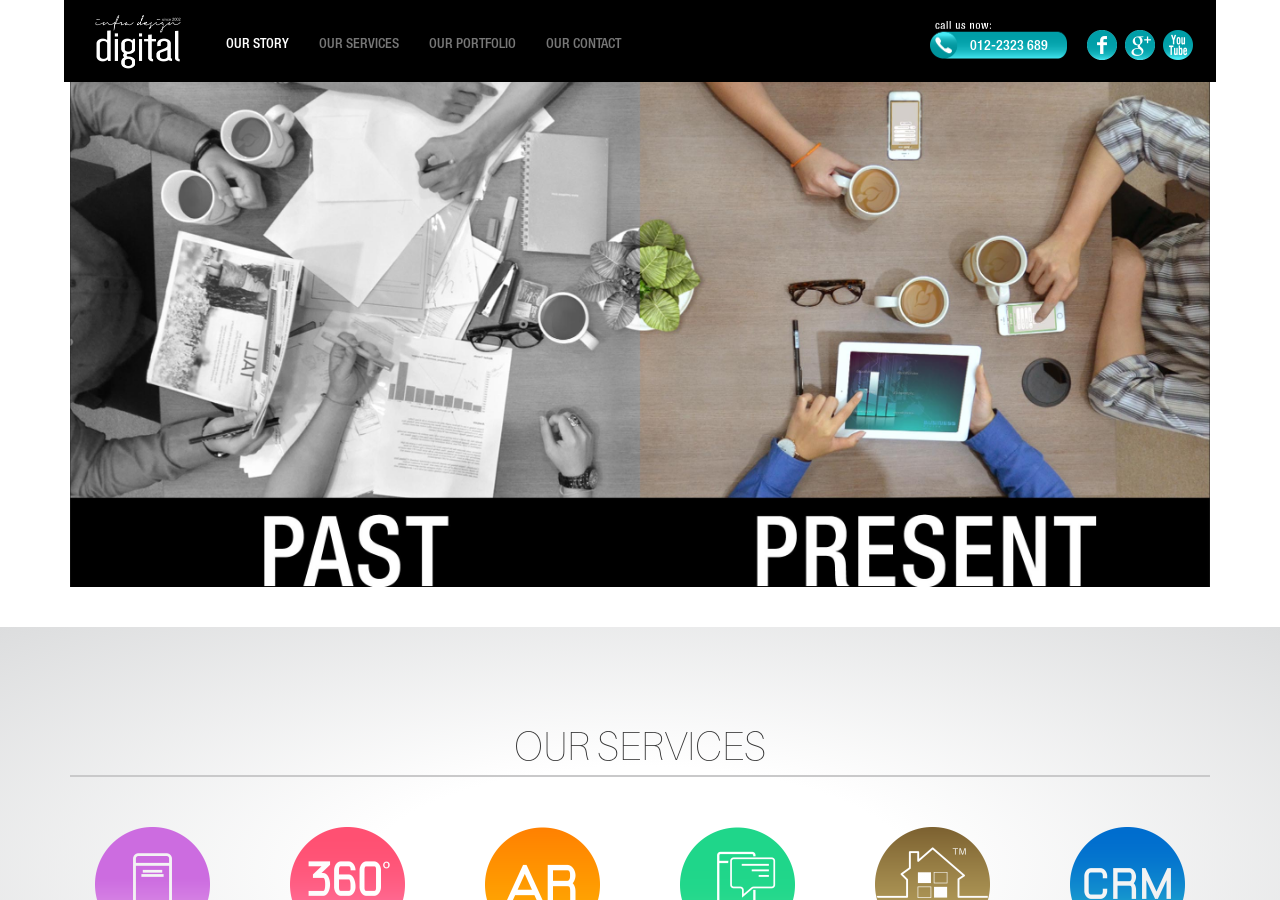
==== src/index.html @ 860b2d2a "Init Import" ====
<!doctype html>
<html class="no-js" lang="en">

<head>
    <meta charset="utf-8">
    <meta http-equiv="X-UA-Compatible" content="IE=edge">
    <title></title>
    <meta name="description" content="">
    <meta name="viewport" content="width=device-width, initial-scale=1">

    <link rel="apple-touch-icon" href="apple-touch-icon.png">
    <!-- Place favicon.ico in the root directory -->

    <link rel="stylesheet" href="js/bower_components/bootstrap/dist/css/bootstrap.css">
    
    <link rel="stylesheet" href="css/main.css">
    <script src="js/vendor/modernizr-2.8.3.min.js"></script>
</head>

<body>
    <!--[if lt IE 8]>
            <p class="browserupgrade">You are using an <strong>outdated</strong> browser. Please <a href="http://browsehappy.com/">upgrade your browser</a> to improve your experience.</p>
        <![endif]-->

    <!-- Add your site or application content here -->


    <header>
        <nav class="navbar navbar-default">
            <div class="container-fluid">
                <!-- Brand and toggle get grouped for better mobile display -->
                <div class="navbar-header">
                    <button type="button" class="navbar-toggle collapsed" data-toggle="collapse" data-target="#bs-example-navbar-collapse-1">
                        <span class="sr-only">Toggle navigation</span>
                        <span class="icon-bar"></span>
                        <span class="icon-bar"></span>
                        <span class="icon-bar"></span>
                    </button>
                    <a class="navbar-brand" href="#"><img width='auto' height='54' src='images/nav_logo.png'>
                    </a>
                </div>

                <!-- Collect the nav links, forms, and other content for toggling -->
                <div class="collapse navbar-collapse">
                    <ul class="nav navbar-nav nav-links">
                        <li class="active"><a href="#">OUR STORY <span class="sr-only">(current)</span></a>
                        </li>
                        <li><a href="#">OUR SERVICES</a>
                        </li>
                        <li><a href="#">OUR PORTFOLIO</a>
                        </li>
                        <li><a href="#">OUR CONTACT</a>
                        </li>
                    </ul>
                    <ul class="nav navbar-nav navbar-right">
                        <li>
                            <a class='call-us' href="#"><img width='137' height='39' src='images/nav_contact_btn.png'><span>012-2323 689</span>
                            </a>
                        </li>
                        <li>
                            <a class='social-icon-link' href="#"><img width='30' height='30' src='images/nav_facebook_btn.png'>
                            </a>
                        </li>
                        <li>
                            <a class='social-icon-link' href="#"><img width='30' height='30' src='images/nav_googleplus_btn.png'>
                            </a>
                        </li>
                        <li>
                            <a class='social-icon-link' href="#"><img width='30' height='30' src='images/nav_youtube_btn.png'>
                            </a>
                        </li>
                    </ul>
                </div>
                <!-- /.navbar-collapse -->
            </div>
            <!-- /.container-fluid -->
        </nav>

    </header>

    <div class='main-container'>
        
        <div class='home-container'>
            <div class='banner'>
                <div class='content'>
                    <img class='img-responsive' src='images/home_banner_past_present.jpg'>
                </div>
            </div>

            <div class='our-services'>
                <div class='content'>
                    <legend>OUR SERVICES</legend>
                    <ul>
                        <li>
                            <a href=''><img width='115' height='115' src='images/home_ourservice_mobileapplication.png'></a>
                            <div>Mobile Application</div>
                        </li>
                    
                        <li>
                            <a href=''><img width='115' height='115' src='images/home_ourservice_360virtualtour.png'></a>
                            <div>360º Virtual Tour</div>
                        </li>
                        
                        <li>
                            <a href=''><img width='115' height='115' src='images/home_ourservice_augmentedreality.png'></a>
                            <div>Augmented Reality</div>
                        </li>
                        
                        <li>
                            <a href=''><img width='115' height='115' src='images/home_ourservice_mobilemarkerting.png'></a>
                            <div>Mobile Marketing</div>
                        </li>
                        
                        <li>
                            <a href=''><img width='115' height='115' src='images/home_ourservice_proslaesbookingsystem.png'></a>
                            <div>Prosales™ Booking System</div>
                        </li>
                        
                        <li>
                            <a href=''><img width='115' height='115' src='images/home_ourservice_crm.png'></a>
                            <div>Customer Relationship Management</div>
                        </li>
                    </ul>
                
                </div> 
            </div>

            <div class='award'>
                <div class='content'>
                    <div class='row'>
                        
                        <div class='award-message'>
                            <p>
                                Infra Design Sponsors<br>
                                Best Integrated Development Of The Year 2014
                            </p>
                        </div>
                        <img width='176' height='147' src='images/home_ipropertyaward2014.png'>
                    </div>
                </div>
            </div>


            <div class='boost-business'>
                <div class='content'>
                    <div class='row'>
                        <div class='tablets'><img class='img-responsive' src='images/home_tablets.png'></div>
                        <div class='message'>
                            <div class='row'>
                                <img class='img-responsive' src='images/home_boost_business_title.png'>
                            </div>
                        </div>
                        <div class='register-now-btn'><img class='img-responsive' id='register-now-btn-image' src='images/home_register_now_btn.png'></div>
                    </div>
                </div>
            </div>
            
            <footer>
                <ul class='social-icon-links'>
                    <li>
                        <a class='social-icon-link' href="#"><img width='30' height='30' src='images/nav_youtube_btn.png'>
                        </a>
                    </li>
                    <li>
                        <a class='social-icon-link' href="#"><img width='30' height='30' src='images/nav_googleplus_btn.png'>
                        </a>
                    </li>
                    <li>
                        <a class='social-icon-link' href="#"><img width='30' height='30' src='images/nav_facebook_btn.png'>
                        </a>
                    </li>
                </ul>

                <hr>
                <div class='company-info'>
                    <a class='company-name' href=''>Infra Design Sdn.Bhd.</a>
                    <address>
                        A-3-5, Kuchai Exchange, No 43, Jalan Kuchai Maju 13, 58200 Kuala Lumpur.
                    </address>
                    <span class='company-contacts'><a href=''>012-2323 689</a> or <a href=''>012-5282 857</a></span>
                    <span class='company-copy-right'>Copyright © 2015 Infra Digital</span>
                </div>

            </footer>
            
            
        </div>

        
<!--
        <div class='footer'>
            <ul class='social-icon-links'>
                <li>
                    <a class='social-icon-link' href="#"><img width='30' height='30' src='images/nav_youtube_btn.png'>
                    </a>
                </li>
                <li>
                    <a class='social-icon-link' href="#"><img width='30' height='30' src='images/nav_googleplus_btn.png'>
                    </a>
                </li>
                <li>
                    <a class='social-icon-link' href="#"><img width='30' height='30' src='images/nav_facebook_btn.png'>
                    </a>
                </li>
            </ul>

            <hr>
        </div>
-->
        
<!--
        <footer>
            <ul class='social-icon-links'>
                <li>
                    <a class='social-icon-link' href="#"><img width='30' height='30' src='images/nav_youtube_btn.png'>
                    </a>
                </li>
                <li>
                    <a class='social-icon-link' href="#"><img width='30' height='30' src='images/nav_googleplus_btn.png'>
                    </a>
                </li>
                <li>
                    <a class='social-icon-link' href="#"><img width='30' height='30' src='images/nav_facebook_btn.png'>
                    </a>
                </li>
            </ul>

            <hr>
            <div class='company-info'>
                <a class='company-name' href=''>Infra Design Sdn.Bhd.</a>
                <address>
                    A-3-5, Kuchai Exchange, No 43, Jalan Kuchai Maju 13, 58200 Kuala Lumpur.
                </address>
                <span class='company-contacts'><a href=''>012-2323 689</a> or <a href=''>012-5282 857</a></span>
                <span class='company-copy-right'>Copyright © 2015 Infra Digital</span>
            </div>

        </footer>
-->
        
    </div>


    
    <script src="//ajax.googleapis.com/ajax/libs/jquery/1.11.2/jquery.min.js"></script>
    <script>
        window.jQuery || document.write('<script src="js/vendor/jquery-1.11.2.min.js"><\/script>')
    </script>
    
    <script src="js/bower_components/bootstrap/dist/js/bootstrap.js"></script>
    <script src="js/bower_components/ResponsiveSlides/responsiveslides.min.js"></script>
    
    <script src="js/plugins.js"></script>
    <script src="js/main.js"></script>
        
    <!-- Google Analytics: change UA-XXXXX-X to be your site's ID. -->
    <script>
        (function (b, o, i, l, e, r) {
            b.GoogleAnalyticsObject = l;
            b[l] || (b[l] =
                function () {
                    (b[l].q = b[l].q || []).push(arguments)
                });
            b[l].l = +new Date;
            e = o.createElement(i);
            r = o.getElementsByTagName(i)[0];
            e.src = '//www.google-analytics.com/analytics.js';
            r.parentNode.insertBefore(e, r)
        }(window, document, 'script', 'ga'));
        ga('create', 'UA-XXXXX-X', 'auto');
        ga('send', 'pageview');
    </script>
</body>

</html>
---- src/css/main.css ----
/* Generated by less 2.2.0 */
* {
  -webkit-box-sizing: border-box;
  -moz-box-sizing: border-box;
  box-sizing: border-box;
}
*:before,
*:after {
  -webkit-box-sizing: border-box;
  -moz-box-sizing: border-box;
  box-sizing: border-box;
}
html {
  font-size: 10px;
  -webkit-tap-highlight-color: rgba(0, 0, 0, 0);
}
body {
  font-family: "Helvetica Neue", Helvetica, Arial, sans-serif;
  font-size: 14px;
  line-height: 1.42857143;
  color: #333333;
  background-color: #ffffff;
}
input,
button,
select,
textarea {
  font-family: inherit;
  font-size: inherit;
  line-height: inherit;
}
a {
  color: #337ab7;
  text-decoration: none;
}
a:hover,
a:focus {
  color: #23527c;
  text-decoration: underline;
}
a:focus {
  outline: thin dotted;
  outline: 5px auto -webkit-focus-ring-color;
  outline-offset: -2px;
}
figure {
  margin: 0;
}
img {
  vertical-align: middle;
}
.img-responsive {
  display: block;
  max-width: 100%;
  height: auto;
}
.img-rounded {
  border-radius: 6px;
}
.img-thumbnail {
  padding: 4px;
  line-height: 1.42857143;
  background-color: #ffffff;
  border: 1px solid #dddddd;
  border-radius: 4px;
  -webkit-transition: all 0.2s ease-in-out;
  -o-transition: all 0.2s ease-in-out;
  transition: all 0.2s ease-in-out;
  display: inline-block;
  max-width: 100%;
  height: auto;
}
.img-circle {
  border-radius: 50%;
}
hr {
  margin-top: 20px;
  margin-bottom: 20px;
  border: 0;
  border-top: 1px solid #eeeeee;
}
.sr-only {
  position: absolute;
  width: 1px;
  height: 1px;
  margin: -1px;
  padding: 0;
  overflow: hidden;
  clip: rect(0, 0, 0, 0);
  border: 0;
}
.sr-only-focusable:active,
.sr-only-focusable:focus {
  position: static;
  width: auto;
  height: auto;
  margin: 0;
  overflow: visible;
  clip: auto;
}
h1,
h2,
h3,
h4,
h5,
h6,
.h1,
.h2,
.h3,
.h4,
.h5,
.h6 {
  font-family: inherit;
  font-weight: 500;
  line-height: 1.1;
  color: inherit;
}
h1 small,
h2 small,
h3 small,
h4 small,
h5 small,
h6 small,
.h1 small,
.h2 small,
.h3 small,
.h4 small,
.h5 small,
.h6 small,
h1 .small,
h2 .small,
h3 .small,
h4 .small,
h5 .small,
h6 .small,
.h1 .small,
.h2 .small,
.h3 .small,
.h4 .small,
.h5 .small,
.h6 .small {
  font-weight: normal;
  line-height: 1;
  color: #777777;
}
h1,
.h1,
h2,
.h2,
h3,
.h3 {
  margin-top: 20px;
  margin-bottom: 10px;
}
h1 small,
.h1 small,
h2 small,
.h2 small,
h3 small,
.h3 small,
h1 .small,
.h1 .small,
h2 .small,
.h2 .small,
h3 .small,
.h3 .small {
  font-size: 65%;
}
h4,
.h4,
h5,
.h5,
h6,
.h6 {
  margin-top: 10px;
  margin-bottom: 10px;
}
h4 small,
.h4 small,
h5 small,
.h5 small,
h6 small,
.h6 small,
h4 .small,
.h4 .small,
h5 .small,
.h5 .small,
h6 .small,
.h6 .small {
  font-size: 75%;
}
h1,
.h1 {
  font-size: 36px;
}
h2,
.h2 {
  font-size: 30px;
}
h3,
.h3 {
  font-size: 24px;
}
h4,
.h4 {
  font-size: 18px;
}
h5,
.h5 {
  font-size: 14px;
}
h6,
.h6 {
  font-size: 12px;
}
p {
  margin: 0 0 10px;
}
.lead {
  margin-bottom: 20px;
  font-size: 16px;
  font-weight: 300;
  line-height: 1.4;
}
@media (min-width: 768px) {
  .lead {
    font-size: 21px;
  }
}
small,
.small {
  font-size: 85%;
}
mark,
.mark {
  background-color: #fcf8e3;
  padding: .2em;
}
.text-left {
  text-align: left;
}
.text-right {
  text-align: right;
}
.text-center {
  text-align: center;
}
.text-justify {
  text-align: justify;
}
.text-nowrap {
  white-space: nowrap;
}
.text-lowercase {
  text-transform: lowercase;
}
.text-uppercase {
  text-transform: uppercase;
}
.text-capitalize {
  text-transform: capitalize;
}
.text-muted {
  color: #777777;
}
.text-primary {
  color: #337ab7;
}
a.text-primary:hover {
  color: #286090;
}
.text-success {
  color: #3c763d;
}
a.text-success:hover {
  color: #2b542c;
}
.text-info {
  color: #31708f;
}
a.text-info:hover {
  color: #245269;
}
.text-warning {
  color: #8a6d3b;
}
a.text-warning:hover {
  color: #66512c;
}
.text-danger {
  color: #a94442;
}
a.text-danger:hover {
  color: #843534;
}
.bg-primary {
  color: #fff;
  background-color: #337ab7;
}
a.bg-primary:hover {
  background-color: #286090;
}
.bg-success {
  background-color: #dff0d8;
}
a.bg-success:hover {
  background-color: #c1e2b3;
}
.bg-info {
  background-color: #d9edf7;
}
a.bg-info:hover {
  background-color: #afd9ee;
}
.bg-warning {
  background-color: #fcf8e3;
}
a.bg-warning:hover {
  background-color: #f7ecb5;
}
.bg-danger {
  background-color: #f2dede;
}
a.bg-danger:hover {
  background-color: #e4b9b9;
}
.page-header {
  padding-bottom: 9px;
  margin: 40px 0 20px;
  border-bottom: 1px solid #eeeeee;
}
ul,
ol {
  margin-top: 0;
  margin-bottom: 10px;
}
ul ul,
ol ul,
ul ol,
ol ol {
  margin-bottom: 0;
}
.list-unstyled {
  padding-left: 0;
  list-style: none;
}
.list-inline {
  padding-left: 0;
  list-style: none;
  margin-left: -5px;
}
.list-inline > li {
  display: inline-block;
  padding-left: 5px;
  padding-right: 5px;
}
dl {
  margin-top: 0;
  margin-bottom: 20px;
}
dt,
dd {
  line-height: 1.42857143;
}
dt {
  font-weight: bold;
}
dd {
  margin-left: 0;
}
@media (min-width: 768px) {
  .dl-horizontal dt {
    float: left;
    width: 160px;
    clear: left;
    text-align: right;
    overflow: hidden;
    text-overflow: ellipsis;
    white-space: nowrap;
  }
  .dl-horizontal dd {
    margin-left: 180px;
  }
}
abbr[title],
abbr[data-original-title] {
  cursor: help;
  border-bottom: 1px dotted #777777;
}
.initialism {
  font-size: 90%;
  text-transform: uppercase;
}
blockquote {
  padding: 10px 20px;
  margin: 0 0 20px;
  font-size: 17.5px;
  border-left: 5px solid #eeeeee;
}
blockquote p:last-child,
blockquote ul:last-child,
blockquote ol:last-child {
  margin-bottom: 0;
}
blockquote footer,
blockquote small,
blockquote .small {
  display: block;
  font-size: 80%;
  line-height: 1.42857143;
  color: #777777;
}
blockquote footer:before,
blockquote small:before,
blockquote .small:before {
  content: '\2014 \00A0';
}
.blockquote-reverse,
blockquote.pull-right {
  padding-right: 15px;
  padding-left: 0;
  border-right: 5px solid #eeeeee;
  border-left: 0;
  text-align: right;
}
.blockquote-reverse footer:before,
blockquote.pull-right footer:before,
.blockquote-reverse small:before,
blockquote.pull-right small:before,
.blockquote-reverse .small:before,
blockquote.pull-right .small:before {
  content: '';
}
.blockquote-reverse footer:after,
blockquote.pull-right footer:after,
.blockquote-reverse small:after,
blockquote.pull-right small:after,
.blockquote-reverse .small:after,
blockquote.pull-right .small:after {
  content: '\00A0 \2014';
}
address {
  margin-bottom: 20px;
  font-style: normal;
  line-height: 1.42857143;
}
code,
kbd,
pre,
samp {
  font-family: Menlo, Monaco, Consolas, "Courier New", monospace;
}
code {
  padding: 2px 4px;
  font-size: 90%;
  color: #c7254e;
  background-color: #f9f2f4;
  border-radius: 4px;
}
kbd {
  padding: 2px 4px;
  font-size: 90%;
  color: #ffffff;
  background-color: #333333;
  border-radius: 3px;
  box-shadow: inset 0 -1px 0 rgba(0, 0, 0, 0.25);
}
kbd kbd {
  padding: 0;
  font-size: 100%;
  font-weight: bold;
  box-shadow: none;
}
pre {
  display: block;
  padding: 9.5px;
  margin: 0 0 10px;
  font-size: 13px;
  line-height: 1.42857143;
  word-break: break-all;
  word-wrap: break-word;
  color: #333333;
  background-color: #f5f5f5;
  border: 1px solid #cccccc;
  border-radius: 4px;
}
pre code {
  padding: 0;
  font-size: inherit;
  color: inherit;
  white-space: pre-wrap;
  background-color: transparent;
  border-radius: 0;
}
.pre-scrollable {
  max-height: 340px;
  overflow-y: scroll;
}
.container {
  margin-right: auto;
  margin-left: auto;
  padding-left: 15px;
  padding-right: 15px;
}
@media (min-width: 768px) {
  .container {
    width: 750px;
  }
}
@media (min-width: 992px) {
  .container {
    width: 970px;
  }
}
@media (min-width: 1200px) {
  .container {
    width: 1170px;
  }
}
.container-fluid {
  margin-right: auto;
  margin-left: auto;
  padding-left: 15px;
  padding-right: 15px;
}
.row {
  margin-left: -15px;
  margin-right: -15px;
}
.col-xs-1, .col-sm-1, .col-md-1, .col-lg-1, .col-xs-2, .col-sm-2, .col-md-2, .col-lg-2, .col-xs-3, .col-sm-3, .col-md-3, .col-lg-3, .col-xs-4, .col-sm-4, .col-md-4, .col-lg-4, .col-xs-5, .col-sm-5, .col-md-5, .col-lg-5, .col-xs-6, .col-sm-6, .col-md-6, .col-lg-6, .col-xs-7, .col-sm-7, .col-md-7, .col-lg-7, .col-xs-8, .col-sm-8, .col-md-8, .col-lg-8, .col-xs-9, .col-sm-9, .col-md-9, .col-lg-9, .col-xs-10, .col-sm-10, .col-md-10, .col-lg-10, .col-xs-11, .col-sm-11, .col-md-11, .col-lg-11, .col-xs-12, .col-sm-12, .col-md-12, .col-lg-12 {
  position: relative;
  min-height: 1px;
  padding-left: 15px;
  padding-right: 15px;
}
.col-xs-1, .col-xs-2, .col-xs-3, .col-xs-4, .col-xs-5, .col-xs-6, .col-xs-7, .col-xs-8, .col-xs-9, .col-xs-10, .col-xs-11, .col-xs-12 {
  float: left;
}
.col-xs-12 {
  width: 100%;
}
.col-xs-11 {
  width: 91.66666667%;
}
.col-xs-10 {
  width: 83.33333333%;
}
.col-xs-9 {
  width: 75%;
}
.col-xs-8 {
  width: 66.66666667%;
}
.col-xs-7 {
  width: 58.33333333%;
}
.col-xs-6 {
  width: 50%;
}
.col-xs-5 {
  width: 41.66666667%;
}
.col-xs-4 {
  width: 33.33333333%;
}
.col-xs-3 {
  width: 25%;
}
.col-xs-2 {
  width: 16.66666667%;
}
.col-xs-1 {
  width: 8.33333333%;
}
.col-xs-pull-12 {
  right: 100%;
}
.col-xs-pull-11 {
  right: 91.66666667%;
}
.col-xs-pull-10 {
  right: 83.33333333%;
}
.col-xs-pull-9 {
  right: 75%;
}
.col-xs-pull-8 {
  right: 66.66666667%;
}
.col-xs-pull-7 {
  right: 58.33333333%;
}
.col-xs-pull-6 {
  right: 50%;
}
.col-xs-pull-5 {
  right: 41.66666667%;
}
.col-xs-pull-4 {
  right: 33.33333333%;
}
.col-xs-pull-3 {
  right: 25%;
}
.col-xs-pull-2 {
  right: 16.66666667%;
}
.col-xs-pull-1 {
  right: 8.33333333%;
}
.col-xs-pull-0 {
  right: auto;
}
.col-xs-push-12 {
  left: 100%;
}
.col-xs-push-11 {
  left: 91.66666667%;
}
.col-xs-push-10 {
  left: 83.33333333%;
}
.col-xs-push-9 {
  left: 75%;
}
.col-xs-push-8 {
  left: 66.66666667%;
}
.col-xs-push-7 {
  left: 58.33333333%;
}
.col-xs-push-6 {
  left: 50%;
}
.col-xs-push-5 {
  left: 41.66666667%;
}
.col-xs-push-4 {
  left: 33.33333333%;
}
.col-xs-push-3 {
  left: 25%;
}
.col-xs-push-2 {
  left: 16.66666667%;
}
.col-xs-push-1 {
  left: 8.33333333%;
}
.col-xs-push-0 {
  left: auto;
}
.col-xs-offset-12 {
  margin-left: 100%;
}
.col-xs-offset-11 {
  margin-left: 91.66666667%;
}
.col-xs-offset-10 {
  margin-left: 83.33333333%;
}
.col-xs-offset-9 {
  margin-left: 75%;
}
.col-xs-offset-8 {
  margin-left: 66.66666667%;
}
.col-xs-offset-7 {
  margin-left: 58.33333333%;
}
.col-xs-offset-6 {
  margin-left: 50%;
}
.col-xs-offset-5 {
  margin-left: 41.66666667%;
}
.col-xs-offset-4 {
  margin-left: 33.33333333%;
}
.col-xs-offset-3 {
  margin-left: 25%;
}
.col-xs-offset-2 {
  margin-left: 16.66666667%;
}
.col-xs-offset-1 {
  margin-left: 8.33333333%;
}
.col-xs-offset-0 {
  margin-left: 0%;
}
@media (min-width: 768px) {
  .col-sm-1, .col-sm-2, .col-sm-3, .col-sm-4, .col-sm-5, .col-sm-6, .col-sm-7, .col-sm-8, .col-sm-9, .col-sm-10, .col-sm-11, .col-sm-12 {
    float: left;
  }
  .col-sm-12 {
    width: 100%;
  }
  .col-sm-11 {
    width: 91.66666667%;
  }
  .col-sm-10 {
    width: 83.33333333%;
  }
  .col-sm-9 {
    width: 75%;
  }
  .col-sm-8 {
    width: 66.66666667%;
  }
  .col-sm-7 {
    width: 58.33333333%;
  }
  .col-sm-6 {
    width: 50%;
  }
  .col-sm-5 {
    width: 41.66666667%;
  }
  .col-sm-4 {
    width: 33.33333333%;
  }
  .col-sm-3 {
    width: 25%;
  }
  .col-sm-2 {
    width: 16.66666667%;
  }
  .col-sm-1 {
    width: 8.33333333%;
  }
  .col-sm-pull-12 {
    right: 100%;
  }
  .col-sm-pull-11 {
    right: 91.66666667%;
  }
  .col-sm-pull-10 {
    right: 83.33333333%;
  }
  .col-sm-pull-9 {
    right: 75%;
  }
  .col-sm-pull-8 {
    right: 66.66666667%;
  }
  .col-sm-pull-7 {
    right: 58.33333333%;
  }
  .col-sm-pull-6 {
    right: 50%;
  }
  .col-sm-pull-5 {
    right: 41.66666667%;
  }
  .col-sm-pull-4 {
    right: 33.33333333%;
  }
  .col-sm-pull-3 {
    right: 25%;
  }
  .col-sm-pull-2 {
    right: 16.66666667%;
  }
  .col-sm-pull-1 {
    right: 8.33333333%;
  }
  .col-sm-pull-0 {
    right: auto;
  }
  .col-sm-push-12 {
    left: 100%;
  }
  .col-sm-push-11 {
    left: 91.66666667%;
  }
  .col-sm-push-10 {
    left: 83.33333333%;
  }
  .col-sm-push-9 {
    left: 75%;
  }
  .col-sm-push-8 {
    left: 66.66666667%;
  }
  .col-sm-push-7 {
    left: 58.33333333%;
  }
  .col-sm-push-6 {
    left: 50%;
  }
  .col-sm-push-5 {
    left: 41.66666667%;
  }
  .col-sm-push-4 {
    left: 33.33333333%;
  }
  .col-sm-push-3 {
    left: 25%;
  }
  .col-sm-push-2 {
    left: 16.66666667%;
  }
  .col-sm-push-1 {
    left: 8.33333333%;
  }
  .col-sm-push-0 {
    left: auto;
  }
  .col-sm-offset-12 {
    margin-left: 100%;
  }
  .col-sm-offset-11 {
    margin-left: 91.66666667%;
  }
  .col-sm-offset-10 {
    margin-left: 83.33333333%;
  }
  .col-sm-offset-9 {
    margin-left: 75%;
  }
  .col-sm-offset-8 {
    margin-left: 66.66666667%;
  }
  .col-sm-offset-7 {
    margin-left: 58.33333333%;
  }
  .col-sm-offset-6 {
    margin-left: 50%;
  }
  .col-sm-offset-5 {
    margin-left: 41.66666667%;
  }
  .col-sm-offset-4 {
    margin-left: 33.33333333%;
  }
  .col-sm-offset-3 {
    margin-left: 25%;
  }
  .col-sm-offset-2 {
    margin-left: 16.66666667%;
  }
  .col-sm-offset-1 {
    margin-left: 8.33333333%;
  }
  .col-sm-offset-0 {
    margin-left: 0%;
  }
}
@media (min-width: 992px) {
  .col-md-1, .col-md-2, .col-md-3, .col-md-4, .col-md-5, .col-md-6, .col-md-7, .col-md-8, .col-md-9, .col-md-10, .col-md-11, .col-md-12 {
    float: left;
  }
  .col-md-12 {
    width: 100%;
  }
  .col-md-11 {
    width: 91.66666667%;
  }
  .col-md-10 {
    width: 83.33333333%;
  }
  .col-md-9 {
    width: 75%;
  }
  .col-md-8 {
    width: 66.66666667%;
  }
  .col-md-7 {
    width: 58.33333333%;
  }
  .col-md-6 {
    width: 50%;
  }
  .col-md-5 {
    width: 41.66666667%;
  }
  .col-md-4 {
    width: 33.33333333%;
  }
  .col-md-3 {
    width: 25%;
  }
  .col-md-2 {
    width: 16.66666667%;
  }
  .col-md-1 {
    width: 8.33333333%;
  }
  .col-md-pull-12 {
    right: 100%;
  }
  .col-md-pull-11 {
    right: 91.66666667%;
  }
  .col-md-pull-10 {
    right: 83.33333333%;
  }
  .col-md-pull-9 {
    right: 75%;
  }
  .col-md-pull-8 {
    right: 66.66666667%;
  }
  .col-md-pull-7 {
    right: 58.33333333%;
  }
  .col-md-pull-6 {
    right: 50%;
  }
  .col-md-pull-5 {
    right: 41.66666667%;
  }
  .col-md-pull-4 {
    right: 33.33333333%;
  }
  .col-md-pull-3 {
    right: 25%;
  }
  .col-md-pull-2 {
    right: 16.66666667%;
  }
  .col-md-pull-1 {
    right: 8.33333333%;
  }
  .col-md-pull-0 {
    right: auto;
  }
  .col-md-push-12 {
    left: 100%;
  }
  .col-md-push-11 {
    left: 91.66666667%;
  }
  .col-md-push-10 {
    left: 83.33333333%;
  }
  .col-md-push-9 {
    left: 75%;
  }
  .col-md-push-8 {
    left: 66.66666667%;
  }
  .col-md-push-7 {
    left: 58.33333333%;
  }
  .col-md-push-6 {
    left: 50%;
  }
  .col-md-push-5 {
    left: 41.66666667%;
  }
  .col-md-push-4 {
    left: 33.33333333%;
  }
  .col-md-push-3 {
    left: 25%;
  }
  .col-md-push-2 {
    left: 16.66666667%;
  }
  .col-md-push-1 {
    left: 8.33333333%;
  }
  .col-md-push-0 {
    left: auto;
  }
  .col-md-offset-12 {
    margin-left: 100%;
  }
  .col-md-offset-11 {
    margin-left: 91.66666667%;
  }
  .col-md-offset-10 {
    margin-left: 83.33333333%;
  }
  .col-md-offset-9 {
    margin-left: 75%;
  }
  .col-md-offset-8 {
    margin-left: 66.66666667%;
  }
  .col-md-offset-7 {
    margin-left: 58.33333333%;
  }
  .col-md-offset-6 {
    margin-left: 50%;
  }
  .col-md-offset-5 {
    margin-left: 41.66666667%;
  }
  .col-md-offset-4 {
    margin-left: 33.33333333%;
  }
  .col-md-offset-3 {
    margin-left: 25%;
  }
  .col-md-offset-2 {
    margin-left: 16.66666667%;
  }
  .col-md-offset-1 {
    margin-left: 8.33333333%;
  }
  .col-md-offset-0 {
    margin-left: 0%;
  }
}
@media (min-width: 1200px) {
  .col-lg-1, .col-lg-2, .col-lg-3, .col-lg-4, .col-lg-5, .col-lg-6, .col-lg-7, .col-lg-8, .col-lg-9, .col-lg-10, .col-lg-11, .col-lg-12 {
    float: left;
  }
  .col-lg-12 {
    width: 100%;
  }
  .col-lg-11 {
    width: 91.66666667%;
  }
  .col-lg-10 {
    width: 83.33333333%;
  }
  .col-lg-9 {
    width: 75%;
  }
  .col-lg-8 {
    width: 66.66666667%;
  }
  .col-lg-7 {
    width: 58.33333333%;
  }
  .col-lg-6 {
    width: 50%;
  }
  .col-lg-5 {
    width: 41.66666667%;
  }
  .col-lg-4 {
    width: 33.33333333%;
  }
  .col-lg-3 {
    width: 25%;
  }
  .col-lg-2 {
    width: 16.66666667%;
  }
  .col-lg-1 {
    width: 8.33333333%;
  }
  .col-lg-pull-12 {
    right: 100%;
  }
  .col-lg-pull-11 {
    right: 91.66666667%;
  }
  .col-lg-pull-10 {
    right: 83.33333333%;
  }
  .col-lg-pull-9 {
    right: 75%;
  }
  .col-lg-pull-8 {
    right: 66.66666667%;
  }
  .col-lg-pull-7 {
    right: 58.33333333%;
  }
  .col-lg-pull-6 {
    right: 50%;
  }
  .col-lg-pull-5 {
    right: 41.66666667%;
  }
  .col-lg-pull-4 {
    right: 33.33333333%;
  }
  .col-lg-pull-3 {
    right: 25%;
  }
  .col-lg-pull-2 {
    right: 16.66666667%;
  }
  .col-lg-pull-1 {
    right: 8.33333333%;
  }
  .col-lg-pull-0 {
    right: auto;
  }
  .col-lg-push-12 {
    left: 100%;
  }
  .col-lg-push-11 {
    left: 91.66666667%;
  }
  .col-lg-push-10 {
    left: 83.33333333%;
  }
  .col-lg-push-9 {
    left: 75%;
  }
  .col-lg-push-8 {
    left: 66.66666667%;
  }
  .col-lg-push-7 {
    left: 58.33333333%;
  }
  .col-lg-push-6 {
    left: 50%;
  }
  .col-lg-push-5 {
    left: 41.66666667%;
  }
  .col-lg-push-4 {
    left: 33.33333333%;
  }
  .col-lg-push-3 {
    left: 25%;
  }
  .col-lg-push-2 {
    left: 16.66666667%;
  }
  .col-lg-push-1 {
    left: 8.33333333%;
  }
  .col-lg-push-0 {
    left: auto;
  }
  .col-lg-offset-12 {
    margin-left: 100%;
  }
  .col-lg-offset-11 {
    margin-left: 91.66666667%;
  }
  .col-lg-offset-10 {
    margin-left: 83.33333333%;
  }
  .col-lg-offset-9 {
    margin-left: 75%;
  }
  .col-lg-offset-8 {
    margin-left: 66.66666667%;
  }
  .col-lg-offset-7 {
    margin-left: 58.33333333%;
  }
  .col-lg-offset-6 {
    margin-left: 50%;
  }
  .col-lg-offset-5 {
    margin-left: 41.66666667%;
  }
  .col-lg-offset-4 {
    margin-left: 33.33333333%;
  }
  .col-lg-offset-3 {
    margin-left: 25%;
  }
  .col-lg-offset-2 {
    margin-left: 16.66666667%;
  }
  .col-lg-offset-1 {
    margin-left: 8.33333333%;
  }
  .col-lg-offset-0 {
    margin-left: 0%;
  }
}
table {
  background-color: transparent;
}
caption {
  padding-top: 8px;
  padding-bottom: 8px;
  color: #777777;
  text-align: left;
}
th {
  text-align: left;
}
.table {
  width: 100%;
  max-width: 100%;
  margin-bottom: 20px;
}
.table > thead > tr > th,
.table > tbody > tr > th,
.table > tfoot > tr > th,
.table > thead > tr > td,
.table > tbody > tr > td,
.table > tfoot > tr > td {
  padding: 8px;
  line-height: 1.42857143;
  vertical-align: top;
  border-top: 1px solid #dddddd;
}
.table > thead > tr > th {
  vertical-align: bottom;
  border-bottom: 2px solid #dddddd;
}
.table > caption + thead > tr:first-child > th,
.table > colgroup + thead > tr:first-child > th,
.table > thead:first-child > tr:first-child > th,
.table > caption + thead > tr:first-child > td,
.table > colgroup + thead > tr:first-child > td,
.table > thead:first-child > tr:first-child > td {
  border-top: 0;
}
.table > tbody + tbody {
  border-top: 2px solid #dddddd;
}
.table .table {
  background-color: #ffffff;
}
.table-condensed > thead > tr > th,
.table-condensed > tbody > tr > th,
.table-condensed > tfoot > tr > th,
.table-condensed > thead > tr > td,
.table-condensed > tbody > tr > td,
.table-condensed > tfoot > tr > td {
  padding: 5px;
}
.table-bordered {
  border: 1px solid #dddddd;
}
.table-bordered > thead > tr > th,
.table-bordered > tbody > tr > th,
.table-bordered > tfoot > tr > th,
.table-bordered > thead > tr > td,
.table-bordered > tbody > tr > td,
.table-bordered > tfoot > tr > td {
  border: 1px solid #dddddd;
}
.table-bordered > thead > tr > th,
.table-bordered > thead > tr > td {
  border-bottom-width: 2px;
}
.table-striped > tbody > tr:nth-of-type(odd) {
  background-color: #f9f9f9;
}
.table-hover > tbody > tr:hover {
  background-color: #f5f5f5;
}
table col[class*="col-"] {
  position: static;
  float: none;
  display: table-column;
}
table td[class*="col-"],
table th[class*="col-"] {
  position: static;
  float: none;
  display: table-cell;
}
.table > thead > tr > td.active,
.table > tbody > tr > td.active,
.table > tfoot > tr > td.active,
.table > thead > tr > th.active,
.table > tbody > tr > th.active,
.table > tfoot > tr > th.active,
.table > thead > tr.active > td,
.table > tbody > tr.active > td,
.table > tfoot > tr.active > td,
.table > thead > tr.active > th,
.table > tbody > tr.active > th,
.table > tfoot > tr.active > th {
  background-color: #f5f5f5;
}
.table-hover > tbody > tr > td.active:hover,
.table-hover > tbody > tr > th.active:hover,
.table-hover > tbody > tr.active:hover > td,
.table-hover > tbody > tr:hover > .active,
.table-hover > tbody > tr.active:hover > th {
  background-color: #e8e8e8;
}
.table > thead > tr > td.success,
.table > tbody > tr > td.success,
.table > tfoot > tr > td.success,
.table > thead > tr > th.success,
.table > tbody > tr > th.success,
.table > tfoot > tr > th.success,
.table > thead > tr.success > td,
.table > tbody > tr.success > td,
.table > tfoot > tr.success > td,
.table > thead > tr.success > th,
.table > tbody > tr.success > th,
.table > tfoot > tr.success > th {
  background-color: #dff0d8;
}
.table-hover > tbody > tr > td.success:hover,
.table-hover > tbody > tr > th.success:hover,
.table-hover > tbody > tr.success:hover > td,
.table-hover > tbody > tr:hover > .success,
.table-hover > tbody > tr.success:hover > th {
  background-color: #d0e9c6;
}
.table > thead > tr > td.info,
.table > tbody > tr > td.info,
.table > tfoot > tr > td.info,
.table > thead > tr > th.info,
.table > tbody > tr > th.info,
.table > tfoot > tr > th.info,
.table > thead > tr.info > td,
.table > tbody > tr.info > td,
.table > tfoot > tr.info > td,
.table > thead > tr.info > th,
.table > tbody > tr.info > th,
.table > tfoot > tr.info > th {
  background-color: #d9edf7;
}
.table-hover > tbody > tr > td.info:hover,
.table-hover > tbody > tr > th.info:hover,
.table-hover > tbody > tr.info:hover > td,
.table-hover > tbody > tr:hover > .info,
.table-hover > tbody > tr.info:hover > th {
  background-color: #c4e3f3;
}
.table > thead > tr > td.warning,
.table > tbody > tr > td.warning,
.table > tfoot > tr > td.warning,
.table > thead > tr > th.warning,
.table > tbody > tr > th.warning,
.table > tfoot > tr > th.warning,
.table > thead > tr.warning > td,
.table > tbody > tr.warning > td,
.table > tfoot > tr.warning > td,
.table > thead > tr.warning > th,
.table > tbody > tr.warning > th,
.table > tfoot > tr.warning > th {
  background-color: #fcf8e3;
}
.table-hover > tbody > tr > td.warning:hover,
.table-hover > tbody > tr > th.warning:hover,
.table-hover > tbody > tr.warning:hover > td,
.table-hover > tbody > tr:hover > .warning,
.table-hover > tbody > tr.warning:hover > th {
  background-color: #faf2cc;
}
.table > thead > tr > td.danger,
.table > tbody > tr > td.danger,
.table > tfoot > tr > td.danger,
.table > thead > tr > th.danger,
.table > tbody > tr > th.danger,
.table > tfoot > tr > th.danger,
.table > thead > tr.danger > td,
.table > tbody > tr.danger > td,
.table > tfoot > tr.danger > td,
.table > thead > tr.danger > th,
.table > tbody > tr.danger > th,
.table > tfoot > tr.danger > th {
  background-color: #f2dede;
}
.table-hover > tbody > tr > td.danger:hover,
.table-hover > tbody > tr > th.danger:hover,
.table-hover > tbody > tr.danger:hover > td,
.table-hover > tbody > tr:hover > .danger,
.table-hover > tbody > tr.danger:hover > th {
  background-color: #ebcccc;
}
.table-responsive {
  overflow-x: auto;
  min-height: 0.01%;
}
@media screen and (max-width: 767px) {
  .table-responsive {
    width: 100%;
    margin-bottom: 15px;
    overflow-y: hidden;
    -ms-overflow-style: -ms-autohiding-scrollbar;
    border: 1px solid #dddddd;
  }
  .table-responsive > .table {
    margin-bottom: 0;
  }
  .table-responsive > .table > thead > tr > th,
  .table-responsive > .table > tbody > tr > th,
  .table-responsive > .table > tfoot > tr > th,
  .table-responsive > .table > thead > tr > td,
  .table-responsive > .table > tbody > tr > td,
  .table-responsive > .table > tfoot > tr > td {
    white-space: nowrap;
  }
  .table-responsive > .table-bordered {
    border: 0;
  }
  .table-responsive > .table-bordered > thead > tr > th:first-child,
  .table-responsive > .table-bordered > tbody > tr > th:first-child,
  .table-responsive > .table-bordered > tfoot > tr > th:first-child,
  .table-responsive > .table-bordered > thead > tr > td:first-child,
  .table-responsive > .table-bordered > tbody > tr > td:first-child,
  .table-responsive > .table-bordered > tfoot > tr > td:first-child {
    border-left: 0;
  }
  .table-responsive > .table-bordered > thead > tr > th:last-child,
  .table-responsive > .table-bordered > tbody > tr > th:last-child,
  .table-responsive > .table-bordered > tfoot > tr > th:last-child,
  .table-responsive > .table-bordered > thead > tr > td:last-child,
  .table-responsive > .table-bordered > tbody > tr > td:last-child,
  .table-responsive > .table-bordered > tfoot > tr > td:last-child {
    border-right: 0;
  }
  .table-responsive > .table-bordered > tbody > tr:last-child > th,
  .table-responsive > .table-bordered > tfoot > tr:last-child > th,
  .table-responsive > .table-bordered > tbody > tr:last-child > td,
  .table-responsive > .table-bordered > tfoot > tr:last-child > td {
    border-bottom: 0;
  }
}
fieldset {
  padding: 0;
  margin: 0;
  border: 0;
  min-width: 0;
}
legend {
  display: block;
  width: 100%;
  padding: 0;
  margin-bottom: 20px;
  font-size: 21px;
  line-height: inherit;
  color: #333333;
  border: 0;
  border-bottom: 1px solid #e5e5e5;
}
label {
  display: inline-block;
  max-width: 100%;
  margin-bottom: 5px;
  font-weight: bold;
}
input[type="search"] {
  -webkit-box-sizing: border-box;
  -moz-box-sizing: border-box;
  box-sizing: border-box;
}
input[type="radio"],
input[type="checkbox"] {
  margin: 4px 0 0;
  margin-top: 1px \9;
  line-height: normal;
}
input[type="file"] {
  display: block;
}
input[type="range"] {
  display: block;
  width: 100%;
}
select[multiple],
select[size] {
  height: auto;
}
input[type="file"]:focus,
input[type="radio"]:focus,
input[type="checkbox"]:focus {
  outline: thin dotted;
  outline: 5px auto -webkit-focus-ring-color;
  outline-offset: -2px;
}
output {
  display: block;
  padding-top: 7px;
  font-size: 14px;
  line-height: 1.42857143;
  color: #555555;
}
.form-control {
  display: block;
  width: 100%;
  height: 34px;
  padding: 6px 12px;
  font-size: 14px;
  line-height: 1.42857143;
  color: #555555;
  background-color: #ffffff;
  background-image: none;
  border: 1px solid #cccccc;
  border-radius: 4px;
  -webkit-box-shadow: inset 0 1px 1px rgba(0, 0, 0, 0.075);
  box-shadow: inset 0 1px 1px rgba(0, 0, 0, 0.075);
  -webkit-transition: border-color ease-in-out .15s, box-shadow ease-in-out .15s;
  -o-transition: border-color ease-in-out .15s, box-shadow ease-in-out .15s;
  transition: border-color ease-in-out .15s, box-shadow ease-in-out .15s;
}
.form-control:focus {
  border-color: #66afe9;
  outline: 0;
  -webkit-box-shadow: inset 0 1px 1px rgba(0,0,0,.075), 0 0 8px rgba(102, 175, 233, 0.6);
  box-shadow: inset 0 1px 1px rgba(0,0,0,.075), 0 0 8px rgba(102, 175, 233, 0.6);
}
.form-control::-moz-placeholder {
  color: #999999;
  opacity: 1;
}
.form-control:-ms-input-placeholder {
  color: #999999;
}
.form-control::-webkit-input-placeholder {
  color: #999999;
}
.form-control[disabled],
.form-control[readonly],
fieldset[disabled] .form-control {
  cursor: not-allowed;
  background-color: #eeeeee;
  opacity: 1;
}
textarea.form-control {
  height: auto;
}
input[type="search"] {
  -webkit-appearance: none;
}
@media screen and (-webkit-min-device-pixel-ratio: 0) {
  input[type="date"],
  input[type="time"],
  input[type="datetime-local"],
  input[type="month"] {
    line-height: 34px;
  }
  input[type="date"].input-sm,
  input[type="time"].input-sm,
  input[type="datetime-local"].input-sm,
  input[type="month"].input-sm,
  .input-group-sm input[type="date"],
  .input-group-sm input[type="time"],
  .input-group-sm input[type="datetime-local"],
  .input-group-sm input[type="month"] {
    line-height: 30px;
  }
  input[type="date"].input-lg,
  input[type="time"].input-lg,
  input[type="datetime-local"].input-lg,
  input[type="month"].input-lg,
  .input-group-lg input[type="date"],
  .input-group-lg input[type="time"],
  .input-group-lg input[type="datetime-local"],
  .input-group-lg input[type="month"] {
    line-height: 46px;
  }
}
.form-group {
  margin-bottom: 15px;
}
.radio,
.checkbox {
  position: relative;
  display: block;
  margin-top: 10px;
  margin-bottom: 10px;
}
.radio label,
.checkbox label {
  min-height: 20px;
  padding-left: 20px;
  margin-bottom: 0;
  font-weight: normal;
  cursor: pointer;
}
.radio input[type="radio"],
.radio-inline input[type="radio"],
.checkbox input[type="checkbox"],
.checkbox-inline input[type="checkbox"] {
  position: absolute;
  margin-left: -20px;
  margin-top: 4px \9;
}
.radio + .radio,
.checkbox + .checkbox {
  margin-top: -5px;
}
.radio-inline,
.checkbox-inline {
  display: inline-block;
  padding-left: 20px;
  margin-bottom: 0;
  vertical-align: middle;
  font-weight: normal;
  cursor: pointer;
}
.radio-inline + .radio-inline,
.checkbox-inline + .checkbox-inline {
  margin-top: 0;
  margin-left: 10px;
}
input[type="radio"][disabled],
input[type="checkbox"][disabled],
input[type="radio"].disabled,
input[type="checkbox"].disabled,
fieldset[disabled] input[type="radio"],
fieldset[disabled] input[type="checkbox"] {
  cursor: not-allowed;
}
.radio-inline.disabled,
.checkbox-inline.disabled,
fieldset[disabled] .radio-inline,
fieldset[disabled] .checkbox-inline {
  cursor: not-allowed;
}
.radio.disabled label,
.checkbox.disabled label,
fieldset[disabled] .radio label,
fieldset[disabled] .checkbox label {
  cursor: not-allowed;
}
.form-control-static {
  padding-top: 7px;
  padding-bottom: 7px;
  margin-bottom: 0;
}
.form-control-static.input-lg,
.form-control-static.input-sm {
  padding-left: 0;
  padding-right: 0;
}
.input-sm {
  height: 30px;
  padding: 5px 10px;
  font-size: 12px;
  line-height: 1.5;
  border-radius: 3px;
}
select.input-sm {
  height: 30px;
  line-height: 30px;
}
textarea.input-sm,
select[multiple].input-sm {
  height: auto;
}
.form-group-sm .form-control {
  height: 30px;
  padding: 5px 10px;
  font-size: 12px;
  line-height: 1.5;
  border-radius: 3px;
}
select.form-group-sm .form-control {
  height: 30px;
  line-height: 30px;
}
textarea.form-group-sm .form-control,
select[multiple].form-group-sm .form-control {
  height: auto;
}
.form-group-sm .form-control-static {
  height: 30px;
  padding: 5px 10px;
  font-size: 12px;
  line-height: 1.5;
}
.input-lg {
  height: 46px;
  padding: 10px 16px;
  font-size: 18px;
  line-height: 1.3333333;
  border-radius: 6px;
}
select.input-lg {
  height: 46px;
  line-height: 46px;
}
textarea.input-lg,
select[multiple].input-lg {
  height: auto;
}
.form-group-lg .form-control {
  height: 46px;
  padding: 10px 16px;
  font-size: 18px;
  line-height: 1.3333333;
  border-radius: 6px;
}
select.form-group-lg .form-control {
  height: 46px;
  line-height: 46px;
}
textarea.form-group-lg .form-control,
select[multiple].form-group-lg .form-control {
  height: auto;
}
.form-group-lg .form-control-static {
  height: 46px;
  padding: 10px 16px;
  font-size: 18px;
  line-height: 1.3333333;
}
.has-feedback {
  position: relative;
}
.has-feedback .form-control {
  padding-right: 42.5px;
}
.form-control-feedback {
  position: absolute;
  top: 0;
  right: 0;
  z-index: 2;
  display: block;
  width: 34px;
  height: 34px;
  line-height: 34px;
  text-align: center;
  pointer-events: none;
}
.input-lg + .form-control-feedback {
  width: 46px;
  height: 46px;
  line-height: 46px;
}
.input-sm + .form-control-feedback {
  width: 30px;
  height: 30px;
  line-height: 30px;
}
.has-success .help-block,
.has-success .control-label,
.has-success .radio,
.has-success .checkbox,
.has-success .radio-inline,
.has-success .checkbox-inline,
.has-success.radio label,
.has-success.checkbox label,
.has-success.radio-inline label,
.has-success.checkbox-inline label {
  color: #3c763d;
}
.has-success .form-control {
  border-color: #3c763d;
  -webkit-box-shadow: inset 0 1px 1px rgba(0, 0, 0, 0.075);
  box-shadow: inset 0 1px 1px rgba(0, 0, 0, 0.075);
}
.has-success .form-control:focus {
  border-color: #2b542c;
  -webkit-box-shadow: inset 0 1px 1px rgba(0, 0, 0, 0.075), 0 0 6px #67b168;
  box-shadow: inset 0 1px 1px rgba(0, 0, 0, 0.075), 0 0 6px #67b168;
}
.has-success .input-group-addon {
  color: #3c763d;
  border-color: #3c763d;
  background-color: #dff0d8;
}
.has-success .form-control-feedback {
  color: #3c763d;
}
.has-warning .help-block,
.has-warning .control-label,
.has-warning .radio,
.has-warning .checkbox,
.has-warning .radio-inline,
.has-warning .checkbox-inline,
.has-warning.radio label,
.has-warning.checkbox label,
.has-warning.radio-inline label,
.has-warning.checkbox-inline label {
  color: #8a6d3b;
}
.has-warning .form-control {
  border-color: #8a6d3b;
  -webkit-box-shadow: inset 0 1px 1px rgba(0, 0, 0, 0.075);
  box-shadow: inset 0 1px 1px rgba(0, 0, 0, 0.075);
}
.has-warning .form-control:focus {
  border-color: #66512c;
  -webkit-box-shadow: inset 0 1px 1px rgba(0, 0, 0, 0.075), 0 0 6px #c0a16b;
  box-shadow: inset 0 1px 1px rgba(0, 0, 0, 0.075), 0 0 6px #c0a16b;
}
.has-warning .input-group-addon {
  color: #8a6d3b;
  border-color: #8a6d3b;
  background-color: #fcf8e3;
}
.has-warning .form-control-feedback {
  color: #8a6d3b;
}
.has-error .help-block,
.has-error .control-label,
.has-error .radio,
.has-error .checkbox,
.has-error .radio-inline,
.has-error .checkbox-inline,
.has-error.radio label,
.has-error.checkbox label,
.has-error.radio-inline label,
.has-error.checkbox-inline label {
  color: #a94442;
}
.has-error .form-control {
  border-color: #a94442;
  -webkit-box-shadow: inset 0 1px 1px rgba(0, 0, 0, 0.075);
  box-shadow: inset 0 1px 1px rgba(0, 0, 0, 0.075);
}
.has-error .form-control:focus {
  border-color: #843534;
  -webkit-box-shadow: inset 0 1px 1px rgba(0, 0, 0, 0.075), 0 0 6px #ce8483;
  box-shadow: inset 0 1px 1px rgba(0, 0, 0, 0.075), 0 0 6px #ce8483;
}
.has-error .input-group-addon {
  color: #a94442;
  border-color: #a94442;
  background-color: #f2dede;
}
.has-error .form-control-feedback {
  color: #a94442;
}
.has-feedback label ~ .form-control-feedback {
  top: 25px;
}
.has-feedback label.sr-only ~ .form-control-feedback {
  top: 0;
}
.help-block {
  display: block;
  margin-top: 5px;
  margin-bottom: 10px;
  color: #737373;
}
@media (min-width: 768px) {
  .form-inline .form-group {
    display: inline-block;
    margin-bottom: 0;
    vertical-align: middle;
  }
  .form-inline .form-control {
    display: inline-block;
    width: auto;
    vertical-align: middle;
  }
  .form-inline .form-control-static {
    display: inline-block;
  }
  .form-inline .input-group {
    display: inline-table;
    vertical-align: middle;
  }
  .form-inline .input-group .input-group-addon,
  .form-inline .input-group .input-group-btn,
  .form-inline .input-group .form-control {
    width: auto;
  }
  .form-inline .input-group > .form-control {
    width: 100%;
  }
  .form-inline .control-label {
    margin-bottom: 0;
    vertical-align: middle;
  }
  .form-inline .radio,
  .form-inline .checkbox {
    display: inline-block;
    margin-top: 0;
    margin-bottom: 0;
    vertical-align: middle;
  }
  .form-inline .radio label,
  .form-inline .checkbox label {
    padding-left: 0;
  }
  .form-inline .radio input[type="radio"],
  .form-inline .checkbox input[type="checkbox"] {
    position: relative;
    margin-left: 0;
  }
  .form-inline .has-feedback .form-control-feedback {
    top: 0;
  }
}
.form-horizontal .radio,
.form-horizontal .checkbox,
.form-horizontal .radio-inline,
.form-horizontal .checkbox-inline {
  margin-top: 0;
  margin-bottom: 0;
  padding-top: 7px;
}
.form-horizontal .radio,
.form-horizontal .checkbox {
  min-height: 27px;
}
.form-horizontal .form-group {
  margin-left: -15px;
  margin-right: -15px;
}
@media (min-width: 768px) {
  .form-horizontal .control-label {
    text-align: right;
    margin-bottom: 0;
    padding-top: 7px;
  }
}
.form-horizontal .has-feedback .form-control-feedback {
  right: 15px;
}
@media (min-width: 768px) {
  .form-horizontal .form-group-lg .control-label {
    padding-top: 14.333333px;
  }
}
@media (min-width: 768px) {
  .form-horizontal .form-group-sm .control-label {
    padding-top: 6px;
  }
}
.btn {
  display: inline-block;
  margin-bottom: 0;
  font-weight: normal;
  text-align: center;
  vertical-align: middle;
  touch-action: manipulation;
  cursor: pointer;
  background-image: none;
  border: 1px solid transparent;
  white-space: nowrap;
  padding: 6px 12px;
  font-size: 14px;
  line-height: 1.42857143;
  border-radius: 4px;
  -webkit-user-select: none;
  -moz-user-select: none;
  -ms-user-select: none;
  user-select: none;
}
.btn:focus,
.btn:active:focus,
.btn.active:focus,
.btn.focus,
.btn:active.focus,
.btn.active.focus {
  outline: thin dotted;
  outline: 5px auto -webkit-focus-ring-color;
  outline-offset: -2px;
}
.btn:hover,
.btn:focus,
.btn.focus {
  color: #333333;
  text-decoration: none;
}
.btn:active,
.btn.active {
  outline: 0;
  background-image: none;
  -webkit-box-shadow: inset 0 3px 5px rgba(0, 0, 0, 0.125);
  box-shadow: inset 0 3px 5px rgba(0, 0, 0, 0.125);
}
.btn.disabled,
.btn[disabled],
fieldset[disabled] .btn {
  cursor: not-allowed;
  pointer-events: none;
  opacity: 0.65;
  filter: alpha(opacity=65);
  -webkit-box-shadow: none;
  box-shadow: none;
}
.btn-default {
  color: #333333;
  background-color: #ffffff;
  border-color: #cccccc;
}
.btn-default:hover,
.btn-default:focus,
.btn-default.focus,
.btn-default:active,
.btn-default.active,
.open > .dropdown-toggle.btn-default {
  color: #333333;
  background-color: #e6e6e6;
  border-color: #adadad;
}
.btn-default:active,
.btn-default.active,
.open > .dropdown-toggle.btn-default {
  background-image: none;
}
.btn-default.disabled,
.btn-default[disabled],
fieldset[disabled] .btn-default,
.btn-default.disabled:hover,
.btn-default[disabled]:hover,
fieldset[disabled] .btn-default:hover,
.btn-default.disabled:focus,
.btn-default[disabled]:focus,
fieldset[disabled] .btn-default:focus,
.btn-default.disabled.focus,
.btn-default[disabled].focus,
fieldset[disabled] .btn-default.focus,
.btn-default.disabled:active,
.btn-default[disabled]:active,
fieldset[disabled] .btn-default:active,
.btn-default.disabled.active,
.btn-default[disabled].active,
fieldset[disabled] .btn-default.active {
  background-color: #ffffff;
  border-color: #cccccc;
}
.btn-default .badge {
  color: #ffffff;
  background-color: #333333;
}
.btn-primary {
  color: #ffffff;
  background-color: #337ab7;
  border-color: #2e6da4;
}
.btn-primary:hover,
.btn-primary:focus,
.btn-primary.focus,
.btn-primary:active,
.btn-primary.active,
.open > .dropdown-toggle.btn-primary {
  color: #ffffff;
  background-color: #286090;
  border-color: #204d74;
}
.btn-primary:active,
.btn-primary.active,
.open > .dropdown-toggle.btn-primary {
  background-image: none;
}
.btn-primary.disabled,
.btn-primary[disabled],
fieldset[disabled] .btn-primary,
.btn-primary.disabled:hover,
.btn-primary[disabled]:hover,
fieldset[disabled] .btn-primary:hover,
.btn-primary.disabled:focus,
.btn-primary[disabled]:focus,
fieldset[disabled] .btn-primary:focus,
.btn-primary.disabled.focus,
.btn-primary[disabled].focus,
fieldset[disabled] .btn-primary.focus,
.btn-primary.disabled:active,
.btn-primary[disabled]:active,
fieldset[disabled] .btn-primary:active,
.btn-primary.disabled.active,
.btn-primary[disabled].active,
fieldset[disabled] .btn-primary.active {
  background-color: #337ab7;
  border-color: #2e6da4;
}
.btn-primary .badge {
  color: #337ab7;
  background-color: #ffffff;
}
.btn-success {
  color: #ffffff;
  background-color: #5cb85c;
  border-color: #4cae4c;
}
.btn-success:hover,
.btn-success:focus,
.btn-success.focus,
.btn-success:active,
.btn-success.active,
.open > .dropdown-toggle.btn-success {
  color: #ffffff;
  background-color: #449d44;
  border-color: #398439;
}
.btn-success:active,
.btn-success.active,
.open > .dropdown-toggle.btn-success {
  background-image: none;
}
.btn-success.disabled,
.btn-success[disabled],
fieldset[disabled] .btn-success,
.btn-success.disabled:hover,
.btn-success[disabled]:hover,
fieldset[disabled] .btn-success:hover,
.btn-success.disabled:focus,
.btn-success[disabled]:focus,
fieldset[disabled] .btn-success:focus,
.btn-success.disabled.focus,
.btn-success[disabled].focus,
fieldset[disabled] .btn-success.focus,
.btn-success.disabled:active,
.btn-success[disabled]:active,
fieldset[disabled] .btn-success:active,
.btn-success.disabled.active,
.btn-success[disabled].active,
fieldset[disabled] .btn-success.active {
  background-color: #5cb85c;
  border-color: #4cae4c;
}
.btn-success .badge {
  color: #5cb85c;
  background-color: #ffffff;
}
.btn-info {
  color: #ffffff;
  background-color: #5bc0de;
  border-color: #46b8da;
}
.btn-info:hover,
.btn-info:focus,
.btn-info.focus,
.btn-info:active,
.btn-info.active,
.open > .dropdown-toggle.btn-info {
  color: #ffffff;
  background-color: #31b0d5;
  border-color: #269abc;
}
.btn-info:active,
.btn-info.active,
.open > .dropdown-toggle.btn-info {
  background-image: none;
}
.btn-info.disabled,
.btn-info[disabled],
fieldset[disabled] .btn-info,
.btn-info.disabled:hover,
.btn-info[disabled]:hover,
fieldset[disabled] .btn-info:hover,
.btn-info.disabled:focus,
.btn-info[disabled]:focus,
fieldset[disabled] .btn-info:focus,
.btn-info.disabled.focus,
.btn-info[disabled].focus,
fieldset[disabled] .btn-info.focus,
.btn-info.disabled:active,
.btn-info[disabled]:active,
fieldset[disabled] .btn-info:active,
.btn-info.disabled.active,
.btn-info[disabled].active,
fieldset[disabled] .btn-info.active {
  background-color: #5bc0de;
  border-color: #46b8da;
}
.btn-info .badge {
  color: #5bc0de;
  background-color: #ffffff;
}
.btn-warning {
  color: #ffffff;
  background-color: #f0ad4e;
  border-color: #eea236;
}
.btn-warning:hover,
.btn-warning:focus,
.btn-warning.focus,
.btn-warning:active,
.btn-warning.active,
.open > .dropdown-toggle.btn-warning {
  color: #ffffff;
  background-color: #ec971f;
  border-color: #d58512;
}
.btn-warning:active,
.btn-warning.active,
.open > .dropdown-toggle.btn-warning {
  background-image: none;
}
.btn-warning.disabled,
.btn-warning[disabled],
fieldset[disabled] .btn-warning,
.btn-warning.disabled:hover,
.btn-warning[disabled]:hover,
fieldset[disabled] .btn-warning:hover,
.btn-warning.disabled:focus,
.btn-warning[disabled]:focus,
fieldset[disabled] .btn-warning:focus,
.btn-warning.disabled.focus,
.btn-warning[disabled].focus,
fieldset[disabled] .btn-warning.focus,
.btn-warning.disabled:active,
.btn-warning[disabled]:active,
fieldset[disabled] .btn-warning:active,
.btn-warning.disabled.active,
.btn-warning[disabled].active,
fieldset[disabled] .btn-warning.active {
  background-color: #f0ad4e;
  border-color: #eea236;
}
.btn-warning .badge {
  color: #f0ad4e;
  background-color: #ffffff;
}
.btn-danger {
  color: #ffffff;
  background-color: #d9534f;
  border-color: #d43f3a;
}
.btn-danger:hover,
.btn-danger:focus,
.btn-danger.focus,
.btn-danger:active,
.btn-danger.active,
.open > .dropdown-toggle.btn-danger {
  color: #ffffff;
  background-color: #c9302c;
  border-color: #ac2925;
}
.btn-danger:active,
.btn-danger.active,
.open > .dropdown-toggle.btn-danger {
  background-image: none;
}
.btn-danger.disabled,
.btn-danger[disabled],
fieldset[disabled] .btn-danger,
.btn-danger.disabled:hover,
.btn-danger[disabled]:hover,
fieldset[disabled] .btn-danger:hover,
.btn-danger.disabled:focus,
.btn-danger[disabled]:focus,
fieldset[disabled] .btn-danger:focus,
.btn-danger.disabled.focus,
.btn-danger[disabled].focus,
fieldset[disabled] .btn-danger.focus,
.btn-danger.disabled:active,
.btn-danger[disabled]:active,
fieldset[disabled] .btn-danger:active,
.btn-danger.disabled.active,
.btn-danger[disabled].active,
fieldset[disabled] .btn-danger.active {
  background-color: #d9534f;
  border-color: #d43f3a;
}
.btn-danger .badge {
  color: #d9534f;
  background-color: #ffffff;
}
.btn-link {
  color: #337ab7;
  font-weight: normal;
  border-radius: 0;
}
.btn-link,
.btn-link:active,
.btn-link.active,
.btn-link[disabled],
fieldset[disabled] .btn-link {
  background-color: transparent;
  -webkit-box-shadow: none;
  box-shadow: none;
}
.btn-link,
.btn-link:hover,
.btn-link:focus,
.btn-link:active {
  border-color: transparent;
}
.btn-link:hover,
.btn-link:focus {
  color: #23527c;
  text-decoration: underline;
  background-color: transparent;
}
.btn-link[disabled]:hover,
fieldset[disabled] .btn-link:hover,
.btn-link[disabled]:focus,
fieldset[disabled] .btn-link:focus {
  color: #777777;
  text-decoration: none;
}
.btn-lg {
  padding: 10px 16px;
  font-size: 18px;
  line-height: 1.3333333;
  border-radius: 6px;
}
.btn-sm {
  padding: 5px 10px;
  font-size: 12px;
  line-height: 1.5;
  border-radius: 3px;
}
.btn-xs {
  padding: 1px 5px;
  font-size: 12px;
  line-height: 1.5;
  border-radius: 3px;
}
.btn-block {
  display: block;
  width: 100%;
}
.btn-block + .btn-block {
  margin-top: 5px;
}
input[type="submit"].btn-block,
input[type="reset"].btn-block,
input[type="button"].btn-block {
  width: 100%;
}
.clearfix:before,
.clearfix:after,
.dl-horizontal dd:before,
.dl-horizontal dd:after,
.container:before,
.container:after,
.container-fluid:before,
.container-fluid:after,
.row:before,
.row:after,
.form-horizontal .form-group:before,
.form-horizontal .form-group:after,
.home-container .banner:before,
.home-container .banner:after,
.home-container .our-services .content:before,
.home-container .our-services .content:after,
.home-container .our-services .content ul:before,
.home-container .our-services .content ul:after,
.home-container .award .content:before,
.home-container .award .content:after,
.home-container .boost-business .content:before,
.home-container .boost-business .content:after {
  content: " ";
  display: table;
}
.clearfix:after,
.dl-horizontal dd:after,
.container:after,
.container-fluid:after,
.row:after,
.form-horizontal .form-group:after,
.home-container .banner:after,
.home-container .our-services .content:after,
.home-container .our-services .content ul:after,
.home-container .award .content:after,
.home-container .boost-business .content:after {
  clear: both;
}
.center-block {
  display: block;
  margin-left: auto;
  margin-right: auto;
}
.pull-right {
  float: right !important;
}
.pull-left {
  float: left !important;
}
.hide {
  display: none !important;
}
.show {
  display: block !important;
}
.invisible {
  visibility: hidden;
}
.text-hide {
  font: 0/0 a;
  color: transparent;
  text-shadow: none;
  background-color: transparent;
  border: 0;
}
.hidden {
  display: none !important;
  visibility: hidden !important;
}
.affix {
  position: fixed;
}
@-ms-viewport {
  width: device-width;
}
.visible-xs,
.visible-sm,
.visible-md,
.visible-lg {
  display: none !important;
}
.visible-xs-block,
.visible-xs-inline,
.visible-xs-inline-block,
.visible-sm-block,
.visible-sm-inline,
.visible-sm-inline-block,
.visible-md-block,
.visible-md-inline,
.visible-md-inline-block,
.visible-lg-block,
.visible-lg-inline,
.visible-lg-inline-block {
  display: none !important;
}
@media (max-width: 767px) {
  .visible-xs {
    display: block !important;
  }
  table.visible-xs {
    display: table;
  }
  tr.visible-xs {
    display: table-row !important;
  }
  th.visible-xs,
  td.visible-xs {
    display: table-cell !important;
  }
}
@media (max-width: 767px) {
  .visible-xs-block {
    display: block !important;
  }
}
@media (max-width: 767px) {
  .visible-xs-inline {
    display: inline !important;
  }
}
@media (max-width: 767px) {
  .visible-xs-inline-block {
    display: inline-block !important;
  }
}
@media (min-width: 768px) and (max-width: 991px) {
  .visible-sm {
    display: block !important;
  }
  table.visible-sm {
    display: table;
  }
  tr.visible-sm {
    display: table-row !important;
  }
  th.visible-sm,
  td.visible-sm {
    display: table-cell !important;
  }
}
@media (min-width: 768px) and (max-width: 991px) {
  .visible-sm-block {
    display: block !important;
  }
}
@media (min-width: 768px) and (max-width: 991px) {
  .visible-sm-inline {
    display: inline !important;
  }
}
@media (min-width: 768px) and (max-width: 991px) {
  .visible-sm-inline-block {
    display: inline-block !important;
  }
}
@media (min-width: 992px) and (max-width: 1199px) {
  .visible-md {
    display: block !important;
  }
  table.visible-md {
    display: table;
  }
  tr.visible-md {
    display: table-row !important;
  }
  th.visible-md,
  td.visible-md {
    display: table-cell !important;
  }
}
@media (min-width: 992px) and (max-width: 1199px) {
  .visible-md-block {
    display: block !important;
  }
}
@media (min-width: 992px) and (max-width: 1199px) {
  .visible-md-inline {
    display: inline !important;
  }
}
@media (min-width: 992px) and (max-width: 1199px) {
  .visible-md-inline-block {
    display: inline-block !important;
  }
}
@media (min-width: 1200px) {
  .visible-lg {
    display: block !important;
  }
  table.visible-lg {
    display: table;
  }
  tr.visible-lg {
    display: table-row !important;
  }
  th.visible-lg,
  td.visible-lg {
    display: table-cell !important;
  }
}
@media (min-width: 1200px) {
  .visible-lg-block {
    display: block !important;
  }
}
@media (min-width: 1200px) {
  .visible-lg-inline {
    display: inline !important;
  }
}
@media (min-width: 1200px) {
  .visible-lg-inline-block {
    display: inline-block !important;
  }
}
@media (max-width: 767px) {
  .hidden-xs {
    display: none !important;
  }
}
@media (min-width: 768px) and (max-width: 991px) {
  .hidden-sm {
    display: none !important;
  }
}
@media (min-width: 992px) and (max-width: 1199px) {
  .hidden-md {
    display: none !important;
  }
}
@media (min-width: 1200px) {
  .hidden-lg {
    display: none !important;
  }
}
.visible-print {
  display: none !important;
}
@media print {
  .visible-print {
    display: block !important;
  }
  table.visible-print {
    display: table;
  }
  tr.visible-print {
    display: table-row !important;
  }
  th.visible-print,
  td.visible-print {
    display: table-cell !important;
  }
}
.visible-print-block {
  display: none !important;
}
@media print {
  .visible-print-block {
    display: block !important;
  }
}
.visible-print-inline {
  display: none !important;
}
@media print {
  .visible-print-inline {
    display: inline !important;
  }
}
.visible-print-inline-block {
  display: none !important;
}
@media print {
  .visible-print-inline-block {
    display: inline-block !important;
  }
}
@media print {
  .hidden-print {
    display: none !important;
  }
}
/* ==========================================================================
   Variables
   ========================================================================== */
/* ==========================================================================
   WebFonts
   ========================================================================== */
@font-face {
  font-family: 'Aileron-Regular';
  src: url('fonts/Aileron-Regular.eot?#iefix') format('embedded-opentype'), url('fonts/Aileron-Regular.otf') format('opentype'), url('fonts/Aileron-Regular.woff') format('woff'), url('fonts/Aileron-Regular.ttf') format('truetype'), url('fonts/Aileron-Regular.svg#Aileron-Regular') format('svg');
  font-weight: normal;
  font-style: normal;
}
@font-face {
  font-family: 'Aileron-Bold';
  src: url('fonts/Aileron-Bold.eot?#iefix') format('embedded-opentype'), url('fonts/Aileron-Bold.otf') format('opentype'), url('fonts/Aileron-Bold.woff') format('woff'), url('fonts/Aileron-Bold.ttf') format('truetype'), url('fonts/Aileron-Bold.svg#Aileron-Bold') format('svg');
  font-weight: normal;
  font-style: normal;
}
@font-face {
  font-family: 'Aileron-Light';
  src: url('fonts/Aileron-Light.eot?#iefix') format('embedded-opentype'), url('fonts/Aileron-Light.otf') format('opentype'), url('fonts/Aileron-Light.woff') format('woff'), url('fonts/Aileron-Light.ttf') format('truetype'), url('fonts/Aileron-Light.svg#Aileron-Light') format('svg');
  font-weight: normal;
  font-style: normal;
}
@font-face {
  font-family: 'Aileron-UltraLight';
  src: url('fonts/Aileron-UltraLight.eot?#iefix') format('embedded-opentype'), url('fonts/Aileron-UltraLight.otf') format('opentype'), url('fonts/Aileron-UltraLight.woff') format('woff'), url('fonts/Aileron-UltraLight.ttf') format('truetype'), url('fonts/Aileron-UltraLight.svg#Aileron-UltraLight') format('svg');
  font-weight: normal;
  font-style: normal;
}
@font-face {
  font-family: 'HelveticaNeueLTStd-Bd';
  src: url('fonts/HelveticaNeueLTStd-Bd.eot?#iefix') format('embedded-opentype'), url('fonts/HelveticaNeueLTStd-Bd.otf') format('opentype'), url('fonts/HelveticaNeueLTStd-Bd.woff') format('woff'), url('fonts/HelveticaNeueLTStd-Bd.ttf') format('truetype'), url('fonts/HelveticaNeueLTStd-Bd.svg#HelveticaNeueLTStd-Bd') format('svg');
  font-weight: normal;
  font-style: normal;
}
@font-face {
  font-family: 'HelveticaNeueLTStd-Cn';
  src: url('fonts/HelveticaNeueLTStd-Cn.eot?#iefix') format('embedded-opentype'), url('fonts/HelveticaNeueLTStd-Cn.otf') format('opentype'), url('fonts/HelveticaNeueLTStd-Cn.woff') format('woff'), url('fonts/HelveticaNeueLTStd-Cn.ttf') format('truetype'), url('fonts/HelveticaNeueLTStd-Cn.svg#HelveticaNeueLTStd-Cn') format('svg');
  font-weight: normal;
  font-style: normal;
}
@font-face {
  font-family: 'HelveticaNeueLTStd-MdCn';
  src: url('fonts/HelveticaNeueLTStd-MdCn.eot?#iefix') format('embedded-opentype'), url('fonts/HelveticaNeueLTStd-MdCn.otf') format('opentype'), url('fonts/HelveticaNeueLTStd-MdCn.woff') format('woff'), url('fonts/HelveticaNeueLTStd-MdCn.ttf') format('truetype'), url('fonts/HelveticaNeueLTStd-MdCn.svg#HelveticaNeueLTStd-MdCn') format('svg');
  font-weight: normal;
  font-style: normal;
}
/* ==========================================================================
   Helper
   ========================================================================== */
* {
  transition: all 0.3s;
}
/* ==========================================================================
   Main Layout
   ========================================================================== */
/*
 * Remove text-shadow in selection highlight:
 * https://twitter.com/miketaylr/status/12228805301
 *
 * These selection rule sets have to be separate.
 * Customize the background color to match your design.
 */
ul {
  padding: 0;
  margin: 0;
}
li {
  list-style: none;
}
::-moz-selection {
  background: #b3d4fc;
  text-shadow: none;
}
::selection {
  background: #b3d4fc;
  text-shadow: none;
}
/*
 * A better looking default horizontal rule
 */
hr {
  display: block;
  height: 2px;
  border: 0;
  margin: 4px 0 8px 0;
  padding: 0;
  background-color: #c9c9ca;
}
.radial-gradient-white-to-light {
  background: -webkit-radial-gradient(#ffffff 30%, #dcddde 100%);
  background: -o-radial-gradient(#ffffff 30%, #dcddde 100%);
  /* For Opera 11.6-12.0 */
  background: -moz-radial-gradient(#ffffff 30%, #dcddde 100%);
  /* For Firefox 3.6-15 */
  background: radial-gradient(#ffffff 30%, #dcddde 100%);
  /* Standard syntax */
}
/*
 * Remove the gap between audio, canvas, iframes,
 * images, videos and the bottom of their containers:
 * https://github.com/h5bp/html5-boilerplate/issues/440
 */
audio,
canvas,
iframe,
img,
svg,
video {
  vertical-align: middle;
}
/*
 * Remove default fieldset styles.
 */
fieldset {
  border: 0;
  margin: 0;
  padding: 0;
}
/*
 * Allow only vertical resizing of textareas.
 */
textarea {
  resize: vertical;
}
html,
body {
  overflow: hidden;
  margin: 0;
  padding: 0;
  width: 100%;
  height: 100%;
  position: relative;
  top: 0;
  left: 0;
  font-family: 'Aileron-Bold';
}
body {
  overflow: hidden;
}
.main-container {
  width: 100%;
  height: 100%;
  overflow-y: auto;
  overflow-x: hidden;
  font-family: 'Aileron-Regular';
}
legend {
  font-family: 'Aileron-UltraLight';
  font-size: 40px;
  text-align: center;
  border-bottom: 2px solid #c9c9ca;
}
legend.legend-cold {
  color: #02a0a9;
}
.title-assoc {
  font-size: 2.5em;
  line-height: 1.3em;
  margin-bottom: 0;
}
.title-main {
  font-size: 3.0em;
  line-height: 1em;
  color: #d60080;
}
.title-small {
  color: #02a0a9;
  font-family: 'Aileron-Bold';
}
.help-text {
  color: #02a0a9;
}
.content {
  padding-bottom: 40px;
}
header {
  box-sizing: border-box;
  height: 82px;
  margin: 0 5% 0 5%;
  width: 90%;
  position: absolute;
  top: 0;
  left: 0;
  z-index: 100;
  font-family: 'HelveticaNeueLTStd-MdCn';
}
@media screen and (max-width: 768px) {
  header {
    margin: 0 0 0 0;
    width: 100%;
  }
}
header nav.navbar.navbar-default {
  border-radius: 0px;
  border: none;
  background-color: #000;
  width: 100%;
  height: 100%;
}
header nav.navbar.navbar-default .navbar-brand {
  padding: 15px 30px 0 30px;
  height: 82px;
}
header nav.navbar.navbar-default .nav-links li a,
header nav.navbar.navbar-default .nav-links li.active a {
  padding-top: 35px;
  padding-bottom: 27px;
  background-color: #000;
}
header nav.navbar.navbar-default .nav-links li.active a,
header nav.navbar.navbar-default .nav-links a:focus,
header nav.navbar.navbar-default .nav-links a:hover {
  background-color: #000;
  color: #fff;
}
header nav.navbar.navbar-default a.call-us {
  position: relative;
  padding-top: 20px;
  padding-right: 20px;
}
header nav.navbar.navbar-default a.call-us span {
  position: absolute;
  left: 55px;
  top: 37px;
  color: #fff;
}
header nav.navbar.navbar-default a.social-icon-link {
  padding-top: 30px;
  padding-left: 0px;
  padding-right: 8px;
}
footer {
  height: 109px;
  box-sizing: border-box;
  margin: 0 5% 0 5%;
  width: 90%;
  background-color: transparent;
  z-index: 100;
  font-family: 'HelveticaNeueLTStd-MdCn';
}
@media screen and (max-width: 768px) {
  footer {
    margin: 0 0 0 0;
    width: 100%;
  }
}
@media screen and (max-width: 768px) {
  footer {
    padding-left: 12px;
    padding-right: 12px;
  }
}
footer .social-icon-links {
  height: 30px;
}
footer .social-icon-links li {
  float: right !important;
}
footer .social-icon-links li a {
  padding-right: 8px;
}
footer .company-info a {
  color: #000;
}
footer .company-info a:focus,
footer .company-info a:hover {
  color: #337ab7;
}
footer .company-info address {
  margin-bottom: 0px;
}
@media screen and (min-width: 768px) {
  footer .company-info .company-name,
  footer .company-info address,
  footer .company-info .company-contacts {
    float: left !important;
  }
}
footer .company-info .company-copy-right {
  display: block;
}
@media screen and (min-width: 768px) {
  footer .company-info .company-copy-right {
    float: right !important;
  }
}
@media screen and (min-width: 768px) {
  footer .company-info .company-name::after,
  footer .company-info address::after {
    content: '|';
    padding: 0 8px;
  }
}
/* ==========================================================================
   Page Layout
   ========================================================================== */
.home-container {
  width: 100%;
  height: 100%;
  overflow-x: hidden;
  overflow-y: auto;
}
.home-container .banner {
  background-color: #ffffff;
  height: auto;
  margin-right: auto;
  margin-left: auto;
  padding-left: 15px;
  padding-right: 15px;
}
@media (min-width: 768px) {
  .home-container .banner {
    width: 750px;
  }
}
@media (min-width: 992px) {
  .home-container .banner {
    width: 970px;
  }
}
@media (min-width: 1200px) {
  .home-container .banner {
    width: 1170px;
  }
}
.home-container .our-services {
  background: #dcddde;
  background: -webkit-radial-gradient(#ffffff 30%, #dcddde 100%);
}
.home-container .our-services .content {
  padding: 90px 0;
  margin-right: auto;
  margin-left: auto;
  padding-left: 15px;
  padding-right: 15px;
}
@media (min-width: 768px) {
  .home-container .our-services .content {
    width: 750px;
  }
}
@media (min-width: 992px) {
  .home-container .our-services .content {
    width: 970px;
  }
}
@media (min-width: 1200px) {
  .home-container .our-services .content {
    width: 1170px;
  }
}
.home-container .our-services .content ul {
  margin-top: 50px;
  margin-left: -15px;
  margin-right: -15px;
}
@media screen and (max-width: 1200px) {
  .home-container .our-services .content ul {
    width: 80%;
    margin: 0 auto;
  }
}
@media screen and (max-width: 767px) {
  .home-container .our-services .content ul {
    width: 95%;
    margin: 0 auto;
  }
}
.home-container .our-services .content ul li {
  float: left;
  width: 50%;
  position: relative;
  min-height: 1px;
  padding-left: 15px;
  padding-right: 15px;
  text-align: center;
  margin-bottom: 12px;
}
@media (min-width: 768px) {
  .home-container .our-services .content ul li {
    float: left;
    width: 33.33333333%;
  }
}
@media (min-width: 992px) {
  .home-container .our-services .content ul li {
    float: left;
    width: 33.33333333%;
  }
}
@media (min-width: 1200px) {
  .home-container .our-services .content ul li {
    float: left;
    width: 16.66666667%;
  }
}
.home-container .our-services .content ul li img {
  margin-bottom: 8px;
}
.home-container .our-services .content ul li div {
  width: 60%;
  margin: 0 auto;
}
.home-container .award {
  background-color: #85878a;
  height: 125px;
}
.home-container .award .content {
  margin-right: auto;
  margin-left: auto;
  padding-left: 15px;
  padding-right: 15px;
}
@media (min-width: 768px) {
  .home-container .award .content {
    width: 750px;
  }
}
@media (min-width: 992px) {
  .home-container .award .content {
    width: 970px;
  }
}
@media (min-width: 1200px) {
  .home-container .award .content {
    width: 1170px;
  }
}
.home-container .award .content .award-message {
  float: left !important;
  text-align: right;
  height: 125px;
  width: 75%;
  box-sizing: border-box;
  padding-right: 3%;
  font-size: 2em;
  color: #052142;
  display: table;
}
.home-container .award .content .award-message p {
  display: table-cell;
  vertical-align: middle;
}
@media screen and (max-width: 992px) {
  .home-container .award .content .award-message {
    font-size: 1.7em;
  }
}
@media screen and (max-width: 768px) {
  .home-container .award .content .award-message {
    font-size: 1.4em;
    width: 65%;
    float: left !important;
  }
}
@media screen and (max-width: 480px) {
  .home-container .award .content .award-message {
    font-size: 1.2em;
    width: 55%;
  }
}
.home-container .award .content img {
  float: left !important;
}
@media screen and (max-width: 768px) {
  .home-container .award .content img {
    float: left !important;
  }
}
.home-container .boost-business {
  background-color: #ffffff;
  height: auto;
}
.home-container .boost-business .content {
  margin-right: auto;
  margin-left: auto;
  padding-left: 15px;
  padding-right: 15px;
}
@media (min-width: 768px) {
  .home-container .boost-business .content {
    width: 750px;
  }
}
@media (min-width: 992px) {
  .home-container .boost-business .content {
    width: 970px;
  }
}
@media (min-width: 1200px) {
  .home-container .boost-business .content {
    width: 1170px;
  }
}
.home-container .boost-business .content > .row .tablets {
  margin-left: 25%;
  float: left;
  width: 41.66666667%;
  top: 10px;
  position: relative;
  min-height: 1px;
  padding-left: 15px;
  padding-right: 15px;
}
.home-container .boost-business .content > .row .tablets img {
  width: 55%;
  margin: 0 auto;
}
@media screen and (min-width: 480px) {
  .home-container .boost-business .content > .row .tablets {
    top: 10px;
  }
  .home-container .boost-business .content > .row .tablets img {
    width: 70%;
  }
}
@media (min-width: 768px) {
  .home-container .boost-business .content > .row .tablets {
    margin-left: 0%;
  }
}
@media (min-width: 768px) {
  .home-container .boost-business .content > .row .tablets {
    float: left;
    width: 20.83333333%;
  }
}
@media screen and (min-width: 768px) {
  .home-container .boost-business .content > .row .tablets {
    top: 10px;
  }
  .home-container .boost-business .content > .row .tablets img {
    width: 100%;
  }
}
@media screen and (min-width: 992px) {
  .home-container .boost-business .content > .row .tablets {
    top: -20px;
  }
}
@media screen and (min-width: 1200px) {
  .home-container .boost-business .content > .row .tablets {
    top: -30px;
  }
}
.home-container .boost-business .content > .row .message {
  box-sizing: border-box;
  margin-left: 8.33333333%;
  float: left;
  width: 83.33333333%;
  padding-top: 10px;
  position: relative;
  min-height: 1px;
  padding-left: 15px;
  padding-right: 15px;
}
@media screen and (min-width: 480px) {
  .home-container .boost-business .content > .row .message {
    padding-top: 20px;
  }
}
@media (min-width: 768px) {
  .home-container .boost-business .content > .row .message {
    margin-left: 0%;
  }
}
@media (min-width: 768px) {
  .home-container .boost-business .content > .row .message {
    float: left;
    width: 62.5%;
  }
}
@media screen and (min-width: 768px) {
  .home-container .boost-business .content > .row .message {
    padding-top: 100px;
  }
}
@media screen and (min-width: 992px) {
  .home-container .boost-business .content > .row .message {
    padding-top: 130px;
  }
}
@media screen and (min-width: 1200px) {
  .home-container .boost-business .content > .row .message {
    padding-top: 160px;
  }
}
.home-container .boost-business .content > .row .register-now-btn {
  padding-top: 20px;
  margin-left: 25%;
  float: left;
  width: 41.66666667%;
  position: relative;
  min-height: 1px;
  padding-left: 15px;
  padding-right: 15px;
}
.home-container .boost-business .content > .row .register-now-btn img {
  margin: 0 auto;
  width: 55%;
}
@media screen and (min-width: 480px) {
  .home-container .boost-business .content > .row .register-now-btn {
    padding-top: 20px;
  }
  .home-container .boost-business .content > .row .register-now-btn img {
    width: 55%;
  }
}
@media (min-width: 768px) {
  .home-container .boost-business .content > .row .register-now-btn {
    margin-left: 0%;
  }
}
@media (min-width: 768px) {
  .home-container .boost-business .content > .row .register-now-btn {
    float: left;
    width: 16.66666667%;
  }
}
@media screen and (min-width: 768px) {
  .home-container .boost-business .content > .row .register-now-btn {
    padding-top: 100px;
  }
  .home-container .boost-business .content > .row .register-now-btn img {
    width: 100%;
  }
}
@media screen and (min-width: 992px) {
  .home-container .boost-business .content > .row .register-now-btn {
    padding-top: 130px;
  }
  .home-container .boost-business .content > .row .register-now-btn img {
    width: 85%;
  }
}
@media screen and (min-width: 1200px) {
  .home-container .boost-business .content > .row .register-now-btn {
    padding-top: 160px;
  }
  .home-container .boost-business .content > .row .register-now-btn img {
    width: 100%;
  }
}
.contact-container {
  width: 100%;
  height: 100%;
  overflow-x: hidden;
  overflow-y: auto;
  background: #dcddde;
  background: -webkit-radial-gradient(#ffffff 30%, #dcddde 100%);
}
.contact-container .content {
  padding-top: 170px;
}
.contact-container .content .contact-methods {
  float: left;
  width: 100%;
  position: relative;
  min-height: 1px;
  padding-left: 15px;
  padding-right: 15px;
}
@media (min-width: 992px) {
  .contact-container .content .contact-methods {
    float: left;
    width: 58.33333333%;
  }
}
.contact-container .content .contact-methods .find-us {
  float: left;
  width: 100%;
  position: relative;
  min-height: 1px;
  padding-left: 15px;
  padding-right: 15px;
  margin: 0 auto 20px auto;
}
@media (min-width: 768px) {
  .contact-container .content .contact-methods .find-us {
    float: left;
    width: 33.33333333%;
  }
}
.contact-container .content .contact-methods .call-follow-us {
  float: left;
  width: 100%;
  position: relative;
  min-height: 1px;
  padding-left: 15px;
  padding-right: 15px;
  margin: 0 auto 20px auto;
}
@media (min-width: 768px) {
  .contact-container .content .contact-methods .call-follow-us {
    float: left;
    width: 33.33333333%;
  }
}
.contact-container .content .contact-methods .scan-qr {
  float: left;
  width: 100%;
  position: relative;
  min-height: 1px;
  padding-left: 15px;
  padding-right: 15px;
  margin: 0 auto 20px auto;
}
@media (min-width: 768px) {
  .contact-container .content .contact-methods .scan-qr {
    float: left;
    width: 33.33333333%;
  }
}
.contact-container .content .contact-form {
  float: left;
  width: 100%;
  position: relative;
  min-height: 1px;
  padding-left: 15px;
  padding-right: 15px;
}
@media (min-width: 992px) {
  .contact-container .content .contact-form {
    float: left;
    width: 41.66666667%;
  }
}
.contact-container .content .contact-devices {
  display: none !important;
}
@media (min-width: 1200px) {
  .contact-container .content .contact-devices {
    display: block !important;
  }
}
@media (min-width: 992px) and (max-width: 1199px) {
  .contact-container .content .contact-devices {
    display: block !important;
  }
}
@media screen and (min-width: 1200px) {
  .contact-container .content .call-us li {
    display: inline;
  }
  .contact-container .content .call-us li:nth-child(1)::after,
  .contact-container .content .call-us li:nth-child(3)::after {
    content: ' or ';
  }
}
.contact-container .content .contact-form h3 {
  color: #d60080;
}
.contact-container .content .contact-form form {
  font-size: 0.9em;
}
.contact-container .content .contact-form form .control-label {
  position: relative;
  min-height: 1px;
  padding-left: 15px;
  padding-right: 15px;
  text-align: left;
}
@media (min-width: 992px) {
  .contact-container .content .contact-form form .control-label {
    float: left;
    width: 100%;
  }
}
.contact-container .content .contact-form form .control-label + div {
  position: relative;
  min-height: 1px;
  padding-left: 15px;
  padding-right: 15px;
}
@media (min-width: 992px) {
  .contact-container .content .contact-form form .control-label + div {
    float: left;
    width: 100%;
  }
}
.contact-container .content .contact-form form textarea {
  height: 6em;
}
.contact-container .content .contact-form form .radio-group > div {
  float: left;
  width: 100%;
  position: relative;
  min-height: 1px;
  padding-left: 15px;
  padding-right: 15px;
  max-width: 200px;
}
@media (min-width: 768px) {
  .contact-container .content .contact-form form .radio-group > div {
    float: left;
    width: 50%;
  }
}
.contact-container .content .contact-form form .button-group > div {
  display: inline-block;
  width: auto;
  float: left !important;
  margin-right: 15px;
}
.contact-container .content .contact-form form .button-group > div:first-child {
  margin-left: 15px;
}
.contact-container .content .contact-form form .button-group > div .form-btn {
  background-size: contain;
  background-repeat: no-repeat;
  border: none;
  width: 64.5px;
  height: 20px;
  padding: 0;
}
.contact-container .content .contact-form form .button-group > div .form-btn[name='reset'] {
  background-image: url(../images/form_reset_btn.png);
}
.contact-container .content .contact-form form .button-group > div .form-btn[name='send'] {
  background-image: url(../images/form_send_btn.png);
}
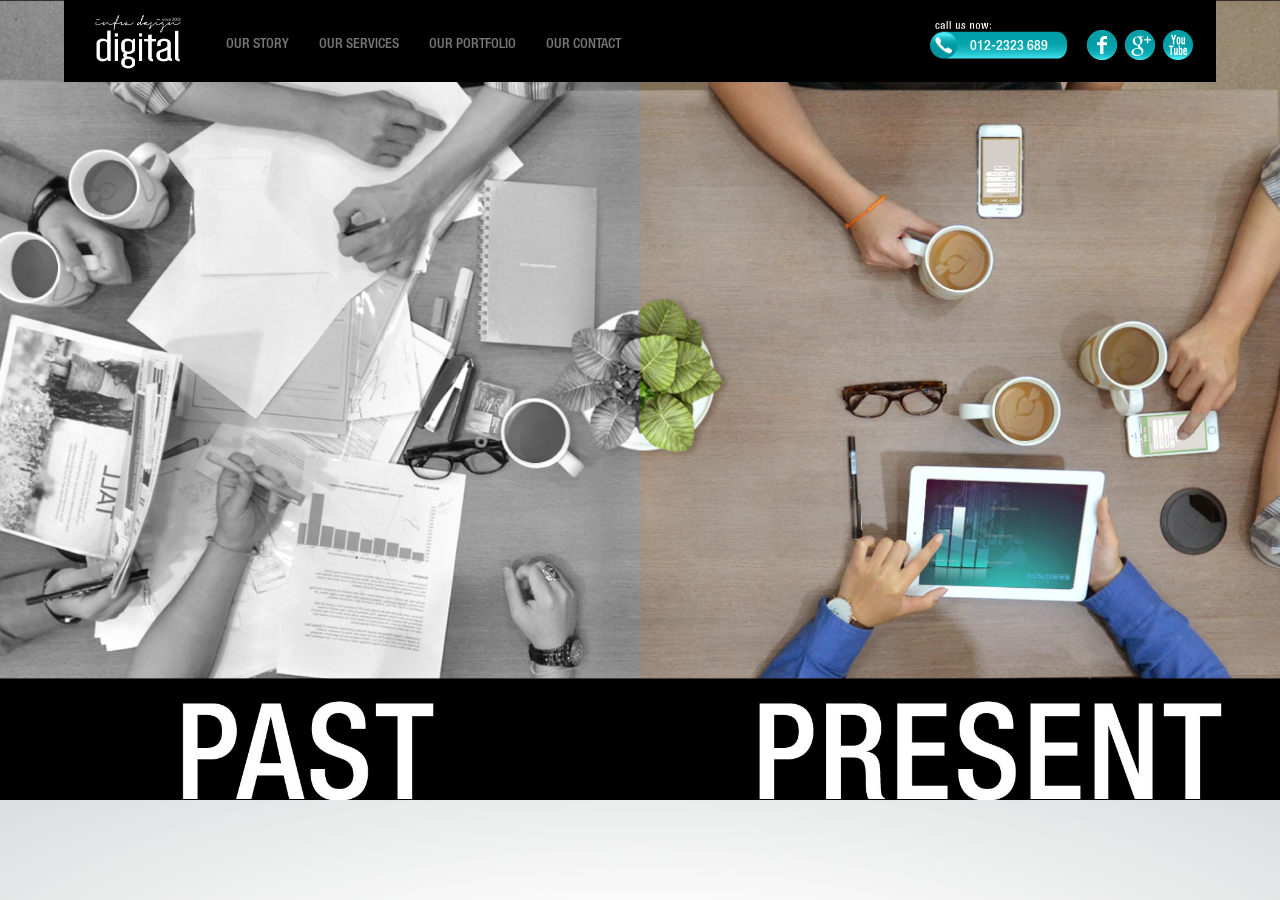
==== commit 7b3c7704: "Complete main page Our Story, Our Services, Our Portfolio" ====
--- a/src/index.html
+++ b/src/index.html
@@ -7,14 +7,14 @@
     <title></title>
     <meta name="description" content="">
     <meta name="viewport" content="width=device-width, initial-scale=1">
-
+    <meta name="keywords" content="Digital Online Marketing agency,Mobile appplication solution/developer">
     <link rel="apple-touch-icon" href="apple-touch-icon.png">
     <!-- Place favicon.ico in the root directory -->
 
     <link rel="stylesheet" href="js/bower_components/bootstrap/dist/css/bootstrap.css">
     
     <link rel="stylesheet" href="css/main.css">
-    <script src="js/vendor/modernizr-2.8.3.min.js"></script>
+<!--    <script src="js/vendor/modernizr-2.8.3.min.js"></script>-->
 </head>
 
 <body>
@@ -30,44 +30,49 @@
             <div class="container-fluid">
                 <!-- Brand and toggle get grouped for better mobile display -->
                 <div class="navbar-header">
-                    <button type="button" class="navbar-toggle collapsed" data-toggle="collapse" data-target="#bs-example-navbar-collapse-1">
+                    <button type="button" class="navbar-toggle collapsed" data-toggle="collapse" data-target="#navbar">
                         <span class="sr-only">Toggle navigation</span>
                         <span class="icon-bar"></span>
                         <span class="icon-bar"></span>
                         <span class="icon-bar"></span>
                     </button>
-                    <a class="navbar-brand" href="#"><img width='auto' height='54' src='images/nav_logo.png'>
+                    <a class="navbar-brand" href="index.html"><img width='auto' height='54' src='images/nav_logo.png'>
                     </a>
                 </div>
 
                 <!-- Collect the nav links, forms, and other content for toggling -->
-                <div class="collapse navbar-collapse">
+                <div id="navbar" class="collapse navbar-collapse">
                     <ul class="nav navbar-nav nav-links">
-                        <li class="active"><a href="#">OUR STORY <span class="sr-only">(current)</span></a>
-                        </li>
-                        <li><a href="#">OUR SERVICES</a>
-                        </li>
-                        <li><a href="#">OUR PORTFOLIO</a>
-                        </li>
-                        <li><a href="#">OUR CONTACT</a>
+                        <li><a href="story.html">OUR STORY</a>
+                        </li>
+                        <li><a href="services.html">OUR SERVICES</a>
+                        </li>
+                        <li><a href="portfolio.html">OUR PORTFOLIO</a>
+                        </li>
+                        <li><a href="contact.html">OUR CONTACT</a>
                         </li>
                     </ul>
                     <ul class="nav navbar-nav navbar-right">
                         <li>
-                            <a class='call-us' href="#"><img width='137' height='39' src='images/nav_contact_btn.png'><span>012-2323 689</span>
-                            </a>
-                        </li>
-                        <li>
-                            <a class='social-icon-link' href="#"><img width='30' height='30' src='images/nav_facebook_btn.png'>
-                            </a>
-                        </li>
-                        <li>
-                            <a class='social-icon-link' href="#"><img width='30' height='30' src='images/nav_googleplus_btn.png'>
-                            </a>
-                        </li>
-                        <li>
-                            <a class='social-icon-link' href="#"><img width='30' height='30' src='images/nav_youtube_btn.png'>
-                            </a>
+                            <a class='call-us' href="tel:0122323689"><img width='137' height='39' src='images/nav_contact_btn.png'><span>012-2323 689</span>
+                            </a>
+                        </li>
+                        
+                        <li>
+                        <ul class='social-icon-links'>
+                        <li>
+                            <a class='social-icon-link' href="https://www.facebook.com/pages/Infra-Design-Sdn-Bhd/149699868500383" target='_blank'><img width='30' height='30' src='images/nav_facebook_btn.png'>
+                            </a>
+                        </li>
+                        <li>
+                            <a class='social-icon-link' href="https://plus.google.com/108833160318503255753/about" target='_blank'><img width='30' height='30' src='images/nav_googleplus_btn.png'>
+                            </a>
+                        </li>
+                        <li>
+                            <a class='social-icon-link' href="https://www.youtube.com/channel/UC0YmggZMjakHbnhMKWLv_sA" target='_blank'><img width='30' height='30' src='images/nav_youtube_btn.png'>
+                            </a>
+                        </li>
+                        </ul>
                         </li>
                     </ul>
                 </div>
@@ -82,42 +87,43 @@
         
         <div class='home-container'>
             <div class='banner'>
-                <div class='content'>
-                    <img class='img-responsive' src='images/home_banner_past_present.jpg'>
+                <div class='banner-page banner-past-present' href='contact.html'>
+                    <div class='title-only'></div>
                 </div>
             </div>
 
             <div class='our-services'>
-                <div class='content'>
-                    <legend>OUR SERVICES</legend>
+                <div class='legend-container'><legend>OUR SERVICES</legend></div>
+                <div class='container'>
+                    
                     <ul>
                         <li>
-                            <a href=''><img width='115' height='115' src='images/home_ourservice_mobileapplication.png'></a>
+                            <a href='contact.html'><img width='115' height='115' src='images/home_ourservice_mobileapplication.png'></a>
                             <div>Mobile Application</div>
                         </li>
                     
                         <li>
-                            <a href=''><img width='115' height='115' src='images/home_ourservice_360virtualtour.png'></a>
-                            <div>360º Virtual Tour</div>
-                        </li>
-                        
-                        <li>
-                            <a href=''><img width='115' height='115' src='images/home_ourservice_augmentedreality.png'></a>
+                            <a href='contact.html'><img width='115' height='115' src='images/home_ourservice_360virtualtour.png'></a>
+                            <div>360º<br> Virtual Tour</div>
+                        </li>
+                        
+                        <li>
+                            <a href='contact.html'><img width='115' height='115' src='images/home_ourservice_augmentedreality.png'></a>
                             <div>Augmented Reality</div>
                         </li>
                         
                         <li>
-                            <a href=''><img width='115' height='115' src='images/home_ourservice_mobilemarkerting.png'></a>
+                            <a href='contact.html'><img width='115' height='115' src='images/home_ourservice_mobilemarkerting.png'></a>
                             <div>Mobile Marketing</div>
                         </li>
                         
                         <li>
-                            <a href=''><img width='115' height='115' src='images/home_ourservice_proslaesbookingsystem.png'></a>
-                            <div>Prosales™ Booking System</div>
-                        </li>
-                        
-                        <li>
-                            <a href=''><img width='115' height='115' src='images/home_ourservice_crm.png'></a>
+                            <a href='contact.html'><img width='115' height='115' src='images/home_ourservice_proslaesbookingsystem.png'></a>
+                            <div>Prosales™<br>Booking System</div>
+                        </li>
+                        
+                        <li>
+                            <a href='contact.html'><img width='115' height='115' src='images/home_ourservice_crm.png'></a>
                             <div>Customer Relationship Management</div>
                         </li>
                     </ul>
@@ -126,23 +132,23 @@
             </div>
 
             <div class='award'>
-                <div class='content'>
+                <div class='container'>
                     <div class='row'>
                         
                         <div class='award-message'>
                             <p>
-                                Infra Design Sponsors<br>
-                                Best Integrated Development Of The Year 2014
+                                <a href='contact.html'>Infra Design Sponsors<br>
+                                    Best Integrated Development Of The Year 2014</a>
                             </p>
                         </div>
-                        <img width='176' height='147' src='images/home_ipropertyaward2014.png'>
+                        <a href='contact.html'><img  src='images/home_ipropertyaward2014.png'></a>
                     </div>
                 </div>
             </div>
 
 
             <div class='boost-business'>
-                <div class='content'>
+                <div class='container'>
                     <div class='row'>
                         <div class='tablets'><img class='img-responsive' src='images/home_tablets.png'></div>
                         <div class='message'>
@@ -150,7 +156,7 @@
                                 <img class='img-responsive' src='images/home_boost_business_title.png'>
                             </div>
                         </div>
-                        <div class='register-now-btn'><img class='img-responsive' id='register-now-btn-image' src='images/home_register_now_btn.png'></div>
+                        <a href='contact.html' class='register-now-btn'><img class='img-responsive' id='register-now-btn-image' src='images/home_register_now_btn.png'></a>
                     </div>
                 </div>
             </div>
@@ -158,85 +164,32 @@
             <footer>
                 <ul class='social-icon-links'>
                     <li>
-                        <a class='social-icon-link' href="#"><img width='30' height='30' src='images/nav_youtube_btn.png'>
+                        <a class='social-icon-link' href="https://www.youtube.com/channel/UC0YmggZMjakHbnhMKWLv_sA" target="_blank"><img width='30' height='30' src='images/nav_youtube_btn.png'>
                         </a>
                     </li>
                     <li>
-                        <a class='social-icon-link' href="#"><img width='30' height='30' src='images/nav_googleplus_btn.png'>
+                        <a class='social-icon-link' href="https://plus.google.com/108833160318503255753/about" target="_blank"><img width='30' height='30' src='images/nav_googleplus_btn.png'>
                         </a>
                     </li>
                     <li>
-                        <a class='social-icon-link' href="#"><img width='30' height='30' src='images/nav_facebook_btn.png'>
+                        <a class='social-icon-link' href="https://www.facebook.com/pages/Infra-Design-Sdn-Bhd/149699868500383" target="_blank"><img width='30' height='30' src='images/nav_facebook_btn.png'>
                         </a>
                     </li>
                 </ul>
 
                 <hr>
                 <div class='company-info'>
-                    <a class='company-name' href=''>Infra Design Sdn.Bhd.</a>
+                    <a class='company-name' href='http://www.infradesign.com.my' target="_blank">Infra Design Sdn.Bhd.</a>
                     <address>
                         A-3-5, Kuchai Exchange, No 43, Jalan Kuchai Maju 13, 58200 Kuala Lumpur.
                     </address>
-                    <span class='company-contacts'><a href=''>012-2323 689</a> or <a href=''>012-5282 857</a></span>
+                    <span class='company-contacts'><a href='tel:0122323689'>012-2323 689</a> or <a href='tel:0125282857'>012-5282 857</a></span>
                     <span class='company-copy-right'>Copyright © 2015 Infra Digital</span>
                 </div>
 
             </footer>
-            
-            
         </div>
 
-        
-<!--
-        <div class='footer'>
-            <ul class='social-icon-links'>
-                <li>
-                    <a class='social-icon-link' href="#"><img width='30' height='30' src='images/nav_youtube_btn.png'>
-                    </a>
-                </li>
-                <li>
-                    <a class='social-icon-link' href="#"><img width='30' height='30' src='images/nav_googleplus_btn.png'>
-                    </a>
-                </li>
-                <li>
-                    <a class='social-icon-link' href="#"><img width='30' height='30' src='images/nav_facebook_btn.png'>
-                    </a>
-                </li>
-            </ul>
-
-            <hr>
-        </div>
--->
-        
-<!--
-        <footer>
-            <ul class='social-icon-links'>
-                <li>
-                    <a class='social-icon-link' href="#"><img width='30' height='30' src='images/nav_youtube_btn.png'>
-                    </a>
-                </li>
-                <li>
-                    <a class='social-icon-link' href="#"><img width='30' height='30' src='images/nav_googleplus_btn.png'>
-                    </a>
-                </li>
-                <li>
-                    <a class='social-icon-link' href="#"><img width='30' height='30' src='images/nav_facebook_btn.png'>
-                    </a>
-                </li>
-            </ul>
-
-            <hr>
-            <div class='company-info'>
-                <a class='company-name' href=''>Infra Design Sdn.Bhd.</a>
-                <address>
-                    A-3-5, Kuchai Exchange, No 43, Jalan Kuchai Maju 13, 58200 Kuala Lumpur.
-                </address>
-                <span class='company-contacts'><a href=''>012-2323 689</a> or <a href=''>012-5282 857</a></span>
-                <span class='company-copy-right'>Copyright © 2015 Infra Digital</span>
-            </div>
-
-        </footer>
--->
         
     </div>
 
@@ -254,22 +207,16 @@
     <script src="js/main.js"></script>
         
     <!-- Google Analytics: change UA-XXXXX-X to be your site's ID. -->
-    <script>
-        (function (b, o, i, l, e, r) {
-            b.GoogleAnalyticsObject = l;
-            b[l] || (b[l] =
-                function () {
-                    (b[l].q = b[l].q || []).push(arguments)
-                });
-            b[l].l = +new Date;
-            e = o.createElement(i);
-            r = o.getElementsByTagName(i)[0];
-            e.src = '//www.google-analytics.com/analytics.js';
-            r.parentNode.insertBefore(e, r)
-        }(window, document, 'script', 'ga'));
-        ga('create', 'UA-XXXXX-X', 'auto');
-        ga('send', 'pageview');
-    </script>
+<script>
+  (function(i,s,o,g,r,a,m){i['GoogleAnalyticsObject']=r;i[r]=i[r]||function(){
+  (i[r].q=i[r].q||[]).push(arguments)},i[r].l=1*new Date();a=s.createElement(o),
+  m=s.getElementsByTagName(o)[0];a.async=1;a.src=g;m.parentNode.insertBefore(a,m)
+  })(window,document,'script','//www.google-analytics.com/analytics.js','ga');
+
+  ga('create', 'UA-42485850-2', 'auto');
+  ga('send', '/home');
+
+</script>
 </body>
 
 </html>
--- a/src/css/main.css
+++ b/src/css/main.css
@@ -1,3393 +1 @@
-/* Generated by less 2.2.0 */
-* {
-  -webkit-box-sizing: border-box;
-  -moz-box-sizing: border-box;
-  box-sizing: border-box;
-}
-*:before,
-*:after {
-  -webkit-box-sizing: border-box;
-  -moz-box-sizing: border-box;
-  box-sizing: border-box;
-}
-html {
-  font-size: 10px;
-  -webkit-tap-highlight-color: rgba(0, 0, 0, 0);
-}
-body {
-  font-family: "Helvetica Neue", Helvetica, Arial, sans-serif;
-  font-size: 14px;
-  line-height: 1.42857143;
-  color: #333333;
-  background-color: #ffffff;
-}
-input,
-button,
-select,
-textarea {
-  font-family: inherit;
-  font-size: inherit;
-  line-height: inherit;
-}
-a {
-  color: #337ab7;
-  text-decoration: none;
-}
-a:hover,
-a:focus {
-  color: #23527c;
-  text-decoration: underline;
-}
-a:focus {
-  outline: thin dotted;
-  outline: 5px auto -webkit-focus-ring-color;
-  outline-offset: -2px;
-}
-figure {
-  margin: 0;
-}
-img {
-  vertical-align: middle;
-}
-.img-responsive {
-  display: block;
-  max-width: 100%;
-  height: auto;
-}
-.img-rounded {
-  border-radius: 6px;
-}
-.img-thumbnail {
-  padding: 4px;
-  line-height: 1.42857143;
-  background-color: #ffffff;
-  border: 1px solid #dddddd;
-  border-radius: 4px;
-  -webkit-transition: all 0.2s ease-in-out;
-  -o-transition: all 0.2s ease-in-out;
-  transition: all 0.2s ease-in-out;
-  display: inline-block;
-  max-width: 100%;
-  height: auto;
-}
-.img-circle {
-  border-radius: 50%;
-}
-hr {
-  margin-top: 20px;
-  margin-bottom: 20px;
-  border: 0;
-  border-top: 1px solid #eeeeee;
-}
-.sr-only {
-  position: absolute;
-  width: 1px;
-  height: 1px;
-  margin: -1px;
-  padding: 0;
-  overflow: hidden;
-  clip: rect(0, 0, 0, 0);
-  border: 0;
-}
-.sr-only-focusable:active,
-.sr-only-focusable:focus {
-  position: static;
-  width: auto;
-  height: auto;
-  margin: 0;
-  overflow: visible;
-  clip: auto;
-}
-h1,
-h2,
-h3,
-h4,
-h5,
-h6,
-.h1,
-.h2,
-.h3,
-.h4,
-.h5,
-.h6 {
-  font-family: inherit;
-  font-weight: 500;
-  line-height: 1.1;
-  color: inherit;
-}
-h1 small,
-h2 small,
-h3 small,
-h4 small,
-h5 small,
-h6 small,
-.h1 small,
-.h2 small,
-.h3 small,
-.h4 small,
-.h5 small,
-.h6 small,
-h1 .small,
-h2 .small,
-h3 .small,
-h4 .small,
-h5 .small,
-h6 .small,
-.h1 .small,
-.h2 .small,
-.h3 .small,
-.h4 .small,
-.h5 .small,
-.h6 .small {
-  font-weight: normal;
-  line-height: 1;
-  color: #777777;
-}
-h1,
-.h1,
-h2,
-.h2,
-h3,
-.h3 {
-  margin-top: 20px;
-  margin-bottom: 10px;
-}
-h1 small,
-.h1 small,
-h2 small,
-.h2 small,
-h3 small,
-.h3 small,
-h1 .small,
-.h1 .small,
-h2 .small,
-.h2 .small,
-h3 .small,
-.h3 .small {
-  font-size: 65%;
-}
-h4,
-.h4,
-h5,
-.h5,
-h6,
-.h6 {
-  margin-top: 10px;
-  margin-bottom: 10px;
-}
-h4 small,
-.h4 small,
-h5 small,
-.h5 small,
-h6 small,
-.h6 small,
-h4 .small,
-.h4 .small,
-h5 .small,
-.h5 .small,
-h6 .small,
-.h6 .small {
-  font-size: 75%;
-}
-h1,
-.h1 {
-  font-size: 36px;
-}
-h2,
-.h2 {
-  font-size: 30px;
-}
-h3,
-.h3 {
-  font-size: 24px;
-}
-h4,
-.h4 {
-  font-size: 18px;
-}
-h5,
-.h5 {
-  font-size: 14px;
-}
-h6,
-.h6 {
-  font-size: 12px;
-}
-p {
-  margin: 0 0 10px;
-}
-.lead {
-  margin-bottom: 20px;
-  font-size: 16px;
-  font-weight: 300;
-  line-height: 1.4;
-}
-@media (min-width: 768px) {
-  .lead {
-    font-size: 21px;
-  }
-}
-small,
-.small {
-  font-size: 85%;
-}
-mark,
-.mark {
-  background-color: #fcf8e3;
-  padding: .2em;
-}
-.text-left {
-  text-align: left;
-}
-.text-right {
-  text-align: right;
-}
-.text-center {
-  text-align: center;
-}
-.text-justify {
-  text-align: justify;
-}
-.text-nowrap {
-  white-space: nowrap;
-}
-.text-lowercase {
-  text-transform: lowercase;
-}
-.text-uppercase {
-  text-transform: uppercase;
-}
-.text-capitalize {
-  text-transform: capitalize;
-}
-.text-muted {
-  color: #777777;
-}
-.text-primary {
-  color: #337ab7;
-}
-a.text-primary:hover {
-  color: #286090;
-}
-.text-success {
-  color: #3c763d;
-}
-a.text-success:hover {
-  color: #2b542c;
-}
-.text-info {
-  color: #31708f;
-}
-a.text-info:hover {
-  color: #245269;
-}
-.text-warning {
-  color: #8a6d3b;
-}
-a.text-warning:hover {
-  color: #66512c;
-}
-.text-danger {
-  color: #a94442;
-}
-a.text-danger:hover {
-  color: #843534;
-}
-.bg-primary {
-  color: #fff;
-  background-color: #337ab7;
-}
-a.bg-primary:hover {
-  background-color: #286090;
-}
-.bg-success {
-  background-color: #dff0d8;
-}
-a.bg-success:hover {
-  background-color: #c1e2b3;
-}
-.bg-info {
-  background-color: #d9edf7;
-}
-a.bg-info:hover {
-  background-color: #afd9ee;
-}
-.bg-warning {
-  background-color: #fcf8e3;
-}
-a.bg-warning:hover {
-  background-color: #f7ecb5;
-}
-.bg-danger {
-  background-color: #f2dede;
-}
-a.bg-danger:hover {
-  background-color: #e4b9b9;
-}
-.page-header {
-  padding-bottom: 9px;
-  margin: 40px 0 20px;
-  border-bottom: 1px solid #eeeeee;
-}
-ul,
-ol {
-  margin-top: 0;
-  margin-bottom: 10px;
-}
-ul ul,
-ol ul,
-ul ol,
-ol ol {
-  margin-bottom: 0;
-}
-.list-unstyled {
-  padding-left: 0;
-  list-style: none;
-}
-.list-inline {
-  padding-left: 0;
-  list-style: none;
-  margin-left: -5px;
-}
-.list-inline > li {
-  display: inline-block;
-  padding-left: 5px;
-  padding-right: 5px;
-}
-dl {
-  margin-top: 0;
-  margin-bottom: 20px;
-}
-dt,
-dd {
-  line-height: 1.42857143;
-}
-dt {
-  font-weight: bold;
-}
-dd {
-  margin-left: 0;
-}
-@media (min-width: 768px) {
-  .dl-horizontal dt {
-    float: left;
-    width: 160px;
-    clear: left;
-    text-align: right;
-    overflow: hidden;
-    text-overflow: ellipsis;
-    white-space: nowrap;
-  }
-  .dl-horizontal dd {
-    margin-left: 180px;
-  }
-}
-abbr[title],
-abbr[data-original-title] {
-  cursor: help;
-  border-bottom: 1px dotted #777777;
-}
-.initialism {
-  font-size: 90%;
-  text-transform: uppercase;
-}
-blockquote {
-  padding: 10px 20px;
-  margin: 0 0 20px;
-  font-size: 17.5px;
-  border-left: 5px solid #eeeeee;
-}
-blockquote p:last-child,
-blockquote ul:last-child,
-blockquote ol:last-child {
-  margin-bottom: 0;
-}
-blockquote footer,
-blockquote small,
-blockquote .small {
-  display: block;
-  font-size: 80%;
-  line-height: 1.42857143;
-  color: #777777;
-}
-blockquote footer:before,
-blockquote small:before,
-blockquote .small:before {
-  content: '\2014 \00A0';
-}
-.blockquote-reverse,
-blockquote.pull-right {
-  padding-right: 15px;
-  padding-left: 0;
-  border-right: 5px solid #eeeeee;
-  border-left: 0;
-  text-align: right;
-}
-.blockquote-reverse footer:before,
-blockquote.pull-right footer:before,
-.blockquote-reverse small:before,
-blockquote.pull-right small:before,
-.blockquote-reverse .small:before,
-blockquote.pull-right .small:before {
-  content: '';
-}
-.blockquote-reverse footer:after,
-blockquote.pull-right footer:after,
-.blockquote-reverse small:after,
-blockquote.pull-right small:after,
-.blockquote-reverse .small:after,
-blockquote.pull-right .small:after {
-  content: '\00A0 \2014';
-}
-address {
-  margin-bottom: 20px;
-  font-style: normal;
-  line-height: 1.42857143;
-}
-code,
-kbd,
-pre,
-samp {
-  font-family: Menlo, Monaco, Consolas, "Courier New", monospace;
-}
-code {
-  padding: 2px 4px;
-  font-size: 90%;
-  color: #c7254e;
-  background-color: #f9f2f4;
-  border-radius: 4px;
-}
-kbd {
-  padding: 2px 4px;
-  font-size: 90%;
-  color: #ffffff;
-  background-color: #333333;
-  border-radius: 3px;
-  box-shadow: inset 0 -1px 0 rgba(0, 0, 0, 0.25);
-}
-kbd kbd {
-  padding: 0;
-  font-size: 100%;
-  font-weight: bold;
-  box-shadow: none;
-}
-pre {
-  display: block;
-  padding: 9.5px;
-  margin: 0 0 10px;
-  font-size: 13px;
-  line-height: 1.42857143;
-  word-break: break-all;
-  word-wrap: break-word;
-  color: #333333;
-  background-color: #f5f5f5;
-  border: 1px solid #cccccc;
-  border-radius: 4px;
-}
-pre code {
-  padding: 0;
-  font-size: inherit;
-  color: inherit;
-  white-space: pre-wrap;
-  background-color: transparent;
-  border-radius: 0;
-}
-.pre-scrollable {
-  max-height: 340px;
-  overflow-y: scroll;
-}
-.container {
-  margin-right: auto;
-  margin-left: auto;
-  padding-left: 15px;
-  padding-right: 15px;
-}
-@media (min-width: 768px) {
-  .container {
-    width: 750px;
-  }
-}
-@media (min-width: 992px) {
-  .container {
-    width: 970px;
-  }
-}
-@media (min-width: 1200px) {
-  .container {
-    width: 1170px;
-  }
-}
-.container-fluid {
-  margin-right: auto;
-  margin-left: auto;
-  padding-left: 15px;
-  padding-right: 15px;
-}
-.row {
-  margin-left: -15px;
-  margin-right: -15px;
-}
-.col-xs-1, .col-sm-1, .col-md-1, .col-lg-1, .col-xs-2, .col-sm-2, .col-md-2, .col-lg-2, .col-xs-3, .col-sm-3, .col-md-3, .col-lg-3, .col-xs-4, .col-sm-4, .col-md-4, .col-lg-4, .col-xs-5, .col-sm-5, .col-md-5, .col-lg-5, .col-xs-6, .col-sm-6, .col-md-6, .col-lg-6, .col-xs-7, .col-sm-7, .col-md-7, .col-lg-7, .col-xs-8, .col-sm-8, .col-md-8, .col-lg-8, .col-xs-9, .col-sm-9, .col-md-9, .col-lg-9, .col-xs-10, .col-sm-10, .col-md-10, .col-lg-10, .col-xs-11, .col-sm-11, .col-md-11, .col-lg-11, .col-xs-12, .col-sm-12, .col-md-12, .col-lg-12 {
-  position: relative;
-  min-height: 1px;
-  padding-left: 15px;
-  padding-right: 15px;
-}
-.col-xs-1, .col-xs-2, .col-xs-3, .col-xs-4, .col-xs-5, .col-xs-6, .col-xs-7, .col-xs-8, .col-xs-9, .col-xs-10, .col-xs-11, .col-xs-12 {
-  float: left;
-}
-.col-xs-12 {
-  width: 100%;
-}
-.col-xs-11 {
-  width: 91.66666667%;
-}
-.col-xs-10 {
-  width: 83.33333333%;
-}
-.col-xs-9 {
-  width: 75%;
-}
-.col-xs-8 {
-  width: 66.66666667%;
-}
-.col-xs-7 {
-  width: 58.33333333%;
-}
-.col-xs-6 {
-  width: 50%;
-}
-.col-xs-5 {
-  width: 41.66666667%;
-}
-.col-xs-4 {
-  width: 33.33333333%;
-}
-.col-xs-3 {
-  width: 25%;
-}
-.col-xs-2 {
-  width: 16.66666667%;
-}
-.col-xs-1 {
-  width: 8.33333333%;
-}
-.col-xs-pull-12 {
-  right: 100%;
-}
-.col-xs-pull-11 {
-  right: 91.66666667%;
-}
-.col-xs-pull-10 {
-  right: 83.33333333%;
-}
-.col-xs-pull-9 {
-  right: 75%;
-}
-.col-xs-pull-8 {
-  right: 66.66666667%;
-}
-.col-xs-pull-7 {
-  right: 58.33333333%;
-}
-.col-xs-pull-6 {
-  right: 50%;
-}
-.col-xs-pull-5 {
-  right: 41.66666667%;
-}
-.col-xs-pull-4 {
-  right: 33.33333333%;
-}
-.col-xs-pull-3 {
-  right: 25%;
-}
-.col-xs-pull-2 {
-  right: 16.66666667%;
-}
-.col-xs-pull-1 {
-  right: 8.33333333%;
-}
-.col-xs-pull-0 {
-  right: auto;
-}
-.col-xs-push-12 {
-  left: 100%;
-}
-.col-xs-push-11 {
-  left: 91.66666667%;
-}
-.col-xs-push-10 {
-  left: 83.33333333%;
-}
-.col-xs-push-9 {
-  left: 75%;
-}
-.col-xs-push-8 {
-  left: 66.66666667%;
-}
-.col-xs-push-7 {
-  left: 58.33333333%;
-}
-.col-xs-push-6 {
-  left: 50%;
-}
-.col-xs-push-5 {
-  left: 41.66666667%;
-}
-.col-xs-push-4 {
-  left: 33.33333333%;
-}
-.col-xs-push-3 {
-  left: 25%;
-}
-.col-xs-push-2 {
-  left: 16.66666667%;
-}
-.col-xs-push-1 {
-  left: 8.33333333%;
-}
-.col-xs-push-0 {
-  left: auto;
-}
-.col-xs-offset-12 {
-  margin-left: 100%;
-}
-.col-xs-offset-11 {
-  margin-left: 91.66666667%;
-}
-.col-xs-offset-10 {
-  margin-left: 83.33333333%;
-}
-.col-xs-offset-9 {
-  margin-left: 75%;
-}
-.col-xs-offset-8 {
-  margin-left: 66.66666667%;
-}
-.col-xs-offset-7 {
-  margin-left: 58.33333333%;
-}
-.col-xs-offset-6 {
-  margin-left: 50%;
-}
-.col-xs-offset-5 {
-  margin-left: 41.66666667%;
-}
-.col-xs-offset-4 {
-  margin-left: 33.33333333%;
-}
-.col-xs-offset-3 {
-  margin-left: 25%;
-}
-.col-xs-offset-2 {
-  margin-left: 16.66666667%;
-}
-.col-xs-offset-1 {
-  margin-left: 8.33333333%;
-}
-.col-xs-offset-0 {
-  margin-left: 0%;
-}
-@media (min-width: 768px) {
-  .col-sm-1, .col-sm-2, .col-sm-3, .col-sm-4, .col-sm-5, .col-sm-6, .col-sm-7, .col-sm-8, .col-sm-9, .col-sm-10, .col-sm-11, .col-sm-12 {
-    float: left;
-  }
-  .col-sm-12 {
-    width: 100%;
-  }
-  .col-sm-11 {
-    width: 91.66666667%;
-  }
-  .col-sm-10 {
-    width: 83.33333333%;
-  }
-  .col-sm-9 {
-    width: 75%;
-  }
-  .col-sm-8 {
-    width: 66.66666667%;
-  }
-  .col-sm-7 {
-    width: 58.33333333%;
-  }
-  .col-sm-6 {
-    width: 50%;
-  }
-  .col-sm-5 {
-    width: 41.66666667%;
-  }
-  .col-sm-4 {
-    width: 33.33333333%;
-  }
-  .col-sm-3 {
-    width: 25%;
-  }
-  .col-sm-2 {
-    width: 16.66666667%;
-  }
-  .col-sm-1 {
-    width: 8.33333333%;
-  }
-  .col-sm-pull-12 {
-    right: 100%;
-  }
-  .col-sm-pull-11 {
-    right: 91.66666667%;
-  }
-  .col-sm-pull-10 {
-    right: 83.33333333%;
-  }
-  .col-sm-pull-9 {
-    right: 75%;
-  }
-  .col-sm-pull-8 {
-    right: 66.66666667%;
-  }
-  .col-sm-pull-7 {
-    right: 58.33333333%;
-  }
-  .col-sm-pull-6 {
-    right: 50%;
-  }
-  .col-sm-pull-5 {
-    right: 41.66666667%;
-  }
-  .col-sm-pull-4 {
-    right: 33.33333333%;
-  }
-  .col-sm-pull-3 {
-    right: 25%;
-  }
-  .col-sm-pull-2 {
-    right: 16.66666667%;
-  }
-  .col-sm-pull-1 {
-    right: 8.33333333%;
-  }
-  .col-sm-pull-0 {
-    right: auto;
-  }
-  .col-sm-push-12 {
-    left: 100%;
-  }
-  .col-sm-push-11 {
-    left: 91.66666667%;
-  }
-  .col-sm-push-10 {
-    left: 83.33333333%;
-  }
-  .col-sm-push-9 {
-    left: 75%;
-  }
-  .col-sm-push-8 {
-    left: 66.66666667%;
-  }
-  .col-sm-push-7 {
-    left: 58.33333333%;
-  }
-  .col-sm-push-6 {
-    left: 50%;
-  }
-  .col-sm-push-5 {
-    left: 41.66666667%;
-  }
-  .col-sm-push-4 {
-    left: 33.33333333%;
-  }
-  .col-sm-push-3 {
-    left: 25%;
-  }
-  .col-sm-push-2 {
-    left: 16.66666667%;
-  }
-  .col-sm-push-1 {
-    left: 8.33333333%;
-  }
-  .col-sm-push-0 {
-    left: auto;
-  }
-  .col-sm-offset-12 {
-    margin-left: 100%;
-  }
-  .col-sm-offset-11 {
-    margin-left: 91.66666667%;
-  }
-  .col-sm-offset-10 {
-    margin-left: 83.33333333%;
-  }
-  .col-sm-offset-9 {
-    margin-left: 75%;
-  }
-  .col-sm-offset-8 {
-    margin-left: 66.66666667%;
-  }
-  .col-sm-offset-7 {
-    margin-left: 58.33333333%;
-  }
-  .col-sm-offset-6 {
-    margin-left: 50%;
-  }
-  .col-sm-offset-5 {
-    margin-left: 41.66666667%;
-  }
-  .col-sm-offset-4 {
-    margin-left: 33.33333333%;
-  }
-  .col-sm-offset-3 {
-    margin-left: 25%;
-  }
-  .col-sm-offset-2 {
-    margin-left: 16.66666667%;
-  }
-  .col-sm-offset-1 {
-    margin-left: 8.33333333%;
-  }
-  .col-sm-offset-0 {
-    margin-left: 0%;
-  }
-}
-@media (min-width: 992px) {
-  .col-md-1, .col-md-2, .col-md-3, .col-md-4, .col-md-5, .col-md-6, .col-md-7, .col-md-8, .col-md-9, .col-md-10, .col-md-11, .col-md-12 {
-    float: left;
-  }
-  .col-md-12 {
-    width: 100%;
-  }
-  .col-md-11 {
-    width: 91.66666667%;
-  }
-  .col-md-10 {
-    width: 83.33333333%;
-  }
-  .col-md-9 {
-    width: 75%;
-  }
-  .col-md-8 {
-    width: 66.66666667%;
-  }
-  .col-md-7 {
-    width: 58.33333333%;
-  }
-  .col-md-6 {
-    width: 50%;
-  }
-  .col-md-5 {
-    width: 41.66666667%;
-  }
-  .col-md-4 {
-    width: 33.33333333%;
-  }
-  .col-md-3 {
-    width: 25%;
-  }
-  .col-md-2 {
-    width: 16.66666667%;
-  }
-  .col-md-1 {
-    width: 8.33333333%;
-  }
-  .col-md-pull-12 {
-    right: 100%;
-  }
-  .col-md-pull-11 {
-    right: 91.66666667%;
-  }
-  .col-md-pull-10 {
-    right: 83.33333333%;
-  }
-  .col-md-pull-9 {
-    right: 75%;
-  }
-  .col-md-pull-8 {
-    right: 66.66666667%;
-  }
-  .col-md-pull-7 {
-    right: 58.33333333%;
-  }
-  .col-md-pull-6 {
-    right: 50%;
-  }
-  .col-md-pull-5 {
-    right: 41.66666667%;
-  }
-  .col-md-pull-4 {
-    right: 33.33333333%;
-  }
-  .col-md-pull-3 {
-    right: 25%;
-  }
-  .col-md-pull-2 {
-    right: 16.66666667%;
-  }
-  .col-md-pull-1 {
-    right: 8.33333333%;
-  }
-  .col-md-pull-0 {
-    right: auto;
-  }
-  .col-md-push-12 {
-    left: 100%;
-  }
-  .col-md-push-11 {
-    left: 91.66666667%;
-  }
-  .col-md-push-10 {
-    left: 83.33333333%;
-  }
-  .col-md-push-9 {
-    left: 75%;
-  }
-  .col-md-push-8 {
-    left: 66.66666667%;
-  }
-  .col-md-push-7 {
-    left: 58.33333333%;
-  }
-  .col-md-push-6 {
-    left: 50%;
-  }
-  .col-md-push-5 {
-    left: 41.66666667%;
-  }
-  .col-md-push-4 {
-    left: 33.33333333%;
-  }
-  .col-md-push-3 {
-    left: 25%;
-  }
-  .col-md-push-2 {
-    left: 16.66666667%;
-  }
-  .col-md-push-1 {
-    left: 8.33333333%;
-  }
-  .col-md-push-0 {
-    left: auto;
-  }
-  .col-md-offset-12 {
-    margin-left: 100%;
-  }
-  .col-md-offset-11 {
-    margin-left: 91.66666667%;
-  }
-  .col-md-offset-10 {
-    margin-left: 83.33333333%;
-  }
-  .col-md-offset-9 {
-    margin-left: 75%;
-  }
-  .col-md-offset-8 {
-    margin-left: 66.66666667%;
-  }
-  .col-md-offset-7 {
-    margin-left: 58.33333333%;
-  }
-  .col-md-offset-6 {
-    margin-left: 50%;
-  }
-  .col-md-offset-5 {
-    margin-left: 41.66666667%;
-  }
-  .col-md-offset-4 {
-    margin-left: 33.33333333%;
-  }
-  .col-md-offset-3 {
-    margin-left: 25%;
-  }
-  .col-md-offset-2 {
-    margin-left: 16.66666667%;
-  }
-  .col-md-offset-1 {
-    margin-left: 8.33333333%;
-  }
-  .col-md-offset-0 {
-    margin-left: 0%;
-  }
-}
-@media (min-width: 1200px) {
-  .col-lg-1, .col-lg-2, .col-lg-3, .col-lg-4, .col-lg-5, .col-lg-6, .col-lg-7, .col-lg-8, .col-lg-9, .col-lg-10, .col-lg-11, .col-lg-12 {
-    float: left;
-  }
-  .col-lg-12 {
-    width: 100%;
-  }
-  .col-lg-11 {
-    width: 91.66666667%;
-  }
-  .col-lg-10 {
-    width: 83.33333333%;
-  }
-  .col-lg-9 {
-    width: 75%;
-  }
-  .col-lg-8 {
-    width: 66.66666667%;
-  }
-  .col-lg-7 {
-    width: 58.33333333%;
-  }
-  .col-lg-6 {
-    width: 50%;
-  }
-  .col-lg-5 {
-    width: 41.66666667%;
-  }
-  .col-lg-4 {
-    width: 33.33333333%;
-  }
-  .col-lg-3 {
-    width: 25%;
-  }
-  .col-lg-2 {
-    width: 16.66666667%;
-  }
-  .col-lg-1 {
-    width: 8.33333333%;
-  }
-  .col-lg-pull-12 {
-    right: 100%;
-  }
-  .col-lg-pull-11 {
-    right: 91.66666667%;
-  }
-  .col-lg-pull-10 {
-    right: 83.33333333%;
-  }
-  .col-lg-pull-9 {
-    right: 75%;
-  }
-  .col-lg-pull-8 {
-    right: 66.66666667%;
-  }
-  .col-lg-pull-7 {
-    right: 58.33333333%;
-  }
-  .col-lg-pull-6 {
-    right: 50%;
-  }
-  .col-lg-pull-5 {
-    right: 41.66666667%;
-  }
-  .col-lg-pull-4 {
-    right: 33.33333333%;
-  }
-  .col-lg-pull-3 {
-    right: 25%;
-  }
-  .col-lg-pull-2 {
-    right: 16.66666667%;
-  }
-  .col-lg-pull-1 {
-    right: 8.33333333%;
-  }
-  .col-lg-pull-0 {
-    right: auto;
-  }
-  .col-lg-push-12 {
-    left: 100%;
-  }
-  .col-lg-push-11 {
-    left: 91.66666667%;
-  }
-  .col-lg-push-10 {
-    left: 83.33333333%;
-  }
-  .col-lg-push-9 {
-    left: 75%;
-  }
-  .col-lg-push-8 {
-    left: 66.66666667%;
-  }
-  .col-lg-push-7 {
-    left: 58.33333333%;
-  }
-  .col-lg-push-6 {
-    left: 50%;
-  }
-  .col-lg-push-5 {
-    left: 41.66666667%;
-  }
-  .col-lg-push-4 {
-    left: 33.33333333%;
-  }
-  .col-lg-push-3 {
-    left: 25%;
-  }
-  .col-lg-push-2 {
-    left: 16.66666667%;
-  }
-  .col-lg-push-1 {
-    left: 8.33333333%;
-  }
-  .col-lg-push-0 {
-    left: auto;
-  }
-  .col-lg-offset-12 {
-    margin-left: 100%;
-  }
-  .col-lg-offset-11 {
-    margin-left: 91.66666667%;
-  }
-  .col-lg-offset-10 {
-    margin-left: 83.33333333%;
-  }
-  .col-lg-offset-9 {
-    margin-left: 75%;
-  }
-  .col-lg-offset-8 {
-    margin-left: 66.66666667%;
-  }
-  .col-lg-offset-7 {
-    margin-left: 58.33333333%;
-  }
-  .col-lg-offset-6 {
-    margin-left: 50%;
-  }
-  .col-lg-offset-5 {
-    margin-left: 41.66666667%;
-  }
-  .col-lg-offset-4 {
-    margin-left: 33.33333333%;
-  }
-  .col-lg-offset-3 {
-    margin-left: 25%;
-  }
-  .col-lg-offset-2 {
-    margin-left: 16.66666667%;
-  }
-  .col-lg-offset-1 {
-    margin-left: 8.33333333%;
-  }
-  .col-lg-offset-0 {
-    margin-left: 0%;
-  }
-}
-table {
-  background-color: transparent;
-}
-caption {
-  padding-top: 8px;
-  padding-bottom: 8px;
-  color: #777777;
-  text-align: left;
-}
-th {
-  text-align: left;
-}
-.table {
-  width: 100%;
-  max-width: 100%;
-  margin-bottom: 20px;
-}
-.table > thead > tr > th,
-.table > tbody > tr > th,
-.table > tfoot > tr > th,
-.table > thead > tr > td,
-.table > tbody > tr > td,
-.table > tfoot > tr > td {
-  padding: 8px;
-  line-height: 1.42857143;
-  vertical-align: top;
-  border-top: 1px solid #dddddd;
-}
-.table > thead > tr > th {
-  vertical-align: bottom;
-  border-bottom: 2px solid #dddddd;
-}
-.table > caption + thead > tr:first-child > th,
-.table > colgroup + thead > tr:first-child > th,
-.table > thead:first-child > tr:first-child > th,
-.table > caption + thead > tr:first-child > td,
-.table > colgroup + thead > tr:first-child > td,
-.table > thead:first-child > tr:first-child > td {
-  border-top: 0;
-}
-.table > tbody + tbody {
-  border-top: 2px solid #dddddd;
-}
-.table .table {
-  background-color: #ffffff;
-}
-.table-condensed > thead > tr > th,
-.table-condensed > tbody > tr > th,
-.table-condensed > tfoot > tr > th,
-.table-condensed > thead > tr > td,
-.table-condensed > tbody > tr > td,
-.table-condensed > tfoot > tr > td {
-  padding: 5px;
-}
-.table-bordered {
-  border: 1px solid #dddddd;
-}
-.table-bordered > thead > tr > th,
-.table-bordered > tbody > tr > th,
-.table-bordered > tfoot > tr > th,
-.table-bordered > thead > tr > td,
-.table-bordered > tbody > tr > td,
-.table-bordered > tfoot > tr > td {
-  border: 1px solid #dddddd;
-}
-.table-bordered > thead > tr > th,
-.table-bordered > thead > tr > td {
-  border-bottom-width: 2px;
-}
-.table-striped > tbody > tr:nth-of-type(odd) {
-  background-color: #f9f9f9;
-}
-.table-hover > tbody > tr:hover {
-  background-color: #f5f5f5;
-}
-table col[class*="col-"] {
-  position: static;
-  float: none;
-  display: table-column;
-}
-table td[class*="col-"],
-table th[class*="col-"] {
-  position: static;
-  float: none;
-  display: table-cell;
-}
-.table > thead > tr > td.active,
-.table > tbody > tr > td.active,
-.table > tfoot > tr > td.active,
-.table > thead > tr > th.active,
-.table > tbody > tr > th.active,
-.table > tfoot > tr > th.active,
-.table > thead > tr.active > td,
-.table > tbody > tr.active > td,
-.table > tfoot > tr.active > td,
-.table > thead > tr.active > th,
-.table > tbody > tr.active > th,
-.table > tfoot > tr.active > th {
-  background-color: #f5f5f5;
-}
-.table-hover > tbody > tr > td.active:hover,
-.table-hover > tbody > tr > th.active:hover,
-.table-hover > tbody > tr.active:hover > td,
-.table-hover > tbody > tr:hover > .active,
-.table-hover > tbody > tr.active:hover > th {
-  background-color: #e8e8e8;
-}
-.table > thead > tr > td.success,
-.table > tbody > tr > td.success,
-.table > tfoot > tr > td.success,
-.table > thead > tr > th.success,
-.table > tbody > tr > th.success,
-.table > tfoot > tr > th.success,
-.table > thead > tr.success > td,
-.table > tbody > tr.success > td,
-.table > tfoot > tr.success > td,
-.table > thead > tr.success > th,
-.table > tbody > tr.success > th,
-.table > tfoot > tr.success > th {
-  background-color: #dff0d8;
-}
-.table-hover > tbody > tr > td.success:hover,
-.table-hover > tbody > tr > th.success:hover,
-.table-hover > tbody > tr.success:hover > td,
-.table-hover > tbody > tr:hover > .success,
-.table-hover > tbody > tr.success:hover > th {
-  background-color: #d0e9c6;
-}
-.table > thead > tr > td.info,
-.table > tbody > tr > td.info,
-.table > tfoot > tr > td.info,
-.table > thead > tr > th.info,
-.table > tbody > tr > th.info,
-.table > tfoot > tr > th.info,
-.table > thead > tr.info > td,
-.table > tbody > tr.info > td,
-.table > tfoot > tr.info > td,
-.table > thead > tr.info > th,
-.table > tbody > tr.info > th,
-.table > tfoot > tr.info > th {
-  background-color: #d9edf7;
-}
-.table-hover > tbody > tr > td.info:hover,
-.table-hover > tbody > tr > th.info:hover,
-.table-hover > tbody > tr.info:hover > td,
-.table-hover > tbody > tr:hover > .info,
-.table-hover > tbody > tr.info:hover > th {
-  background-color: #c4e3f3;
-}
-.table > thead > tr > td.warning,
-.table > tbody > tr > td.warning,
-.table > tfoot > tr > td.warning,
-.table > thead > tr > th.warning,
-.table > tbody > tr > th.warning,
-.table > tfoot > tr > th.warning,
-.table > thead > tr.warning > td,
-.table > tbody > tr.warning > td,
-.table > tfoot > tr.warning > td,
-.table > thead > tr.warning > th,
-.table > tbody > tr.warning > th,
-.table > tfoot > tr.warning > th {
-  background-color: #fcf8e3;
-}
-.table-hover > tbody > tr > td.warning:hover,
-.table-hover > tbody > tr > th.warning:hover,
-.table-hover > tbody > tr.warning:hover > td,
-.table-hover > tbody > tr:hover > .warning,
-.table-hover > tbody > tr.warning:hover > th {
-  background-color: #faf2cc;
-}
-.table > thead > tr > td.danger,
-.table > tbody > tr > td.danger,
-.table > tfoot > tr > td.danger,
-.table > thead > tr > th.danger,
-.table > tbody > tr > th.danger,
-.table > tfoot > tr > th.danger,
-.table > thead > tr.danger > td,
-.table > tbody > tr.danger > td,
-.table > tfoot > tr.danger > td,
-.table > thead > tr.danger > th,
-.table > tbody > tr.danger > th,
-.table > tfoot > tr.danger > th {
-  background-color: #f2dede;
-}
-.table-hover > tbody > tr > td.danger:hover,
-.table-hover > tbody > tr > th.danger:hover,
-.table-hover > tbody > tr.danger:hover > td,
-.table-hover > tbody > tr:hover > .danger,
-.table-hover > tbody > tr.danger:hover > th {
-  background-color: #ebcccc;
-}
-.table-responsive {
-  overflow-x: auto;
-  min-height: 0.01%;
-}
-@media screen and (max-width: 767px) {
-  .table-responsive {
-    width: 100%;
-    margin-bottom: 15px;
-    overflow-y: hidden;
-    -ms-overflow-style: -ms-autohiding-scrollbar;
-    border: 1px solid #dddddd;
-  }
-  .table-responsive > .table {
-    margin-bottom: 0;
-  }
-  .table-responsive > .table > thead > tr > th,
-  .table-responsive > .table > tbody > tr > th,
-  .table-responsive > .table > tfoot > tr > th,
-  .table-responsive > .table > thead > tr > td,
-  .table-responsive > .table > tbody > tr > td,
-  .table-responsive > .table > tfoot > tr > td {
-    white-space: nowrap;
-  }
-  .table-responsive > .table-bordered {
-    border: 0;
-  }
-  .table-responsive > .table-bordered > thead > tr > th:first-child,
-  .table-responsive > .table-bordered > tbody > tr > th:first-child,
-  .table-responsive > .table-bordered > tfoot > tr > th:first-child,
-  .table-responsive > .table-bordered > thead > tr > td:first-child,
-  .table-responsive > .table-bordered > tbody > tr > td:first-child,
-  .table-responsive > .table-bordered > tfoot > tr > td:first-child {
-    border-left: 0;
-  }
-  .table-responsive > .table-bordered > thead > tr > th:last-child,
-  .table-responsive > .table-bordered > tbody > tr > th:last-child,
-  .table-responsive > .table-bordered > tfoot > tr > th:last-child,
-  .table-responsive > .table-bordered > thead > tr > td:last-child,
-  .table-responsive > .table-bordered > tbody > tr > td:last-child,
-  .table-responsive > .table-bordered > tfoot > tr > td:last-child {
-    border-right: 0;
-  }
-  .table-responsive > .table-bordered > tbody > tr:last-child > th,
-  .table-responsive > .table-bordered > tfoot > tr:last-child > th,
-  .table-responsive > .table-bordered > tbody > tr:last-child > td,
-  .table-responsive > .table-bordered > tfoot > tr:last-child > td {
-    border-bottom: 0;
-  }
-}
-fieldset {
-  padding: 0;
-  margin: 0;
-  border: 0;
-  min-width: 0;
-}
-legend {
-  display: block;
-  width: 100%;
-  padding: 0;
-  margin-bottom: 20px;
-  font-size: 21px;
-  line-height: inherit;
-  color: #333333;
-  border: 0;
-  border-bottom: 1px solid #e5e5e5;
-}
-label {
-  display: inline-block;
-  max-width: 100%;
-  margin-bottom: 5px;
-  font-weight: bold;
-}
-input[type="search"] {
-  -webkit-box-sizing: border-box;
-  -moz-box-sizing: border-box;
-  box-sizing: border-box;
-}
-input[type="radio"],
-input[type="checkbox"] {
-  margin: 4px 0 0;
-  margin-top: 1px \9;
-  line-height: normal;
-}
-input[type="file"] {
-  display: block;
-}
-input[type="range"] {
-  display: block;
-  width: 100%;
-}
-select[multiple],
-select[size] {
-  height: auto;
-}
-input[type="file"]:focus,
-input[type="radio"]:focus,
-input[type="checkbox"]:focus {
-  outline: thin dotted;
-  outline: 5px auto -webkit-focus-ring-color;
-  outline-offset: -2px;
-}
-output {
-  display: block;
-  padding-top: 7px;
-  font-size: 14px;
-  line-height: 1.42857143;
-  color: #555555;
-}
-.form-control {
-  display: block;
-  width: 100%;
-  height: 34px;
-  padding: 6px 12px;
-  font-size: 14px;
-  line-height: 1.42857143;
-  color: #555555;
-  background-color: #ffffff;
-  background-image: none;
-  border: 1px solid #cccccc;
-  border-radius: 4px;
-  -webkit-box-shadow: inset 0 1px 1px rgba(0, 0, 0, 0.075);
-  box-shadow: inset 0 1px 1px rgba(0, 0, 0, 0.075);
-  -webkit-transition: border-color ease-in-out .15s, box-shadow ease-in-out .15s;
-  -o-transition: border-color ease-in-out .15s, box-shadow ease-in-out .15s;
-  transition: border-color ease-in-out .15s, box-shadow ease-in-out .15s;
-}
-.form-control:focus {
-  border-color: #66afe9;
-  outline: 0;
-  -webkit-box-shadow: inset 0 1px 1px rgba(0,0,0,.075), 0 0 8px rgba(102, 175, 233, 0.6);
-  box-shadow: inset 0 1px 1px rgba(0,0,0,.075), 0 0 8px rgba(102, 175, 233, 0.6);
-}
-.form-control::-moz-placeholder {
-  color: #999999;
-  opacity: 1;
-}
-.form-control:-ms-input-placeholder {
-  color: #999999;
-}
-.form-control::-webkit-input-placeholder {
-  color: #999999;
-}
-.form-control[disabled],
-.form-control[readonly],
-fieldset[disabled] .form-control {
-  cursor: not-allowed;
-  background-color: #eeeeee;
-  opacity: 1;
-}
-textarea.form-control {
-  height: auto;
-}
-input[type="search"] {
-  -webkit-appearance: none;
-}
-@media screen and (-webkit-min-device-pixel-ratio: 0) {
-  input[type="date"],
-  input[type="time"],
-  input[type="datetime-local"],
-  input[type="month"] {
-    line-height: 34px;
-  }
-  input[type="date"].input-sm,
-  input[type="time"].input-sm,
-  input[type="datetime-local"].input-sm,
-  input[type="month"].input-sm,
-  .input-group-sm input[type="date"],
-  .input-group-sm input[type="time"],
-  .input-group-sm input[type="datetime-local"],
-  .input-group-sm input[type="month"] {
-    line-height: 30px;
-  }
-  input[type="date"].input-lg,
-  input[type="time"].input-lg,
-  input[type="datetime-local"].input-lg,
-  input[type="month"].input-lg,
-  .input-group-lg input[type="date"],
-  .input-group-lg input[type="time"],
-  .input-group-lg input[type="datetime-local"],
-  .input-group-lg input[type="month"] {
-    line-height: 46px;
-  }
-}
-.form-group {
-  margin-bottom: 15px;
-}
-.radio,
-.checkbox {
-  position: relative;
-  display: block;
-  margin-top: 10px;
-  margin-bottom: 10px;
-}
-.radio label,
-.checkbox label {
-  min-height: 20px;
-  padding-left: 20px;
-  margin-bottom: 0;
-  font-weight: normal;
-  cursor: pointer;
-}
-.radio input[type="radio"],
-.radio-inline input[type="radio"],
-.checkbox input[type="checkbox"],
-.checkbox-inline input[type="checkbox"] {
-  position: absolute;
-  margin-left: -20px;
-  margin-top: 4px \9;
-}
-.radio + .radio,
-.checkbox + .checkbox {
-  margin-top: -5px;
-}
-.radio-inline,
-.checkbox-inline {
-  display: inline-block;
-  padding-left: 20px;
-  margin-bottom: 0;
-  vertical-align: middle;
-  font-weight: normal;
-  cursor: pointer;
-}
-.radio-inline + .radio-inline,
-.checkbox-inline + .checkbox-inline {
-  margin-top: 0;
-  margin-left: 10px;
-}
-input[type="radio"][disabled],
-input[type="checkbox"][disabled],
-input[type="radio"].disabled,
-input[type="checkbox"].disabled,
-fieldset[disabled] input[type="radio"],
-fieldset[disabled] input[type="checkbox"] {
-  cursor: not-allowed;
-}
-.radio-inline.disabled,
-.checkbox-inline.disabled,
-fieldset[disabled] .radio-inline,
-fieldset[disabled] .checkbox-inline {
-  cursor: not-allowed;
-}
-.radio.disabled label,
-.checkbox.disabled label,
-fieldset[disabled] .radio label,
-fieldset[disabled] .checkbox label {
-  cursor: not-allowed;
-}
-.form-control-static {
-  padding-top: 7px;
-  padding-bottom: 7px;
-  margin-bottom: 0;
-}
-.form-control-static.input-lg,
-.form-control-static.input-sm {
-  padding-left: 0;
-  padding-right: 0;
-}
-.input-sm {
-  height: 30px;
-  padding: 5px 10px;
-  font-size: 12px;
-  line-height: 1.5;
-  border-radius: 3px;
-}
-select.input-sm {
-  height: 30px;
-  line-height: 30px;
-}
-textarea.input-sm,
-select[multiple].input-sm {
-  height: auto;
-}
-.form-group-sm .form-control {
-  height: 30px;
-  padding: 5px 10px;
-  font-size: 12px;
-  line-height: 1.5;
-  border-radius: 3px;
-}
-select.form-group-sm .form-control {
-  height: 30px;
-  line-height: 30px;
-}
-textarea.form-group-sm .form-control,
-select[multiple].form-group-sm .form-control {
-  height: auto;
-}
-.form-group-sm .form-control-static {
-  height: 30px;
-  padding: 5px 10px;
-  font-size: 12px;
-  line-height: 1.5;
-}
-.input-lg {
-  height: 46px;
-  padding: 10px 16px;
-  font-size: 18px;
-  line-height: 1.3333333;
-  border-radius: 6px;
-}
-select.input-lg {
-  height: 46px;
-  line-height: 46px;
-}
-textarea.input-lg,
-select[multiple].input-lg {
-  height: auto;
-}
-.form-group-lg .form-control {
-  height: 46px;
-  padding: 10px 16px;
-  font-size: 18px;
-  line-height: 1.3333333;
-  border-radius: 6px;
-}
-select.form-group-lg .form-control {
-  height: 46px;
-  line-height: 46px;
-}
-textarea.form-group-lg .form-control,
-select[multiple].form-group-lg .form-control {
-  height: auto;
-}
-.form-group-lg .form-control-static {
-  height: 46px;
-  padding: 10px 16px;
-  font-size: 18px;
-  line-height: 1.3333333;
-}
-.has-feedback {
-  position: relative;
-}
-.has-feedback .form-control {
-  padding-right: 42.5px;
-}
-.form-control-feedback {
-  position: absolute;
-  top: 0;
-  right: 0;
-  z-index: 2;
-  display: block;
-  width: 34px;
-  height: 34px;
-  line-height: 34px;
-  text-align: center;
-  pointer-events: none;
-}
-.input-lg + .form-control-feedback {
-  width: 46px;
-  height: 46px;
-  line-height: 46px;
-}
-.input-sm + .form-control-feedback {
-  width: 30px;
-  height: 30px;
-  line-height: 30px;
-}
-.has-success .help-block,
-.has-success .control-label,
-.has-success .radio,
-.has-success .checkbox,
-.has-success .radio-inline,
-.has-success .checkbox-inline,
-.has-success.radio label,
-.has-success.checkbox label,
-.has-success.radio-inline label,
-.has-success.checkbox-inline label {
-  color: #3c763d;
-}
-.has-success .form-control {
-  border-color: #3c763d;
-  -webkit-box-shadow: inset 0 1px 1px rgba(0, 0, 0, 0.075);
-  box-shadow: inset 0 1px 1px rgba(0, 0, 0, 0.075);
-}
-.has-success .form-control:focus {
-  border-color: #2b542c;
-  -webkit-box-shadow: inset 0 1px 1px rgba(0, 0, 0, 0.075), 0 0 6px #67b168;
-  box-shadow: inset 0 1px 1px rgba(0, 0, 0, 0.075), 0 0 6px #67b168;
-}
-.has-success .input-group-addon {
-  color: #3c763d;
-  border-color: #3c763d;
-  background-color: #dff0d8;
-}
-.has-success .form-control-feedback {
-  color: #3c763d;
-}
-.has-warning .help-block,
-.has-warning .control-label,
-.has-warning .radio,
-.has-warning .checkbox,
-.has-warning .radio-inline,
-.has-warning .checkbox-inline,
-.has-warning.radio label,
-.has-warning.checkbox label,
-.has-warning.radio-inline label,
-.has-warning.checkbox-inline label {
-  color: #8a6d3b;
-}
-.has-warning .form-control {
-  border-color: #8a6d3b;
-  -webkit-box-shadow: inset 0 1px 1px rgba(0, 0, 0, 0.075);
-  box-shadow: inset 0 1px 1px rgba(0, 0, 0, 0.075);
-}
-.has-warning .form-control:focus {
-  border-color: #66512c;
-  -webkit-box-shadow: inset 0 1px 1px rgba(0, 0, 0, 0.075), 0 0 6px #c0a16b;
-  box-shadow: inset 0 1px 1px rgba(0, 0, 0, 0.075), 0 0 6px #c0a16b;
-}
-.has-warning .input-group-addon {
-  color: #8a6d3b;
-  border-color: #8a6d3b;
-  background-color: #fcf8e3;
-}
-.has-warning .form-control-feedback {
-  color: #8a6d3b;
-}
-.has-error .help-block,
-.has-error .control-label,
-.has-error .radio,
-.has-error .checkbox,
-.has-error .radio-inline,
-.has-error .checkbox-inline,
-.has-error.radio label,
-.has-error.checkbox label,
-.has-error.radio-inline label,
-.has-error.checkbox-inline label {
-  color: #a94442;
-}
-.has-error .form-control {
-  border-color: #a94442;
-  -webkit-box-shadow: inset 0 1px 1px rgba(0, 0, 0, 0.075);
-  box-shadow: inset 0 1px 1px rgba(0, 0, 0, 0.075);
-}
-.has-error .form-control:focus {
-  border-color: #843534;
-  -webkit-box-shadow: inset 0 1px 1px rgba(0, 0, 0, 0.075), 0 0 6px #ce8483;
-  box-shadow: inset 0 1px 1px rgba(0, 0, 0, 0.075), 0 0 6px #ce8483;
-}
-.has-error .input-group-addon {
-  color: #a94442;
-  border-color: #a94442;
-  background-color: #f2dede;
-}
-.has-error .form-control-feedback {
-  color: #a94442;
-}
-.has-feedback label ~ .form-control-feedback {
-  top: 25px;
-}
-.has-feedback label.sr-only ~ .form-control-feedback {
-  top: 0;
-}
-.help-block {
-  display: block;
-  margin-top: 5px;
-  margin-bottom: 10px;
-  color: #737373;
-}
-@media (min-width: 768px) {
-  .form-inline .form-group {
-    display: inline-block;
-    margin-bottom: 0;
-    vertical-align: middle;
-  }
-  .form-inline .form-control {
-    display: inline-block;
-    width: auto;
-    vertical-align: middle;
-  }
-  .form-inline .form-control-static {
-    display: inline-block;
-  }
-  .form-inline .input-group {
-    display: inline-table;
-    vertical-align: middle;
-  }
-  .form-inline .input-group .input-group-addon,
-  .form-inline .input-group .input-group-btn,
-  .form-inline .input-group .form-control {
-    width: auto;
-  }
-  .form-inline .input-group > .form-control {
-    width: 100%;
-  }
-  .form-inline .control-label {
-    margin-bottom: 0;
-    vertical-align: middle;
-  }
-  .form-inline .radio,
-  .form-inline .checkbox {
-    display: inline-block;
-    margin-top: 0;
-    margin-bottom: 0;
-    vertical-align: middle;
-  }
-  .form-inline .radio label,
-  .form-inline .checkbox label {
-    padding-left: 0;
-  }
-  .form-inline .radio input[type="radio"],
-  .form-inline .checkbox input[type="checkbox"] {
-    position: relative;
-    margin-left: 0;
-  }
-  .form-inline .has-feedback .form-control-feedback {
-    top: 0;
-  }
-}
-.form-horizontal .radio,
-.form-horizontal .checkbox,
-.form-horizontal .radio-inline,
-.form-horizontal .checkbox-inline {
-  margin-top: 0;
-  margin-bottom: 0;
-  padding-top: 7px;
-}
-.form-horizontal .radio,
-.form-horizontal .checkbox {
-  min-height: 27px;
-}
-.form-horizontal .form-group {
-  margin-left: -15px;
-  margin-right: -15px;
-}
-@media (min-width: 768px) {
-  .form-horizontal .control-label {
-    text-align: right;
-    margin-bottom: 0;
-    padding-top: 7px;
-  }
-}
-.form-horizontal .has-feedback .form-control-feedback {
-  right: 15px;
-}
-@media (min-width: 768px) {
-  .form-horizontal .form-group-lg .control-label {
-    padding-top: 14.333333px;
-  }
-}
-@media (min-width: 768px) {
-  .form-horizontal .form-group-sm .control-label {
-    padding-top: 6px;
-  }
-}
-.btn {
-  display: inline-block;
-  margin-bottom: 0;
-  font-weight: normal;
-  text-align: center;
-  vertical-align: middle;
-  touch-action: manipulation;
-  cursor: pointer;
-  background-image: none;
-  border: 1px solid transparent;
-  white-space: nowrap;
-  padding: 6px 12px;
-  font-size: 14px;
-  line-height: 1.42857143;
-  border-radius: 4px;
-  -webkit-user-select: none;
-  -moz-user-select: none;
-  -ms-user-select: none;
-  user-select: none;
-}
-.btn:focus,
-.btn:active:focus,
-.btn.active:focus,
-.btn.focus,
-.btn:active.focus,
-.btn.active.focus {
-  outline: thin dotted;
-  outline: 5px auto -webkit-focus-ring-color;
-  outline-offset: -2px;
-}
-.btn:hover,
-.btn:focus,
-.btn.focus {
-  color: #333333;
-  text-decoration: none;
-}
-.btn:active,
-.btn.active {
-  outline: 0;
-  background-image: none;
-  -webkit-box-shadow: inset 0 3px 5px rgba(0, 0, 0, 0.125);
-  box-shadow: inset 0 3px 5px rgba(0, 0, 0, 0.125);
-}
-.btn.disabled,
-.btn[disabled],
-fieldset[disabled] .btn {
-  cursor: not-allowed;
-  pointer-events: none;
-  opacity: 0.65;
-  filter: alpha(opacity=65);
-  -webkit-box-shadow: none;
-  box-shadow: none;
-}
-.btn-default {
-  color: #333333;
-  background-color: #ffffff;
-  border-color: #cccccc;
-}
-.btn-default:hover,
-.btn-default:focus,
-.btn-default.focus,
-.btn-default:active,
-.btn-default.active,
-.open > .dropdown-toggle.btn-default {
-  color: #333333;
-  background-color: #e6e6e6;
-  border-color: #adadad;
-}
-.btn-default:active,
-.btn-default.active,
-.open > .dropdown-toggle.btn-default {
-  background-image: none;
-}
-.btn-default.disabled,
-.btn-default[disabled],
-fieldset[disabled] .btn-default,
-.btn-default.disabled:hover,
-.btn-default[disabled]:hover,
-fieldset[disabled] .btn-default:hover,
-.btn-default.disabled:focus,
-.btn-default[disabled]:focus,
-fieldset[disabled] .btn-default:focus,
-.btn-default.disabled.focus,
-.btn-default[disabled].focus,
-fieldset[disabled] .btn-default.focus,
-.btn-default.disabled:active,
-.btn-default[disabled]:active,
-fieldset[disabled] .btn-default:active,
-.btn-default.disabled.active,
-.btn-default[disabled].active,
-fieldset[disabled] .btn-default.active {
-  background-color: #ffffff;
-  border-color: #cccccc;
-}
-.btn-default .badge {
-  color: #ffffff;
-  background-color: #333333;
-}
-.btn-primary {
-  color: #ffffff;
-  background-color: #337ab7;
-  border-color: #2e6da4;
-}
-.btn-primary:hover,
-.btn-primary:focus,
-.btn-primary.focus,
-.btn-primary:active,
-.btn-primary.active,
-.open > .dropdown-toggle.btn-primary {
-  color: #ffffff;
-  background-color: #286090;
-  border-color: #204d74;
-}
-.btn-primary:active,
-.btn-primary.active,
-.open > .dropdown-toggle.btn-primary {
-  background-image: none;
-}
-.btn-primary.disabled,
-.btn-primary[disabled],
-fieldset[disabled] .btn-primary,
-.btn-primary.disabled:hover,
-.btn-primary[disabled]:hover,
-fieldset[disabled] .btn-primary:hover,
-.btn-primary.disabled:focus,
-.btn-primary[disabled]:focus,
-fieldset[disabled] .btn-primary:focus,
-.btn-primary.disabled.focus,
-.btn-primary[disabled].focus,
-fieldset[disabled] .btn-primary.focus,
-.btn-primary.disabled:active,
-.btn-primary[disabled]:active,
-fieldset[disabled] .btn-primary:active,
-.btn-primary.disabled.active,
-.btn-primary[disabled].active,
-fieldset[disabled] .btn-primary.active {
-  background-color: #337ab7;
-  border-color: #2e6da4;
-}
-.btn-primary .badge {
-  color: #337ab7;
-  background-color: #ffffff;
-}
-.btn-success {
-  color: #ffffff;
-  background-color: #5cb85c;
-  border-color: #4cae4c;
-}
-.btn-success:hover,
-.btn-success:focus,
-.btn-success.focus,
-.btn-success:active,
-.btn-success.active,
-.open > .dropdown-toggle.btn-success {
-  color: #ffffff;
-  background-color: #449d44;
-  border-color: #398439;
-}
-.btn-success:active,
-.btn-success.active,
-.open > .dropdown-toggle.btn-success {
-  background-image: none;
-}
-.btn-success.disabled,
-.btn-success[disabled],
-fieldset[disabled] .btn-success,
-.btn-success.disabled:hover,
-.btn-success[disabled]:hover,
-fieldset[disabled] .btn-success:hover,
-.btn-success.disabled:focus,
-.btn-success[disabled]:focus,
-fieldset[disabled] .btn-success:focus,
-.btn-success.disabled.focus,
-.btn-success[disabled].focus,
-fieldset[disabled] .btn-success.focus,
-.btn-success.disabled:active,
-.btn-success[disabled]:active,
-fieldset[disabled] .btn-success:active,
-.btn-success.disabled.active,
-.btn-success[disabled].active,
-fieldset[disabled] .btn-success.active {
-  background-color: #5cb85c;
-  border-color: #4cae4c;
-}
-.btn-success .badge {
-  color: #5cb85c;
-  background-color: #ffffff;
-}
-.btn-info {
-  color: #ffffff;
-  background-color: #5bc0de;
-  border-color: #46b8da;
-}
-.btn-info:hover,
-.btn-info:focus,
-.btn-info.focus,
-.btn-info:active,
-.btn-info.active,
-.open > .dropdown-toggle.btn-info {
-  color: #ffffff;
-  background-color: #31b0d5;
-  border-color: #269abc;
-}
-.btn-info:active,
-.btn-info.active,
-.open > .dropdown-toggle.btn-info {
-  background-image: none;
-}
-.btn-info.disabled,
-.btn-info[disabled],
-fieldset[disabled] .btn-info,
-.btn-info.disabled:hover,
-.btn-info[disabled]:hover,
-fieldset[disabled] .btn-info:hover,
-.btn-info.disabled:focus,
-.btn-info[disabled]:focus,
-fieldset[disabled] .btn-info:focus,
-.btn-info.disabled.focus,
-.btn-info[disabled].focus,
-fieldset[disabled] .btn-info.focus,
-.btn-info.disabled:active,
-.btn-info[disabled]:active,
-fieldset[disabled] .btn-info:active,
-.btn-info.disabled.active,
-.btn-info[disabled].active,
-fieldset[disabled] .btn-info.active {
-  background-color: #5bc0de;
-  border-color: #46b8da;
-}
-.btn-info .badge {
-  color: #5bc0de;
-  background-color: #ffffff;
-}
-.btn-warning {
-  color: #ffffff;
-  background-color: #f0ad4e;
-  border-color: #eea236;
-}
-.btn-warning:hover,
-.btn-warning:focus,
-.btn-warning.focus,
-.btn-warning:active,
-.btn-warning.active,
-.open > .dropdown-toggle.btn-warning {
-  color: #ffffff;
-  background-color: #ec971f;
-  border-color: #d58512;
-}
-.btn-warning:active,
-.btn-warning.active,
-.open > .dropdown-toggle.btn-warning {
-  background-image: none;
-}
-.btn-warning.disabled,
-.btn-warning[disabled],
-fieldset[disabled] .btn-warning,
-.btn-warning.disabled:hover,
-.btn-warning[disabled]:hover,
-fieldset[disabled] .btn-warning:hover,
-.btn-warning.disabled:focus,
-.btn-warning[disabled]:focus,
-fieldset[disabled] .btn-warning:focus,
-.btn-warning.disabled.focus,
-.btn-warning[disabled].focus,
-fieldset[disabled] .btn-warning.focus,
-.btn-warning.disabled:active,
-.btn-warning[disabled]:active,
-fieldset[disabled] .btn-warning:active,
-.btn-warning.disabled.active,
-.btn-warning[disabled].active,
-fieldset[disabled] .btn-warning.active {
-  background-color: #f0ad4e;
-  border-color: #eea236;
-}
-.btn-warning .badge {
-  color: #f0ad4e;
-  background-color: #ffffff;
-}
-.btn-danger {
-  color: #ffffff;
-  background-color: #d9534f;
-  border-color: #d43f3a;
-}
-.btn-danger:hover,
-.btn-danger:focus,
-.btn-danger.focus,
-.btn-danger:active,
-.btn-danger.active,
-.open > .dropdown-toggle.btn-danger {
-  color: #ffffff;
-  background-color: #c9302c;
-  border-color: #ac2925;
-}
-.btn-danger:active,
-.btn-danger.active,
-.open > .dropdown-toggle.btn-danger {
-  background-image: none;
-}
-.btn-danger.disabled,
-.btn-danger[disabled],
-fieldset[disabled] .btn-danger,
-.btn-danger.disabled:hover,
-.btn-danger[disabled]:hover,
-fieldset[disabled] .btn-danger:hover,
-.btn-danger.disabled:focus,
-.btn-danger[disabled]:focus,
-fieldset[disabled] .btn-danger:focus,
-.btn-danger.disabled.focus,
-.btn-danger[disabled].focus,
-fieldset[disabled] .btn-danger.focus,
-.btn-danger.disabled:active,
-.btn-danger[disabled]:active,
-fieldset[disabled] .btn-danger:active,
-.btn-danger.disabled.active,
-.btn-danger[disabled].active,
-fieldset[disabled] .btn-danger.active {
-  background-color: #d9534f;
-  border-color: #d43f3a;
-}
-.btn-danger .badge {
-  color: #d9534f;
-  background-color: #ffffff;
-}
-.btn-link {
-  color: #337ab7;
-  font-weight: normal;
-  border-radius: 0;
-}
-.btn-link,
-.btn-link:active,
-.btn-link.active,
-.btn-link[disabled],
-fieldset[disabled] .btn-link {
-  background-color: transparent;
-  -webkit-box-shadow: none;
-  box-shadow: none;
-}
-.btn-link,
-.btn-link:hover,
-.btn-link:focus,
-.btn-link:active {
-  border-color: transparent;
-}
-.btn-link:hover,
-.btn-link:focus {
-  color: #23527c;
-  text-decoration: underline;
-  background-color: transparent;
-}
-.btn-link[disabled]:hover,
-fieldset[disabled] .btn-link:hover,
-.btn-link[disabled]:focus,
-fieldset[disabled] .btn-link:focus {
-  color: #777777;
-  text-decoration: none;
-}
-.btn-lg {
-  padding: 10px 16px;
-  font-size: 18px;
-  line-height: 1.3333333;
-  border-radius: 6px;
-}
-.btn-sm {
-  padding: 5px 10px;
-  font-size: 12px;
-  line-height: 1.5;
-  border-radius: 3px;
-}
-.btn-xs {
-  padding: 1px 5px;
-  font-size: 12px;
-  line-height: 1.5;
-  border-radius: 3px;
-}
-.btn-block {
-  display: block;
-  width: 100%;
-}
-.btn-block + .btn-block {
-  margin-top: 5px;
-}
-input[type="submit"].btn-block,
-input[type="reset"].btn-block,
-input[type="button"].btn-block {
-  width: 100%;
-}
-.clearfix:before,
-.clearfix:after,
-.dl-horizontal dd:before,
-.dl-horizontal dd:after,
-.container:before,
-.container:after,
-.container-fluid:before,
-.container-fluid:after,
-.row:before,
-.row:after,
-.form-horizontal .form-group:before,
-.form-horizontal .form-group:after,
-.home-container .banner:before,
-.home-container .banner:after,
-.home-container .our-services .content:before,
-.home-container .our-services .content:after,
-.home-container .our-services .content ul:before,
-.home-container .our-services .content ul:after,
-.home-container .award .content:before,
-.home-container .award .content:after,
-.home-container .boost-business .content:before,
-.home-container .boost-business .content:after {
-  content: " ";
-  display: table;
-}
-.clearfix:after,
-.dl-horizontal dd:after,
-.container:after,
-.container-fluid:after,
-.row:after,
-.form-horizontal .form-group:after,
-.home-container .banner:after,
-.home-container .our-services .content:after,
-.home-container .our-services .content ul:after,
-.home-container .award .content:after,
-.home-container .boost-business .content:after {
-  clear: both;
-}
-.center-block {
-  display: block;
-  margin-left: auto;
-  margin-right: auto;
-}
-.pull-right {
-  float: right !important;
-}
-.pull-left {
-  float: left !important;
-}
-.hide {
-  display: none !important;
-}
-.show {
-  display: block !important;
-}
-.invisible {
-  visibility: hidden;
-}
-.text-hide {
-  font: 0/0 a;
-  color: transparent;
-  text-shadow: none;
-  background-color: transparent;
-  border: 0;
-}
-.hidden {
-  display: none !important;
-  visibility: hidden !important;
-}
-.affix {
-  position: fixed;
-}
-@-ms-viewport {
-  width: device-width;
-}
-.visible-xs,
-.visible-sm,
-.visible-md,
-.visible-lg {
-  display: none !important;
-}
-.visible-xs-block,
-.visible-xs-inline,
-.visible-xs-inline-block,
-.visible-sm-block,
-.visible-sm-inline,
-.visible-sm-inline-block,
-.visible-md-block,
-.visible-md-inline,
-.visible-md-inline-block,
-.visible-lg-block,
-.visible-lg-inline,
-.visible-lg-inline-block {
-  display: none !important;
-}
-@media (max-width: 767px) {
-  .visible-xs {
-    display: block !important;
-  }
-  table.visible-xs {
-    display: table;
-  }
-  tr.visible-xs {
-    display: table-row !important;
-  }
-  th.visible-xs,
-  td.visible-xs {
-    display: table-cell !important;
-  }
-}
-@media (max-width: 767px) {
-  .visible-xs-block {
-    display: block !important;
-  }
-}
-@media (max-width: 767px) {
-  .visible-xs-inline {
-    display: inline !important;
-  }
-}
-@media (max-width: 767px) {
-  .visible-xs-inline-block {
-    display: inline-block !important;
-  }
-}
-@media (min-width: 768px) and (max-width: 991px) {
-  .visible-sm {
-    display: block !important;
-  }
-  table.visible-sm {
-    display: table;
-  }
-  tr.visible-sm {
-    display: table-row !important;
-  }
-  th.visible-sm,
-  td.visible-sm {
-    display: table-cell !important;
-  }
-}
-@media (min-width: 768px) and (max-width: 991px) {
-  .visible-sm-block {
-    display: block !important;
-  }
-}
-@media (min-width: 768px) and (max-width: 991px) {
-  .visible-sm-inline {
-    display: inline !important;
-  }
-}
-@media (min-width: 768px) and (max-width: 991px) {
-  .visible-sm-inline-block {
-    display: inline-block !important;
-  }
-}
-@media (min-width: 992px) and (max-width: 1199px) {
-  .visible-md {
-    display: block !important;
-  }
-  table.visible-md {
-    display: table;
-  }
-  tr.visible-md {
-    display: table-row !important;
-  }
-  th.visible-md,
-  td.visible-md {
-    display: table-cell !important;
-  }
-}
-@media (min-width: 992px) and (max-width: 1199px) {
-  .visible-md-block {
-    display: block !important;
-  }
-}
-@media (min-width: 992px) and (max-width: 1199px) {
-  .visible-md-inline {
-    display: inline !important;
-  }
-}
-@media (min-width: 992px) and (max-width: 1199px) {
-  .visible-md-inline-block {
-    display: inline-block !important;
-  }
-}
-@media (min-width: 1200px) {
-  .visible-lg {
-    display: block !important;
-  }
-  table.visible-lg {
-    display: table;
-  }
-  tr.visible-lg {
-    display: table-row !important;
-  }
-  th.visible-lg,
-  td.visible-lg {
-    display: table-cell !important;
-  }
-}
-@media (min-width: 1200px) {
-  .visible-lg-block {
-    display: block !important;
-  }
-}
-@media (min-width: 1200px) {
-  .visible-lg-inline {
-    display: inline !important;
-  }
-}
-@media (min-width: 1200px) {
-  .visible-lg-inline-block {
-    display: inline-block !important;
-  }
-}
-@media (max-width: 767px) {
-  .hidden-xs {
-    display: none !important;
-  }
-}
-@media (min-width: 768px) and (max-width: 991px) {
-  .hidden-sm {
-    display: none !important;
-  }
-}
-@media (min-width: 992px) and (max-width: 1199px) {
-  .hidden-md {
-    display: none !important;
-  }
-}
-@media (min-width: 1200px) {
-  .hidden-lg {
-    display: none !important;
-  }
-}
-.visible-print {
-  display: none !important;
-}
-@media print {
-  .visible-print {
-    display: block !important;
-  }
-  table.visible-print {
-    display: table;
-  }
-  tr.visible-print {
-    display: table-row !important;
-  }
-  th.visible-print,
-  td.visible-print {
-    display: table-cell !important;
-  }
-}
-.visible-print-block {
-  display: none !important;
-}
-@media print {
-  .visible-print-block {
-    display: block !important;
-  }
-}
-.visible-print-inline {
-  display: none !important;
-}
-@media print {
-  .visible-print-inline {
-    display: inline !important;
-  }
-}
-.visible-print-inline-block {
-  display: none !important;
-}
-@media print {
-  .visible-print-inline-block {
-    display: inline-block !important;
-  }
-}
-@media print {
-  .hidden-print {
-    display: none !important;
-  }
-}
-/* ==========================================================================
-   Variables
-   ========================================================================== */
-/* ==========================================================================
-   WebFonts
-   ========================================================================== */
-@font-face {
-  font-family: 'Aileron-Regular';
-  src: url('fonts/Aileron-Regular.eot?#iefix') format('embedded-opentype'), url('fonts/Aileron-Regular.otf') format('opentype'), url('fonts/Aileron-Regular.woff') format('woff'), url('fonts/Aileron-Regular.ttf') format('truetype'), url('fonts/Aileron-Regular.svg#Aileron-Regular') format('svg');
-  font-weight: normal;
-  font-style: normal;
-}
-@font-face {
-  font-family: 'Aileron-Bold';
-  src: url('fonts/Aileron-Bold.eot?#iefix') format('embedded-opentype'), url('fonts/Aileron-Bold.otf') format('opentype'), url('fonts/Aileron-Bold.woff') format('woff'), url('fonts/Aileron-Bold.ttf') format('truetype'), url('fonts/Aileron-Bold.svg#Aileron-Bold') format('svg');
-  font-weight: normal;
-  font-style: normal;
-}
-@font-face {
-  font-family: 'Aileron-Light';
-  src: url('fonts/Aileron-Light.eot?#iefix') format('embedded-opentype'), url('fonts/Aileron-Light.otf') format('opentype'), url('fonts/Aileron-Light.woff') format('woff'), url('fonts/Aileron-Light.ttf') format('truetype'), url('fonts/Aileron-Light.svg#Aileron-Light') format('svg');
-  font-weight: normal;
-  font-style: normal;
-}
-@font-face {
-  font-family: 'Aileron-UltraLight';
-  src: url('fonts/Aileron-UltraLight.eot?#iefix') format('embedded-opentype'), url('fonts/Aileron-UltraLight.otf') format('opentype'), url('fonts/Aileron-UltraLight.woff') format('woff'), url('fonts/Aileron-UltraLight.ttf') format('truetype'), url('fonts/Aileron-UltraLight.svg#Aileron-UltraLight') format('svg');
-  font-weight: normal;
-  font-style: normal;
-}
-@font-face {
-  font-family: 'HelveticaNeueLTStd-Bd';
-  src: url('fonts/HelveticaNeueLTStd-Bd.eot?#iefix') format('embedded-opentype'), url('fonts/HelveticaNeueLTStd-Bd.otf') format('opentype'), url('fonts/HelveticaNeueLTStd-Bd.woff') format('woff'), url('fonts/HelveticaNeueLTStd-Bd.ttf') format('truetype'), url('fonts/HelveticaNeueLTStd-Bd.svg#HelveticaNeueLTStd-Bd') format('svg');
-  font-weight: normal;
-  font-style: normal;
-}
-@font-face {
-  font-family: 'HelveticaNeueLTStd-Cn';
-  src: url('fonts/HelveticaNeueLTStd-Cn.eot?#iefix') format('embedded-opentype'), url('fonts/HelveticaNeueLTStd-Cn.otf') format('opentype'), url('fonts/HelveticaNeueLTStd-Cn.woff') format('woff'), url('fonts/HelveticaNeueLTStd-Cn.ttf') format('truetype'), url('fonts/HelveticaNeueLTStd-Cn.svg#HelveticaNeueLTStd-Cn') format('svg');
-  font-weight: normal;
-  font-style: normal;
-}
-@font-face {
-  font-family: 'HelveticaNeueLTStd-MdCn';
-  src: url('fonts/HelveticaNeueLTStd-MdCn.eot?#iefix') format('embedded-opentype'), url('fonts/HelveticaNeueLTStd-MdCn.otf') format('opentype'), url('fonts/HelveticaNeueLTStd-MdCn.woff') format('woff'), url('fonts/HelveticaNeueLTStd-MdCn.ttf') format('truetype'), url('fonts/HelveticaNeueLTStd-MdCn.svg#HelveticaNeueLTStd-MdCn') format('svg');
-  font-weight: normal;
-  font-style: normal;
-}
-/* ==========================================================================
-   Helper
-   ========================================================================== */
-* {
-  transition: all 0.3s;
-}
-/* ==========================================================================
-   Main Layout
-   ========================================================================== */
-/*
- * Remove text-shadow in selection highlight:
- * https://twitter.com/miketaylr/status/12228805301
- *
- * These selection rule sets have to be separate.
- * Customize the background color to match your design.
- */
-ul {
-  padding: 0;
-  margin: 0;
-}
-li {
-  list-style: none;
-}
-::-moz-selection {
-  background: #b3d4fc;
-  text-shadow: none;
-}
-::selection {
-  background: #b3d4fc;
-  text-shadow: none;
-}
-/*
- * A better looking default horizontal rule
- */
-hr {
-  display: block;
-  height: 2px;
-  border: 0;
-  margin: 4px 0 8px 0;
-  padding: 0;
-  background-color: #c9c9ca;
-}
-.radial-gradient-white-to-light {
-  background: -webkit-radial-gradient(#ffffff 30%, #dcddde 100%);
-  background: -o-radial-gradient(#ffffff 30%, #dcddde 100%);
-  /* For Opera 11.6-12.0 */
-  background: -moz-radial-gradient(#ffffff 30%, #dcddde 100%);
-  /* For Firefox 3.6-15 */
-  background: radial-gradient(#ffffff 30%, #dcddde 100%);
-  /* Standard syntax */
-}
-/*
- * Remove the gap between audio, canvas, iframes,
- * images, videos and the bottom of their containers:
- * https://github.com/h5bp/html5-boilerplate/issues/440
- */
-audio,
-canvas,
-iframe,
-img,
-svg,
-video {
-  vertical-align: middle;
-}
-/*
- * Remove default fieldset styles.
- */
-fieldset {
-  border: 0;
-  margin: 0;
-  padding: 0;
-}
-/*
- * Allow only vertical resizing of textareas.
- */
-textarea {
-  resize: vertical;
-}
-html,
-body {
-  overflow: hidden;
-  margin: 0;
-  padding: 0;
-  width: 100%;
-  height: 100%;
-  position: relative;
-  top: 0;
-  left: 0;
-  font-family: 'Aileron-Bold';
-}
-body {
-  overflow: hidden;
-}
-.main-container {
-  width: 100%;
-  height: 100%;
-  overflow-y: auto;
-  overflow-x: hidden;
-  font-family: 'Aileron-Regular';
-}
-legend {
-  font-family: 'Aileron-UltraLight';
-  font-size: 40px;
-  text-align: center;
-  border-bottom: 2px solid #c9c9ca;
-}
-legend.legend-cold {
-  color: #02a0a9;
-}
-.title-assoc {
-  font-size: 2.5em;
-  line-height: 1.3em;
-  margin-bottom: 0;
-}
-.title-main {
-  font-size: 3.0em;
-  line-height: 1em;
-  color: #d60080;
-}
-.title-small {
-  color: #02a0a9;
-  font-family: 'Aileron-Bold';
-}
-.help-text {
-  color: #02a0a9;
-}
-.content {
-  padding-bottom: 40px;
-}
-header {
-  box-sizing: border-box;
-  height: 82px;
-  margin: 0 5% 0 5%;
-  width: 90%;
-  position: absolute;
-  top: 0;
-  left: 0;
-  z-index: 100;
-  font-family: 'HelveticaNeueLTStd-MdCn';
-}
-@media screen and (max-width: 768px) {
-  header {
-    margin: 0 0 0 0;
-    width: 100%;
-  }
-}
-header nav.navbar.navbar-default {
-  border-radius: 0px;
-  border: none;
-  background-color: #000;
-  width: 100%;
-  height: 100%;
-}
-header nav.navbar.navbar-default .navbar-brand {
-  padding: 15px 30px 0 30px;
-  height: 82px;
-}
-header nav.navbar.navbar-default .nav-links li a,
-header nav.navbar.navbar-default .nav-links li.active a {
-  padding-top: 35px;
-  padding-bottom: 27px;
-  background-color: #000;
-}
-header nav.navbar.navbar-default .nav-links li.active a,
-header nav.navbar.navbar-default .nav-links a:focus,
-header nav.navbar.navbar-default .nav-links a:hover {
-  background-color: #000;
-  color: #fff;
-}
-header nav.navbar.navbar-default a.call-us {
-  position: relative;
-  padding-top: 20px;
-  padding-right: 20px;
-}
-header nav.navbar.navbar-default a.call-us span {
-  position: absolute;
-  left: 55px;
-  top: 37px;
-  color: #fff;
-}
-header nav.navbar.navbar-default a.social-icon-link {
-  padding-top: 30px;
-  padding-left: 0px;
-  padding-right: 8px;
-}
-footer {
-  height: 109px;
-  box-sizing: border-box;
-  margin: 0 5% 0 5%;
-  width: 90%;
-  background-color: transparent;
-  z-index: 100;
-  font-family: 'HelveticaNeueLTStd-MdCn';
-}
-@media screen and (max-width: 768px) {
-  footer {
-    margin: 0 0 0 0;
-    width: 100%;
-  }
-}
-@media screen and (max-width: 768px) {
-  footer {
-    padding-left: 12px;
-    padding-right: 12px;
-  }
-}
-footer .social-icon-links {
-  height: 30px;
-}
-footer .social-icon-links li {
-  float: right !important;
-}
-footer .social-icon-links li a {
-  padding-right: 8px;
-}
-footer .company-info a {
-  color: #000;
-}
-footer .company-info a:focus,
-footer .company-info a:hover {
-  color: #337ab7;
-}
-footer .company-info address {
-  margin-bottom: 0px;
-}
-@media screen and (min-width: 768px) {
-  footer .company-info .company-name,
-  footer .company-info address,
-  footer .company-info .company-contacts {
-    float: left !important;
-  }
-}
-footer .company-info .company-copy-right {
-  display: block;
-}
-@media screen and (min-width: 768px) {
-  footer .company-info .company-copy-right {
-    float: right !important;
-  }
-}
-@media screen and (min-width: 768px) {
-  footer .company-info .company-name::after,
-  footer .company-info address::after {
-    content: '|';
-    padding: 0 8px;
-  }
-}
-/* ==========================================================================
-   Page Layout
-   ========================================================================== */
-.home-container {
-  width: 100%;
-  height: 100%;
-  overflow-x: hidden;
-  overflow-y: auto;
-}
-.home-container .banner {
-  background-color: #ffffff;
-  height: auto;
-  margin-right: auto;
-  margin-left: auto;
-  padding-left: 15px;
-  padding-right: 15px;
-}
-@media (min-width: 768px) {
-  .home-container .banner {
-    width: 750px;
-  }
-}
-@media (min-width: 992px) {
-  .home-container .banner {
-    width: 970px;
-  }
-}
-@media (min-width: 1200px) {
-  .home-container .banner {
-    width: 1170px;
-  }
-}
-.home-container .our-services {
-  background: #dcddde;
-  background: -webkit-radial-gradient(#ffffff 30%, #dcddde 100%);
-}
-.home-container .our-services .content {
-  padding: 90px 0;
-  margin-right: auto;
-  margin-left: auto;
-  padding-left: 15px;
-  padding-right: 15px;
-}
-@media (min-width: 768px) {
-  .home-container .our-services .content {
-    width: 750px;
-  }
-}
-@media (min-width: 992px) {
-  .home-container .our-services .content {
-    width: 970px;
-  }
-}
-@media (min-width: 1200px) {
-  .home-container .our-services .content {
-    width: 1170px;
-  }
-}
-.home-container .our-services .content ul {
-  margin-top: 50px;
-  margin-left: -15px;
-  margin-right: -15px;
-}
-@media screen and (max-width: 1200px) {
-  .home-container .our-services .content ul {
-    width: 80%;
-    margin: 0 auto;
-  }
-}
-@media screen and (max-width: 767px) {
-  .home-container .our-services .content ul {
-    width: 95%;
-    margin: 0 auto;
-  }
-}
-.home-container .our-services .content ul li {
-  float: left;
-  width: 50%;
-  position: relative;
-  min-height: 1px;
-  padding-left: 15px;
-  padding-right: 15px;
-  text-align: center;
-  margin-bottom: 12px;
-}
-@media (min-width: 768px) {
-  .home-container .our-services .content ul li {
-    float: left;
-    width: 33.33333333%;
-  }
-}
-@media (min-width: 992px) {
-  .home-container .our-services .content ul li {
-    float: left;
-    width: 33.33333333%;
-  }
-}
-@media (min-width: 1200px) {
-  .home-container .our-services .content ul li {
-    float: left;
-    width: 16.66666667%;
-  }
-}
-.home-container .our-services .content ul li img {
-  margin-bottom: 8px;
-}
-.home-container .our-services .content ul li div {
-  width: 60%;
-  margin: 0 auto;
-}
-.home-container .award {
-  background-color: #85878a;
-  height: 125px;
-}
-.home-container .award .content {
-  margin-right: auto;
-  margin-left: auto;
-  padding-left: 15px;
-  padding-right: 15px;
-}
-@media (min-width: 768px) {
-  .home-container .award .content {
-    width: 750px;
-  }
-}
-@media (min-width: 992px) {
-  .home-container .award .content {
-    width: 970px;
-  }
-}
-@media (min-width: 1200px) {
-  .home-container .award .content {
-    width: 1170px;
-  }
-}
-.home-container .award .content .award-message {
-  float: left !important;
-  text-align: right;
-  height: 125px;
-  width: 75%;
-  box-sizing: border-box;
-  padding-right: 3%;
-  font-size: 2em;
-  color: #052142;
-  display: table;
-}
-.home-container .award .content .award-message p {
-  display: table-cell;
-  vertical-align: middle;
-}
-@media screen and (max-width: 992px) {
-  .home-container .award .content .award-message {
-    font-size: 1.7em;
-  }
-}
-@media screen and (max-width: 768px) {
-  .home-container .award .content .award-message {
-    font-size: 1.4em;
-    width: 65%;
-    float: left !important;
-  }
-}
-@media screen and (max-width: 480px) {
-  .home-container .award .content .award-message {
-    font-size: 1.2em;
-    width: 55%;
-  }
-}
-.home-container .award .content img {
-  float: left !important;
-}
-@media screen and (max-width: 768px) {
-  .home-container .award .content img {
-    float: left !important;
-  }
-}
-.home-container .boost-business {
-  background-color: #ffffff;
-  height: auto;
-}
-.home-container .boost-business .content {
-  margin-right: auto;
-  margin-left: auto;
-  padding-left: 15px;
-  padding-right: 15px;
-}
-@media (min-width: 768px) {
-  .home-container .boost-business .content {
-    width: 750px;
-  }
-}
-@media (min-width: 992px) {
-  .home-container .boost-business .content {
-    width: 970px;
-  }
-}
-@media (min-width: 1200px) {
-  .home-container .boost-business .content {
-    width: 1170px;
-  }
-}
-.home-container .boost-business .content > .row .tablets {
-  margin-left: 25%;
-  float: left;
-  width: 41.66666667%;
-  top: 10px;
-  position: relative;
-  min-height: 1px;
-  padding-left: 15px;
-  padding-right: 15px;
-}
-.home-container .boost-business .content > .row .tablets img {
-  width: 55%;
-  margin: 0 auto;
-}
-@media screen and (min-width: 480px) {
-  .home-container .boost-business .content > .row .tablets {
-    top: 10px;
-  }
-  .home-container .boost-business .content > .row .tablets img {
-    width: 70%;
-  }
-}
-@media (min-width: 768px) {
-  .home-container .boost-business .content > .row .tablets {
-    margin-left: 0%;
-  }
-}
-@media (min-width: 768px) {
-  .home-container .boost-business .content > .row .tablets {
-    float: left;
-    width: 20.83333333%;
-  }
-}
-@media screen and (min-width: 768px) {
-  .home-container .boost-business .content > .row .tablets {
-    top: 10px;
-  }
-  .home-container .boost-business .content > .row .tablets img {
-    width: 100%;
-  }
-}
-@media screen and (min-width: 992px) {
-  .home-container .boost-business .content > .row .tablets {
-    top: -20px;
-  }
-}
-@media screen and (min-width: 1200px) {
-  .home-container .boost-business .content > .row .tablets {
-    top: -30px;
-  }
-}
-.home-container .boost-business .content > .row .message {
-  box-sizing: border-box;
-  margin-left: 8.33333333%;
-  float: left;
-  width: 83.33333333%;
-  padding-top: 10px;
-  position: relative;
-  min-height: 1px;
-  padding-left: 15px;
-  padding-right: 15px;
-}
-@media screen and (min-width: 480px) {
-  .home-container .boost-business .content > .row .message {
-    padding-top: 20px;
-  }
-}
-@media (min-width: 768px) {
-  .home-container .boost-business .content > .row .message {
-    margin-left: 0%;
-  }
-}
-@media (min-width: 768px) {
-  .home-container .boost-business .content > .row .message {
-    float: left;
-    width: 62.5%;
-  }
-}
-@media screen and (min-width: 768px) {
-  .home-container .boost-business .content > .row .message {
-    padding-top: 100px;
-  }
-}
-@media screen and (min-width: 992px) {
-  .home-container .boost-business .content > .row .message {
-    padding-top: 130px;
-  }
-}
-@media screen and (min-width: 1200px) {
-  .home-container .boost-business .content > .row .message {
-    padding-top: 160px;
-  }
-}
-.home-container .boost-business .content > .row .register-now-btn {
-  padding-top: 20px;
-  margin-left: 25%;
-  float: left;
-  width: 41.66666667%;
-  position: relative;
-  min-height: 1px;
-  padding-left: 15px;
-  padding-right: 15px;
-}
-.home-container .boost-business .content > .row .register-now-btn img {
-  margin: 0 auto;
-  width: 55%;
-}
-@media screen and (min-width: 480px) {
-  .home-container .boost-business .content > .row .register-now-btn {
-    padding-top: 20px;
-  }
-  .home-container .boost-business .content > .row .register-now-btn img {
-    width: 55%;
-  }
-}
-@media (min-width: 768px) {
-  .home-container .boost-business .content > .row .register-now-btn {
-    margin-left: 0%;
-  }
-}
-@media (min-width: 768px) {
-  .home-container .boost-business .content > .row .register-now-btn {
-    float: left;
-    width: 16.66666667%;
-  }
-}
-@media screen and (min-width: 768px) {
-  .home-container .boost-business .content > .row .register-now-btn {
-    padding-top: 100px;
-  }
-  .home-container .boost-business .content > .row .register-now-btn img {
-    width: 100%;
-  }
-}
-@media screen and (min-width: 992px) {
-  .home-container .boost-business .content > .row .register-now-btn {
-    padding-top: 130px;
-  }
-  .home-container .boost-business .content > .row .register-now-btn img {
-    width: 85%;
-  }
-}
-@media screen and (min-width: 1200px) {
-  .home-container .boost-business .content > .row .register-now-btn {
-    padding-top: 160px;
-  }
-  .home-container .boost-business .content > .row .register-now-btn img {
-    width: 100%;
-  }
-}
-.contact-container {
-  width: 100%;
-  height: 100%;
-  overflow-x: hidden;
-  overflow-y: auto;
-  background: #dcddde;
-  background: -webkit-radial-gradient(#ffffff 30%, #dcddde 100%);
-}
-.contact-container .content {
-  padding-top: 170px;
-}
-.contact-container .content .contact-methods {
-  float: left;
-  width: 100%;
-  position: relative;
-  min-height: 1px;
-  padding-left: 15px;
-  padding-right: 15px;
-}
-@media (min-width: 992px) {
-  .contact-container .content .contact-methods {
-    float: left;
-    width: 58.33333333%;
-  }
-}
-.contact-container .content .contact-methods .find-us {
-  float: left;
-  width: 100%;
-  position: relative;
-  min-height: 1px;
-  padding-left: 15px;
-  padding-right: 15px;
-  margin: 0 auto 20px auto;
-}
-@media (min-width: 768px) {
-  .contact-container .content .contact-methods .find-us {
-    float: left;
-    width: 33.33333333%;
-  }
-}
-.contact-container .content .contact-methods .call-follow-us {
-  float: left;
-  width: 100%;
-  position: relative;
-  min-height: 1px;
-  padding-left: 15px;
-  padding-right: 15px;
-  margin: 0 auto 20px auto;
-}
-@media (min-width: 768px) {
-  .contact-container .content .contact-methods .call-follow-us {
-    float: left;
-    width: 33.33333333%;
-  }
-}
-.contact-container .content .contact-methods .scan-qr {
-  float: left;
-  width: 100%;
-  position: relative;
-  min-height: 1px;
-  padding-left: 15px;
-  padding-right: 15px;
-  margin: 0 auto 20px auto;
-}
-@media (min-width: 768px) {
-  .contact-container .content .contact-methods .scan-qr {
-    float: left;
-    width: 33.33333333%;
-  }
-}
-.contact-container .content .contact-form {
-  float: left;
-  width: 100%;
-  position: relative;
-  min-height: 1px;
-  padding-left: 15px;
-  padding-right: 15px;
-}
-@media (min-width: 992px) {
-  .contact-container .content .contact-form {
-    float: left;
-    width: 41.66666667%;
-  }
-}
-.contact-container .content .contact-devices {
-  display: none !important;
-}
-@media (min-width: 1200px) {
-  .contact-container .content .contact-devices {
-    display: block !important;
-  }
-}
-@media (min-width: 992px) and (max-width: 1199px) {
-  .contact-container .content .contact-devices {
-    display: block !important;
-  }
-}
-@media screen and (min-width: 1200px) {
-  .contact-container .content .call-us li {
-    display: inline;
-  }
-  .contact-container .content .call-us li:nth-child(1)::after,
-  .contact-container .content .call-us li:nth-child(3)::after {
-    content: ' or ';
-  }
-}
-.contact-container .content .contact-form h3 {
-  color: #d60080;
-}
-.contact-container .content .contact-form form {
-  font-size: 0.9em;
-}
-.contact-container .content .contact-form form .control-label {
-  position: relative;
-  min-height: 1px;
-  padding-left: 15px;
-  padding-right: 15px;
-  text-align: left;
-}
-@media (min-width: 992px) {
-  .contact-container .content .contact-form form .control-label {
-    float: left;
-    width: 100%;
-  }
-}
-.contact-container .content .contact-form form .control-label + div {
-  position: relative;
-  min-height: 1px;
-  padding-left: 15px;
-  padding-right: 15px;
-}
-@media (min-width: 992px) {
-  .contact-container .content .contact-form form .control-label + div {
-    float: left;
-    width: 100%;
-  }
-}
-.contact-container .content .contact-form form textarea {
-  height: 6em;
-}
-.contact-container .content .contact-form form .radio-group > div {
-  float: left;
-  width: 100%;
-  position: relative;
-  min-height: 1px;
-  padding-left: 15px;
-  padding-right: 15px;
-  max-width: 200px;
-}
-@media (min-width: 768px) {
-  .contact-container .content .contact-form form .radio-group > div {
-    float: left;
-    width: 50%;
-  }
-}
-.contact-container .content .contact-form form .button-group > div {
-  display: inline-block;
-  width: auto;
-  float: left !important;
-  margin-right: 15px;
-}
-.contact-container .content .contact-form form .button-group > div:first-child {
-  margin-left: 15px;
-}
-.contact-container .content .contact-form form .button-group > div .form-btn {
-  background-size: contain;
-  background-repeat: no-repeat;
-  border: none;
-  width: 64.5px;
-  height: 20px;
-  padding: 0;
-}
-.contact-container .content .contact-form form .button-group > div .form-btn[name='reset'] {
-  background-image: url(../images/form_reset_btn.png);
-}
-.contact-container .content .contact-form form .button-group > div .form-btn[name='send'] {
-  background-image: url(../images/form_send_btn.png);
-}
+*{-webkit-box-sizing:border-box;-moz-box-sizing:border-box;box-sizing:border-box}*:before,*:after{-webkit-box-sizing:border-box;-moz-box-sizing:border-box;box-sizing:border-box}html{font-size:10px;-webkit-tap-highlight-color:rgba(0,0,0,0)}body{font-family:"Helvetica Neue",Helvetica,Arial,sans-serif;font-size:14px;line-height:1.42857143;color:#333;background-color:#fff}input,button,select,textarea{font-family:inherit;font-size:inherit;line-height:inherit}a{color:#337ab7;text-decoration:none}a:hover,a:focus{color:#23527c;text-decoration:underline}a:focus{outline:thin dotted;outline:5px auto -webkit-focus-ring-color;outline-offset:-2px}figure{margin:0}img{vertical-align:middle}.img-responsive{display:block;max-width:100%;height:auto}.img-rounded{border-radius:6px}.img-thumbnail{padding:4px;line-height:1.42857143;background-color:#fff;border:1px solid #ddd;border-radius:4px;-webkit-transition:all .2s ease-in-out;-o-transition:all .2s ease-in-out;transition:all .2s ease-in-out;display:inline-block;max-width:100%;height:auto}.img-circle{border-radius:50%}hr{margin-top:20px;margin-bottom:20px;border:0;border-top:1px solid #eee}.sr-only{position:absolute;width:1px;height:1px;margin:-1px;padding:0;overflow:hidden;clip:rect(0, 0, 0, 0);border:0}.sr-only-focusable:active,.sr-only-focusable:focus{position:static;width:auto;height:auto;margin:0;overflow:visible;clip:auto}h1,h2,h3,h4,h5,h6,.h1,.h2,.h3,.h4,.h5,.h6{font-family:inherit;font-weight:500;line-height:1.1;color:inherit}h1 small,h2 small,h3 small,h4 small,h5 small,h6 small,.h1 small,.h2 small,.h3 small,.h4 small,.h5 small,.h6 small,h1 .small,h2 .small,h3 .small,h4 .small,h5 .small,h6 .small,.h1 .small,.h2 .small,.h3 .small,.h4 .small,.h5 .small,.h6 .small{font-weight:normal;line-height:1;color:#777}h1,.h1,h2,.h2,h3,.h3{margin-top:20px;margin-bottom:10px}h1 small,.h1 small,h2 small,.h2 small,h3 small,.h3 small,h1 .small,.h1 .small,h2 .small,.h2 .small,h3 .small,.h3 .small{font-size:65%}h4,.h4,h5,.h5,h6,.h6{margin-top:10px;margin-bottom:10px}h4 small,.h4 small,h5 small,.h5 small,h6 small,.h6 small,h4 .small,.h4 .small,h5 .small,.h5 .small,h6 .small,.h6 .small{font-size:75%}h1,.h1{font-size:36px}h2,.h2{font-size:30px}h3,.h3{font-size:24px}h4,.h4{font-size:18px}h5,.h5{font-size:14px}h6,.h6{font-size:12px}p{margin:0 0 10px}.lead{margin-bottom:20px;font-size:16px;font-weight:300;line-height:1.4}@media (min-width:768px){.lead{font-size:21px}}small,.small{font-size:85%}mark,.mark{background-color:#fcf8e3;padding:.2em}.text-left{text-align:left}.text-right{text-align:right}.text-center{text-align:center}.text-justify{text-align:justify}.text-nowrap{white-space:nowrap}.text-lowercase{text-transform:lowercase}.text-uppercase{text-transform:uppercase}.text-capitalize{text-transform:capitalize}.text-muted{color:#777}.text-primary{color:#337ab7}a.text-primary:hover{color:#286090}.text-success{color:#3c763d}a.text-success:hover{color:#2b542c}.text-info{color:#31708f}a.text-info:hover{color:#245269}.text-warning{color:#8a6d3b}a.text-warning:hover{color:#66512c}.text-danger{color:#a94442}a.text-danger:hover{color:#843534}.bg-primary{color:#fff;background-color:#337ab7}a.bg-primary:hover{background-color:#286090}.bg-success{background-color:#dff0d8}a.bg-success:hover{background-color:#c1e2b3}.bg-info{background-color:#d9edf7}a.bg-info:hover{background-color:#afd9ee}.bg-warning{background-color:#fcf8e3}a.bg-warning:hover{background-color:#f7ecb5}.bg-danger{background-color:#f2dede}a.bg-danger:hover{background-color:#e4b9b9}.page-header{padding-bottom:9px;margin:40px 0 20px;border-bottom:1px solid #eee}ul,ol{margin-top:0;margin-bottom:10px}ul ul,ol ul,ul ol,ol ol{margin-bottom:0}.list-unstyled{padding-left:0;list-style:none}.list-inline{padding-left:0;list-style:none;margin-left:-5px}.list-inline>li{display:inline-block;padding-left:5px;padding-right:5px}dl{margin-top:0;margin-bottom:20px}dt,dd{line-height:1.42857143}dt{font-weight:bold}dd{margin-left:0}@media (min-width:768px){.dl-horizontal dt{float:left;width:160px;clear:left;text-align:right;overflow:hidden;text-overflow:ellipsis;white-space:nowrap}.dl-horizontal dd{margin-left:180px}}abbr[title],abbr[data-original-title]{cursor:help;border-bottom:1px dotted #777}.initialism{font-size:90%;text-transform:uppercase}blockquote{padding:10px 20px;margin:0 0 20px;font-size:17.5px;border-left:5px solid #eee}blockquote p:last-child,blockquote ul:last-child,blockquote ol:last-child{margin-bottom:0}blockquote footer,blockquote small,blockquote .small{display:block;font-size:80%;line-height:1.42857143;color:#777}blockquote footer:before,blockquote small:before,blockquote .small:before{content:'\2014 \00A0'}.blockquote-reverse,blockquote.pull-right{padding-right:15px;padding-left:0;border-right:5px solid #eee;border-left:0;text-align:right}.blockquote-reverse footer:before,blockquote.pull-right footer:before,.blockquote-reverse small:before,blockquote.pull-right small:before,.blockquote-reverse .small:before,blockquote.pull-right .small:before{content:''}.blockquote-reverse footer:after,blockquote.pull-right footer:after,.blockquote-reverse small:after,blockquote.pull-right small:after,.blockquote-reverse .small:after,blockquote.pull-right .small:after{content:'\00A0 \2014'}address{margin-bottom:20px;font-style:normal;line-height:1.42857143}code,kbd,pre,samp{font-family:Menlo,Monaco,Consolas,"Courier New",monospace}code{padding:2px 4px;font-size:90%;color:#c7254e;background-color:#f9f2f4;border-radius:4px}kbd{padding:2px 4px;font-size:90%;color:#fff;background-color:#333;border-radius:3px;box-shadow:inset 0 -1px 0 rgba(0,0,0,0.25)}kbd kbd{padding:0;font-size:100%;font-weight:bold;box-shadow:none}pre{display:block;padding:9.5px;margin:0 0 10px;font-size:13px;line-height:1.42857143;word-break:break-all;word-wrap:break-word;color:#333;background-color:#f5f5f5;border:1px solid #ccc;border-radius:4px}pre code{padding:0;font-size:inherit;color:inherit;white-space:pre-wrap;background-color:transparent;border-radius:0}.pre-scrollable{max-height:340px;overflow-y:scroll}.container{margin-right:auto;margin-left:auto;padding-left:15px;padding-right:15px}@media (min-width:768px){.container{width:750px}}@media (min-width:992px){.container{width:970px}}@media (min-width:1200px){.container{width:1170px}}.container-fluid{margin-right:auto;margin-left:auto;padding-left:15px;padding-right:15px}.row{margin-left:-15px;margin-right:-15px}.col-xs-1, .col-sm-1, .col-md-1, .col-lg-1, .col-xs-2, .col-sm-2, .col-md-2, .col-lg-2, .col-xs-3, .col-sm-3, .col-md-3, .col-lg-3, .col-xs-4, .col-sm-4, .col-md-4, .col-lg-4, .col-xs-5, .col-sm-5, .col-md-5, .col-lg-5, .col-xs-6, .col-sm-6, .col-md-6, .col-lg-6, .col-xs-7, .col-sm-7, .col-md-7, .col-lg-7, .col-xs-8, .col-sm-8, .col-md-8, .col-lg-8, .col-xs-9, .col-sm-9, .col-md-9, .col-lg-9, .col-xs-10, .col-sm-10, .col-md-10, .col-lg-10, .col-xs-11, .col-sm-11, .col-md-11, .col-lg-11, .col-xs-12, .col-sm-12, .col-md-12, .col-lg-12{position:relative;min-height:1px;padding-left:15px;padding-right:15px}.col-xs-1, .col-xs-2, .col-xs-3, .col-xs-4, .col-xs-5, .col-xs-6, .col-xs-7, .col-xs-8, .col-xs-9, .col-xs-10, .col-xs-11, .col-xs-12{float:left}.col-xs-12{width:100%}.col-xs-11{width:91.66666667%}.col-xs-10{width:83.33333333%}.col-xs-9{width:75%}.col-xs-8{width:66.66666667%}.col-xs-7{width:58.33333333%}.col-xs-6{width:50%}.col-xs-5{width:41.66666667%}.col-xs-4{width:33.33333333%}.col-xs-3{width:25%}.col-xs-2{width:16.66666667%}.col-xs-1{width:8.33333333%}.col-xs-pull-12{right:100%}.col-xs-pull-11{right:91.66666667%}.col-xs-pull-10{right:83.33333333%}.col-xs-pull-9{right:75%}.col-xs-pull-8{right:66.66666667%}.col-xs-pull-7{right:58.33333333%}.col-xs-pull-6{right:50%}.col-xs-pull-5{right:41.66666667%}.col-xs-pull-4{right:33.33333333%}.col-xs-pull-3{right:25%}.col-xs-pull-2{right:16.66666667%}.col-xs-pull-1{right:8.33333333%}.col-xs-pull-0{right:auto}.col-xs-push-12{left:100%}.col-xs-push-11{left:91.66666667%}.col-xs-push-10{left:83.33333333%}.col-xs-push-9{left:75%}.col-xs-push-8{left:66.66666667%}.col-xs-push-7{left:58.33333333%}.col-xs-push-6{left:50%}.col-xs-push-5{left:41.66666667%}.col-xs-push-4{left:33.33333333%}.col-xs-push-3{left:25%}.col-xs-push-2{left:16.66666667%}.col-xs-push-1{left:8.33333333%}.col-xs-push-0{left:auto}.col-xs-offset-12{margin-left:100%}.col-xs-offset-11{margin-left:91.66666667%}.col-xs-offset-10{margin-left:83.33333333%}.col-xs-offset-9{margin-left:75%}.col-xs-offset-8{margin-left:66.66666667%}.col-xs-offset-7{margin-left:58.33333333%}.col-xs-offset-6{margin-left:50%}.col-xs-offset-5{margin-left:41.66666667%}.col-xs-offset-4{margin-left:33.33333333%}.col-xs-offset-3{margin-left:25%}.col-xs-offset-2{margin-left:16.66666667%}.col-xs-offset-1{margin-left:8.33333333%}.col-xs-offset-0{margin-left:0}@media (min-width:768px){.col-sm-1, .col-sm-2, .col-sm-3, .col-sm-4, .col-sm-5, .col-sm-6, .col-sm-7, .col-sm-8, .col-sm-9, .col-sm-10, .col-sm-11, .col-sm-12{float:left}.col-sm-12{width:100%}.col-sm-11{width:91.66666667%}.col-sm-10{width:83.33333333%}.col-sm-9{width:75%}.col-sm-8{width:66.66666667%}.col-sm-7{width:58.33333333%}.col-sm-6{width:50%}.col-sm-5{width:41.66666667%}.col-sm-4{width:33.33333333%}.col-sm-3{width:25%}.col-sm-2{width:16.66666667%}.col-sm-1{width:8.33333333%}.col-sm-pull-12{right:100%}.col-sm-pull-11{right:91.66666667%}.col-sm-pull-10{right:83.33333333%}.col-sm-pull-9{right:75%}.col-sm-pull-8{right:66.66666667%}.col-sm-pull-7{right:58.33333333%}.col-sm-pull-6{right:50%}.col-sm-pull-5{right:41.66666667%}.col-sm-pull-4{right:33.33333333%}.col-sm-pull-3{right:25%}.col-sm-pull-2{right:16.66666667%}.col-sm-pull-1{right:8.33333333%}.col-sm-pull-0{right:auto}.col-sm-push-12{left:100%}.col-sm-push-11{left:91.66666667%}.col-sm-push-10{left:83.33333333%}.col-sm-push-9{left:75%}.col-sm-push-8{left:66.66666667%}.col-sm-push-7{left:58.33333333%}.col-sm-push-6{left:50%}.col-sm-push-5{left:41.66666667%}.col-sm-push-4{left:33.33333333%}.col-sm-push-3{left:25%}.col-sm-push-2{left:16.66666667%}.col-sm-push-1{left:8.33333333%}.col-sm-push-0{left:auto}.col-sm-offset-12{margin-left:100%}.col-sm-offset-11{margin-left:91.66666667%}.col-sm-offset-10{margin-left:83.33333333%}.col-sm-offset-9{margin-left:75%}.col-sm-offset-8{margin-left:66.66666667%}.col-sm-offset-7{margin-left:58.33333333%}.col-sm-offset-6{margin-left:50%}.col-sm-offset-5{margin-left:41.66666667%}.col-sm-offset-4{margin-left:33.33333333%}.col-sm-offset-3{margin-left:25%}.col-sm-offset-2{margin-left:16.66666667%}.col-sm-offset-1{margin-left:8.33333333%}.col-sm-offset-0{margin-left:0}}@media (min-width:992px){.col-md-1, .col-md-2, .col-md-3, .col-md-4, .col-md-5, .col-md-6, .col-md-7, .col-md-8, .col-md-9, .col-md-10, .col-md-11, .col-md-12{float:left}.col-md-12{width:100%}.col-md-11{width:91.66666667%}.col-md-10{width:83.33333333%}.col-md-9{width:75%}.col-md-8{width:66.66666667%}.col-md-7{width:58.33333333%}.col-md-6{width:50%}.col-md-5{width:41.66666667%}.col-md-4{width:33.33333333%}.col-md-3{width:25%}.col-md-2{width:16.66666667%}.col-md-1{width:8.33333333%}.col-md-pull-12{right:100%}.col-md-pull-11{right:91.66666667%}.col-md-pull-10{right:83.33333333%}.col-md-pull-9{right:75%}.col-md-pull-8{right:66.66666667%}.col-md-pull-7{right:58.33333333%}.col-md-pull-6{right:50%}.col-md-pull-5{right:41.66666667%}.col-md-pull-4{right:33.33333333%}.col-md-pull-3{right:25%}.col-md-pull-2{right:16.66666667%}.col-md-pull-1{right:8.33333333%}.col-md-pull-0{right:auto}.col-md-push-12{left:100%}.col-md-push-11{left:91.66666667%}.col-md-push-10{left:83.33333333%}.col-md-push-9{left:75%}.col-md-push-8{left:66.66666667%}.col-md-push-7{left:58.33333333%}.col-md-push-6{left:50%}.col-md-push-5{left:41.66666667%}.col-md-push-4{left:33.33333333%}.col-md-push-3{left:25%}.col-md-push-2{left:16.66666667%}.col-md-push-1{left:8.33333333%}.col-md-push-0{left:auto}.col-md-offset-12{margin-left:100%}.col-md-offset-11{margin-left:91.66666667%}.col-md-offset-10{margin-left:83.33333333%}.col-md-offset-9{margin-left:75%}.col-md-offset-8{margin-left:66.66666667%}.col-md-offset-7{margin-left:58.33333333%}.col-md-offset-6{margin-left:50%}.col-md-offset-5{margin-left:41.66666667%}.col-md-offset-4{margin-left:33.33333333%}.col-md-offset-3{margin-left:25%}.col-md-offset-2{margin-left:16.66666667%}.col-md-offset-1{margin-left:8.33333333%}.col-md-offset-0{margin-left:0}}@media (min-width:1200px){.col-lg-1, .col-lg-2, .col-lg-3, .col-lg-4, .col-lg-5, .col-lg-6, .col-lg-7, .col-lg-8, .col-lg-9, .col-lg-10, .col-lg-11, .col-lg-12{float:left}.col-lg-12{width:100%}.col-lg-11{width:91.66666667%}.col-lg-10{width:83.33333333%}.col-lg-9{width:75%}.col-lg-8{width:66.66666667%}.col-lg-7{width:58.33333333%}.col-lg-6{width:50%}.col-lg-5{width:41.66666667%}.col-lg-4{width:33.33333333%}.col-lg-3{width:25%}.col-lg-2{width:16.66666667%}.col-lg-1{width:8.33333333%}.col-lg-pull-12{right:100%}.col-lg-pull-11{right:91.66666667%}.col-lg-pull-10{right:83.33333333%}.col-lg-pull-9{right:75%}.col-lg-pull-8{right:66.66666667%}.col-lg-pull-7{right:58.33333333%}.col-lg-pull-6{right:50%}.col-lg-pull-5{right:41.66666667%}.col-lg-pull-4{right:33.33333333%}.col-lg-pull-3{right:25%}.col-lg-pull-2{right:16.66666667%}.col-lg-pull-1{right:8.33333333%}.col-lg-pull-0{right:auto}.col-lg-push-12{left:100%}.col-lg-push-11{left:91.66666667%}.col-lg-push-10{left:83.33333333%}.col-lg-push-9{left:75%}.col-lg-push-8{left:66.66666667%}.col-lg-push-7{left:58.33333333%}.col-lg-push-6{left:50%}.col-lg-push-5{left:41.66666667%}.col-lg-push-4{left:33.33333333%}.col-lg-push-3{left:25%}.col-lg-push-2{left:16.66666667%}.col-lg-push-1{left:8.33333333%}.col-lg-push-0{left:auto}.col-lg-offset-12{margin-left:100%}.col-lg-offset-11{margin-left:91.66666667%}.col-lg-offset-10{margin-left:83.33333333%}.col-lg-offset-9{margin-left:75%}.col-lg-offset-8{margin-left:66.66666667%}.col-lg-offset-7{margin-left:58.33333333%}.col-lg-offset-6{margin-left:50%}.col-lg-offset-5{margin-left:41.66666667%}.col-lg-offset-4{margin-left:33.33333333%}.col-lg-offset-3{margin-left:25%}.col-lg-offset-2{margin-left:16.66666667%}.col-lg-offset-1{margin-left:8.33333333%}.col-lg-offset-0{margin-left:0}}table{background-color:transparent}caption{padding-top:8px;padding-bottom:8px;color:#777;text-align:left}th{text-align:left}.table{width:100%;max-width:100%;margin-bottom:20px}.table>thead>tr>th,.table>tbody>tr>th,.table>tfoot>tr>th,.table>thead>tr>td,.table>tbody>tr>td,.table>tfoot>tr>td{padding:8px;line-height:1.42857143;vertical-align:top;border-top:1px solid #ddd}.table>thead>tr>th{vertical-align:bottom;border-bottom:2px solid #ddd}.table>caption+thead>tr:first-child>th,.table>colgroup+thead>tr:first-child>th,.table>thead:first-child>tr:first-child>th,.table>caption+thead>tr:first-child>td,.table>colgroup+thead>tr:first-child>td,.table>thead:first-child>tr:first-child>td{border-top:0}.table>tbody+tbody{border-top:2px solid #ddd}.table .table{background-color:#fff}.table-condensed>thead>tr>th,.table-condensed>tbody>tr>th,.table-condensed>tfoot>tr>th,.table-condensed>thead>tr>td,.table-condensed>tbody>tr>td,.table-condensed>tfoot>tr>td{padding:5px}.table-bordered{border:1px solid #ddd}.table-bordered>thead>tr>th,.table-bordered>tbody>tr>th,.table-bordered>tfoot>tr>th,.table-bordered>thead>tr>td,.table-bordered>tbody>tr>td,.table-bordered>tfoot>tr>td{border:1px solid #ddd}.table-bordered>thead>tr>th,.table-bordered>thead>tr>td{border-bottom-width:2px}.table-striped>tbody>tr:nth-of-type(odd){background-color:#f9f9f9}.table-hover>tbody>tr:hover{background-color:#f5f5f5}table col[class*="col-"]{position:static;float:none;display:table-column}table td[class*="col-"],table th[class*="col-"]{position:static;float:none;display:table-cell}.table>thead>tr>td.active,.table>tbody>tr>td.active,.table>tfoot>tr>td.active,.table>thead>tr>th.active,.table>tbody>tr>th.active,.table>tfoot>tr>th.active,.table>thead>tr.active>td,.table>tbody>tr.active>td,.table>tfoot>tr.active>td,.table>thead>tr.active>th,.table>tbody>tr.active>th,.table>tfoot>tr.active>th{background-color:#f5f5f5}.table-hover>tbody>tr>td.active:hover,.table-hover>tbody>tr>th.active:hover,.table-hover>tbody>tr.active:hover>td,.table-hover>tbody>tr:hover>.active,.table-hover>tbody>tr.active:hover>th{background-color:#e8e8e8}.table>thead>tr>td.success,.table>tbody>tr>td.success,.table>tfoot>tr>td.success,.table>thead>tr>th.success,.table>tbody>tr>th.success,.table>tfoot>tr>th.success,.table>thead>tr.success>td,.table>tbody>tr.success>td,.table>tfoot>tr.success>td,.table>thead>tr.success>th,.table>tbody>tr.success>th,.table>tfoot>tr.success>th{background-color:#dff0d8}.table-hover>tbody>tr>td.success:hover,.table-hover>tbody>tr>th.success:hover,.table-hover>tbody>tr.success:hover>td,.table-hover>tbody>tr:hover>.success,.table-hover>tbody>tr.success:hover>th{background-color:#d0e9c6}.table>thead>tr>td.info,.table>tbody>tr>td.info,.table>tfoot>tr>td.info,.table>thead>tr>th.info,.table>tbody>tr>th.info,.table>tfoot>tr>th.info,.table>thead>tr.info>td,.table>tbody>tr.info>td,.table>tfoot>tr.info>td,.table>thead>tr.info>th,.table>tbody>tr.info>th,.table>tfoot>tr.info>th{background-color:#d9edf7}.table-hover>tbody>tr>td.info:hover,.table-hover>tbody>tr>th.info:hover,.table-hover>tbody>tr.info:hover>td,.table-hover>tbody>tr:hover>.info,.table-hover>tbody>tr.info:hover>th{background-color:#c4e3f3}.table>thead>tr>td.warning,.table>tbody>tr>td.warning,.table>tfoot>tr>td.warning,.table>thead>tr>th.warning,.table>tbody>tr>th.warning,.table>tfoot>tr>th.warning,.table>thead>tr.warning>td,.table>tbody>tr.warning>td,.table>tfoot>tr.warning>td,.table>thead>tr.warning>th,.table>tbody>tr.warning>th,.table>tfoot>tr.warning>th{background-color:#fcf8e3}.table-hover>tbody>tr>td.warning:hover,.table-hover>tbody>tr>th.warning:hover,.table-hover>tbody>tr.warning:hover>td,.table-hover>tbody>tr:hover>.warning,.table-hover>tbody>tr.warning:hover>th{background-color:#faf2cc}.table>thead>tr>td.danger,.table>tbody>tr>td.danger,.table>tfoot>tr>td.danger,.table>thead>tr>th.danger,.table>tbody>tr>th.danger,.table>tfoot>tr>th.danger,.table>thead>tr.danger>td,.table>tbody>tr.danger>td,.table>tfoot>tr.danger>td,.table>thead>tr.danger>th,.table>tbody>tr.danger>th,.table>tfoot>tr.danger>th{background-color:#f2dede}.table-hover>tbody>tr>td.danger:hover,.table-hover>tbody>tr>th.danger:hover,.table-hover>tbody>tr.danger:hover>td,.table-hover>tbody>tr:hover>.danger,.table-hover>tbody>tr.danger:hover>th{background-color:#ebcccc}.table-responsive{overflow-x:auto;min-height:.01%}@media screen and (max-width:767px){.table-responsive{width:100%;margin-bottom:15px;overflow-y:hidden;-ms-overflow-style:-ms-autohiding-scrollbar;border:1px solid #ddd}.table-responsive>.table{margin-bottom:0}.table-responsive>.table>thead>tr>th,.table-responsive>.table>tbody>tr>th,.table-responsive>.table>tfoot>tr>th,.table-responsive>.table>thead>tr>td,.table-responsive>.table>tbody>tr>td,.table-responsive>.table>tfoot>tr>td{white-space:nowrap}.table-responsive>.table-bordered{border:0}.table-responsive>.table-bordered>thead>tr>th:first-child,.table-responsive>.table-bordered>tbody>tr>th:first-child,.table-responsive>.table-bordered>tfoot>tr>th:first-child,.table-responsive>.table-bordered>thead>tr>td:first-child,.table-responsive>.table-bordered>tbody>tr>td:first-child,.table-responsive>.table-bordered>tfoot>tr>td:first-child{border-left:0}.table-responsive>.table-bordered>thead>tr>th:last-child,.table-responsive>.table-bordered>tbody>tr>th:last-child,.table-responsive>.table-bordered>tfoot>tr>th:last-child,.table-responsive>.table-bordered>thead>tr>td:last-child,.table-responsive>.table-bordered>tbody>tr>td:last-child,.table-responsive>.table-bordered>tfoot>tr>td:last-child{border-right:0}.table-responsive>.table-bordered>tbody>tr:last-child>th,.table-responsive>.table-bordered>tfoot>tr:last-child>th,.table-responsive>.table-bordered>tbody>tr:last-child>td,.table-responsive>.table-bordered>tfoot>tr:last-child>td{border-bottom:0}}fieldset{padding:0;margin:0;border:0;min-width:0}legend{display:block;width:100%;padding:0;margin-bottom:20px;font-size:21px;line-height:inherit;color:#333;border:0;border-bottom:1px solid #e5e5e5}label{display:inline-block;max-width:100%;margin-bottom:5px;font-weight:bold}input[type="search"]{-webkit-box-sizing:border-box;-moz-box-sizing:border-box;box-sizing:border-box}input[type="radio"],input[type="checkbox"]{margin:4px 0 0;margin-top:1px \9;line-height:normal}input[type="file"]{display:block}input[type="range"]{display:block;width:100%}select[multiple],select[size]{height:auto}input[type="file"]:focus,input[type="radio"]:focus,input[type="checkbox"]:focus{outline:thin dotted;outline:5px auto -webkit-focus-ring-color;outline-offset:-2px}output{display:block;padding-top:7px;font-size:14px;line-height:1.42857143;color:#555}.form-control{display:block;width:100%;height:34px;padding:6px 12px;font-size:14px;line-height:1.42857143;color:#555;background-color:#fff;background-image:none;border:1px solid #ccc;border-radius:4px;-webkit-box-shadow:inset 0 1px 1px rgba(0,0,0,0.075);box-shadow:inset 0 1px 1px rgba(0,0,0,0.075);-webkit-transition:border-color ease-in-out .15s, box-shadow ease-in-out .15s;-o-transition:border-color ease-in-out .15s, box-shadow ease-in-out .15s;transition:border-color ease-in-out .15s, box-shadow ease-in-out .15s}.form-control:focus{border-color:#66afe9;outline:0;-webkit-box-shadow:inset 0 1px 1px rgba(0,0,0,.075), 0 0 8px rgba(102, 175, 233, 0.6);box-shadow:inset 0 1px 1px rgba(0,0,0,.075), 0 0 8px rgba(102, 175, 233, 0.6)}.form-control::-moz-placeholder{color:#999;opacity:1}.form-control:-ms-input-placeholder{color:#999}.form-control::-webkit-input-placeholder{color:#999}.form-control[disabled],.form-control[readonly],fieldset[disabled] .form-control{cursor:not-allowed;background-color:#eee;opacity:1}textarea.form-control{height:auto}input[type="search"]{-webkit-appearance:none}@media screen and (-webkit-min-device-pixel-ratio:0){input[type="date"],input[type="time"],input[type="datetime-local"],input[type="month"]{line-height:34px}input[type="date"].input-sm,input[type="time"].input-sm,input[type="datetime-local"].input-sm,input[type="month"].input-sm,.input-group-sm input[type="date"],.input-group-sm input[type="time"],.input-group-sm input[type="datetime-local"],.input-group-sm input[type="month"]{line-height:30px}input[type="date"].input-lg,input[type="time"].input-lg,input[type="datetime-local"].input-lg,input[type="month"].input-lg,.input-group-lg input[type="date"],.input-group-lg input[type="time"],.input-group-lg input[type="datetime-local"],.input-group-lg input[type="month"]{line-height:46px}}.form-group{margin-bottom:15px}.radio,.checkbox{position:relative;display:block;margin-top:10px;margin-bottom:10px}.radio label,.checkbox label{min-height:20px;padding-left:20px;margin-bottom:0;font-weight:normal;cursor:pointer}.radio input[type="radio"],.radio-inline input[type="radio"],.checkbox input[type="checkbox"],.checkbox-inline input[type="checkbox"]{position:absolute;margin-left:-20px;margin-top:4px \9}.radio+.radio,.checkbox+.checkbox{margin-top:-5px}.radio-inline,.checkbox-inline{display:inline-block;padding-left:20px;margin-bottom:0;vertical-align:middle;font-weight:normal;cursor:pointer}.radio-inline+.radio-inline,.checkbox-inline+.checkbox-inline{margin-top:0;margin-left:10px}input[type="radio"][disabled],input[type="checkbox"][disabled],input[type="radio"].disabled,input[type="checkbox"].disabled,fieldset[disabled] input[type="radio"],fieldset[disabled] input[type="checkbox"]{cursor:not-allowed}.radio-inline.disabled,.checkbox-inline.disabled,fieldset[disabled] .radio-inline,fieldset[disabled] .checkbox-inline{cursor:not-allowed}.radio.disabled label,.checkbox.disabled label,fieldset[disabled] .radio label,fieldset[disabled] .checkbox label{cursor:not-allowed}.form-control-static{padding-top:7px;padding-bottom:7px;margin-bottom:0}.form-control-static.input-lg,.form-control-static.input-sm{padding-left:0;padding-right:0}.input-sm{height:30px;padding:5px 10px;font-size:12px;line-height:1.5;border-radius:3px}select.input-sm{height:30px;line-height:30px}textarea.input-sm,select[multiple].input-sm{height:auto}.form-group-sm .form-control{height:30px;padding:5px 10px;font-size:12px;line-height:1.5;border-radius:3px}select.form-group-sm .form-control{height:30px;line-height:30px}textarea.form-group-sm .form-control,select[multiple].form-group-sm .form-control{height:auto}.form-group-sm .form-control-static{height:30px;padding:5px 10px;font-size:12px;line-height:1.5}.input-lg{height:46px;padding:10px 16px;font-size:18px;line-height:1.3333333;border-radius:6px}select.input-lg{height:46px;line-height:46px}textarea.input-lg,select[multiple].input-lg{height:auto}.form-group-lg .form-control{height:46px;padding:10px 16px;font-size:18px;line-height:1.3333333;border-radius:6px}select.form-group-lg .form-control{height:46px;line-height:46px}textarea.form-group-lg .form-control,select[multiple].form-group-lg .form-control{height:auto}.form-group-lg .form-control-static{height:46px;padding:10px 16px;font-size:18px;line-height:1.3333333}.has-feedback{position:relative}.has-feedback .form-control{padding-right:42.5px}.form-control-feedback{position:absolute;top:0;right:0;z-index:2;display:block;width:34px;height:34px;line-height:34px;text-align:center;pointer-events:none}.input-lg+.form-control-feedback{width:46px;height:46px;line-height:46px}.input-sm+.form-control-feedback{width:30px;height:30px;line-height:30px}.has-success .help-block,.has-success .control-label,.has-success .radio,.has-success .checkbox,.has-success .radio-inline,.has-success .checkbox-inline,.has-success.radio label,.has-success.checkbox label,.has-success.radio-inline label,.has-success.checkbox-inline label{color:#3c763d}.has-success .form-control{border-color:#3c763d;-webkit-box-shadow:inset 0 1px 1px rgba(0,0,0,0.075);box-shadow:inset 0 1px 1px rgba(0,0,0,0.075)}.has-success .form-control:focus{border-color:#2b542c;-webkit-box-shadow:inset 0 1px 1px rgba(0,0,0,0.075),0 0 6px #67b168;box-shadow:inset 0 1px 1px rgba(0,0,0,0.075),0 0 6px #67b168}.has-success .input-group-addon{color:#3c763d;border-color:#3c763d;background-color:#dff0d8}.has-success .form-control-feedback{color:#3c763d}.has-warning .help-block,.has-warning .control-label,.has-warning .radio,.has-warning .checkbox,.has-warning .radio-inline,.has-warning .checkbox-inline,.has-warning.radio label,.has-warning.checkbox label,.has-warning.radio-inline label,.has-warning.checkbox-inline label{color:#8a6d3b}.has-warning .form-control{border-color:#8a6d3b;-webkit-box-shadow:inset 0 1px 1px rgba(0,0,0,0.075);box-shadow:inset 0 1px 1px rgba(0,0,0,0.075)}.has-warning .form-control:focus{border-color:#66512c;-webkit-box-shadow:inset 0 1px 1px rgba(0,0,0,0.075),0 0 6px #c0a16b;box-shadow:inset 0 1px 1px rgba(0,0,0,0.075),0 0 6px #c0a16b}.has-warning .input-group-addon{color:#8a6d3b;border-color:#8a6d3b;background-color:#fcf8e3}.has-warning .form-control-feedback{color:#8a6d3b}.has-error .help-block,.has-error .control-label,.has-error .radio,.has-error .checkbox,.has-error .radio-inline,.has-error .checkbox-inline,.has-error.radio label,.has-error.checkbox label,.has-error.radio-inline label,.has-error.checkbox-inline label{color:#a94442}.has-error .form-control{border-color:#a94442;-webkit-box-shadow:inset 0 1px 1px rgba(0,0,0,0.075);box-shadow:inset 0 1px 1px rgba(0,0,0,0.075)}.has-error .form-control:focus{border-color:#843534;-webkit-box-shadow:inset 0 1px 1px rgba(0,0,0,0.075),0 0 6px #ce8483;box-shadow:inset 0 1px 1px rgba(0,0,0,0.075),0 0 6px #ce8483}.has-error .input-group-addon{color:#a94442;border-color:#a94442;background-color:#f2dede}.has-error .form-control-feedback{color:#a94442}.has-feedback label~.form-control-feedback{top:25px}.has-feedback label.sr-only~.form-control-feedback{top:0}.help-block{display:block;margin-top:5px;margin-bottom:10px;color:#737373}@media (min-width:768px){.form-inline .form-group{display:inline-block;margin-bottom:0;vertical-align:middle}.form-inline .form-control{display:inline-block;width:auto;vertical-align:middle}.form-inline .form-control-static{display:inline-block}.form-inline .input-group{display:inline-table;vertical-align:middle}.form-inline .input-group .input-group-addon,.form-inline .input-group .input-group-btn,.form-inline .input-group .form-control{width:auto}.form-inline .input-group>.form-control{width:100%}.form-inline .control-label{margin-bottom:0;vertical-align:middle}.form-inline .radio,.form-inline .checkbox{display:inline-block;margin-top:0;margin-bottom:0;vertical-align:middle}.form-inline .radio label,.form-inline .checkbox label{padding-left:0}.form-inline .radio input[type="radio"],.form-inline .checkbox input[type="checkbox"]{position:relative;margin-left:0}.form-inline .has-feedback .form-control-feedback{top:0}}.form-horizontal .radio,.form-horizontal .checkbox,.form-horizontal .radio-inline,.form-horizontal .checkbox-inline{margin-top:0;margin-bottom:0;padding-top:7px}.form-horizontal .radio,.form-horizontal .checkbox{min-height:27px}.form-horizontal .form-group{margin-left:-15px;margin-right:-15px}@media (min-width:768px){.form-horizontal .control-label{text-align:right;margin-bottom:0;padding-top:7px}}.form-horizontal .has-feedback .form-control-feedback{right:15px}@media (min-width:768px){.form-horizontal .form-group-lg .control-label{padding-top:14.333333px}}@media (min-width:768px){.form-horizontal .form-group-sm .control-label{padding-top:6px}}.btn{display:inline-block;margin-bottom:0;font-weight:normal;text-align:center;vertical-align:middle;touch-action:manipulation;cursor:pointer;background-image:none;border:1px solid transparent;white-space:nowrap;padding:6px 12px;font-size:14px;line-height:1.42857143;border-radius:4px;-webkit-user-select:none;-moz-user-select:none;-ms-user-select:none;user-select:none}.btn:focus,.btn:active:focus,.btn.active:focus,.btn.focus,.btn:active.focus,.btn.active.focus{outline:thin dotted;outline:5px auto -webkit-focus-ring-color;outline-offset:-2px}.btn:hover,.btn:focus,.btn.focus{color:#333;text-decoration:none}.btn:active,.btn.active{outline:0;background-image:none;-webkit-box-shadow:inset 0 3px 5px rgba(0,0,0,0.125);box-shadow:inset 0 3px 5px rgba(0,0,0,0.125)}.btn.disabled,.btn[disabled],fieldset[disabled] .btn{cursor:not-allowed;pointer-events:none;opacity:.65;filter:alpha(opacity=65);-webkit-box-shadow:none;box-shadow:none}.btn-default{color:#333;background-color:#fff;border-color:#ccc}.btn-default:hover,.btn-default:focus,.btn-default.focus,.btn-default:active,.btn-default.active,.open>.dropdown-toggle.btn-default{color:#333;background-color:#e6e6e6;border-color:#adadad}.btn-default:active,.btn-default.active,.open>.dropdown-toggle.btn-default{background-image:none}.btn-default.disabled,.btn-default[disabled],fieldset[disabled] .btn-default,.btn-default.disabled:hover,.btn-default[disabled]:hover,fieldset[disabled] .btn-default:hover,.btn-default.disabled:focus,.btn-default[disabled]:focus,fieldset[disabled] .btn-default:focus,.btn-default.disabled.focus,.btn-default[disabled].focus,fieldset[disabled] .btn-default.focus,.btn-default.disabled:active,.btn-default[disabled]:active,fieldset[disabled] .btn-default:active,.btn-default.disabled.active,.btn-default[disabled].active,fieldset[disabled] .btn-default.active{background-color:#fff;border-color:#ccc}.btn-default .badge{color:#fff;background-color:#333}.btn-primary{color:#fff;background-color:#337ab7;border-color:#2e6da4}.btn-primary:hover,.btn-primary:focus,.btn-primary.focus,.btn-primary:active,.btn-primary.active,.open>.dropdown-toggle.btn-primary{color:#fff;background-color:#286090;border-color:#204d74}.btn-primary:active,.btn-primary.active,.open>.dropdown-toggle.btn-primary{background-image:none}.btn-primary.disabled,.btn-primary[disabled],fieldset[disabled] .btn-primary,.btn-primary.disabled:hover,.btn-primary[disabled]:hover,fieldset[disabled] .btn-primary:hover,.btn-primary.disabled:focus,.btn-primary[disabled]:focus,fieldset[disabled] .btn-primary:focus,.btn-primary.disabled.focus,.btn-primary[disabled].focus,fieldset[disabled] .btn-primary.focus,.btn-primary.disabled:active,.btn-primary[disabled]:active,fieldset[disabled] .btn-primary:active,.btn-primary.disabled.active,.btn-primary[disabled].active,fieldset[disabled] .btn-primary.active{background-color:#337ab7;border-color:#2e6da4}.btn-primary .badge{color:#337ab7;background-color:#fff}.btn-success{color:#fff;background-color:#5cb85c;border-color:#4cae4c}.btn-success:hover,.btn-success:focus,.btn-success.focus,.btn-success:active,.btn-success.active,.open>.dropdown-toggle.btn-success{color:#fff;background-color:#449d44;border-color:#398439}.btn-success:active,.btn-success.active,.open>.dropdown-toggle.btn-success{background-image:none}.btn-success.disabled,.btn-success[disabled],fieldset[disabled] .btn-success,.btn-success.disabled:hover,.btn-success[disabled]:hover,fieldset[disabled] .btn-success:hover,.btn-success.disabled:focus,.btn-success[disabled]:focus,fieldset[disabled] .btn-success:focus,.btn-success.disabled.focus,.btn-success[disabled].focus,fieldset[disabled] .btn-success.focus,.btn-success.disabled:active,.btn-success[disabled]:active,fieldset[disabled] .btn-success:active,.btn-success.disabled.active,.btn-success[disabled].active,fieldset[disabled] .btn-success.active{background-color:#5cb85c;border-color:#4cae4c}.btn-success .badge{color:#5cb85c;background-color:#fff}.btn-info{color:#fff;background-color:#5bc0de;border-color:#46b8da}.btn-info:hover,.btn-info:focus,.btn-info.focus,.btn-info:active,.btn-info.active,.open>.dropdown-toggle.btn-info{color:#fff;background-color:#31b0d5;border-color:#269abc}.btn-info:active,.btn-info.active,.open>.dropdown-toggle.btn-info{background-image:none}.btn-info.disabled,.btn-info[disabled],fieldset[disabled] .btn-info,.btn-info.disabled:hover,.btn-info[disabled]:hover,fieldset[disabled] .btn-info:hover,.btn-info.disabled:focus,.btn-info[disabled]:focus,fieldset[disabled] .btn-info:focus,.btn-info.disabled.focus,.btn-info[disabled].focus,fieldset[disabled] .btn-info.focus,.btn-info.disabled:active,.btn-info[disabled]:active,fieldset[disabled] .btn-info:active,.btn-info.disabled.active,.btn-info[disabled].active,fieldset[disabled] .btn-info.active{background-color:#5bc0de;border-color:#46b8da}.btn-info .badge{color:#5bc0de;background-color:#fff}.btn-warning{color:#fff;background-color:#f0ad4e;border-color:#eea236}.btn-warning:hover,.btn-warning:focus,.btn-warning.focus,.btn-warning:active,.btn-warning.active,.open>.dropdown-toggle.btn-warning{color:#fff;background-color:#ec971f;border-color:#d58512}.btn-warning:active,.btn-warning.active,.open>.dropdown-toggle.btn-warning{background-image:none}.btn-warning.disabled,.btn-warning[disabled],fieldset[disabled] .btn-warning,.btn-warning.disabled:hover,.btn-warning[disabled]:hover,fieldset[disabled] .btn-warning:hover,.btn-warning.disabled:focus,.btn-warning[disabled]:focus,fieldset[disabled] .btn-warning:focus,.btn-warning.disabled.focus,.btn-warning[disabled].focus,fieldset[disabled] .btn-warning.focus,.btn-warning.disabled:active,.btn-warning[disabled]:active,fieldset[disabled] .btn-warning:active,.btn-warning.disabled.active,.btn-warning[disabled].active,fieldset[disabled] .btn-warning.active{background-color:#f0ad4e;border-color:#eea236}.btn-warning .badge{color:#f0ad4e;background-color:#fff}.btn-danger{color:#fff;background-color:#d9534f;border-color:#d43f3a}.btn-danger:hover,.btn-danger:focus,.btn-danger.focus,.btn-danger:active,.btn-danger.active,.open>.dropdown-toggle.btn-danger{color:#fff;background-color:#c9302c;border-color:#ac2925}.btn-danger:active,.btn-danger.active,.open>.dropdown-toggle.btn-danger{background-image:none}.btn-danger.disabled,.btn-danger[disabled],fieldset[disabled] .btn-danger,.btn-danger.disabled:hover,.btn-danger[disabled]:hover,fieldset[disabled] .btn-danger:hover,.btn-danger.disabled:focus,.btn-danger[disabled]:focus,fieldset[disabled] .btn-danger:focus,.btn-danger.disabled.focus,.btn-danger[disabled].focus,fieldset[disabled] .btn-danger.focus,.btn-danger.disabled:active,.btn-danger[disabled]:active,fieldset[disabled] .btn-danger:active,.btn-danger.disabled.active,.btn-danger[disabled].active,fieldset[disabled] .btn-danger.active{background-color:#d9534f;border-color:#d43f3a}.btn-danger .badge{color:#d9534f;background-color:#fff}.btn-link{color:#337ab7;font-weight:normal;border-radius:0}.btn-link,.btn-link:active,.btn-link.active,.btn-link[disabled],fieldset[disabled] .btn-link{background-color:transparent;-webkit-box-shadow:none;box-shadow:none}.btn-link,.btn-link:hover,.btn-link:focus,.btn-link:active{border-color:transparent}.btn-link:hover,.btn-link:focus{color:#23527c;text-decoration:underline;background-color:transparent}.btn-link[disabled]:hover,fieldset[disabled] .btn-link:hover,.btn-link[disabled]:focus,fieldset[disabled] .btn-link:focus{color:#777;text-decoration:none}.btn-lg{padding:10px 16px;font-size:18px;line-height:1.3333333;border-radius:6px}.btn-sm{padding:5px 10px;font-size:12px;line-height:1.5;border-radius:3px}.btn-xs{padding:1px 5px;font-size:12px;line-height:1.5;border-radius:3px}.btn-block{display:block;width:100%}.btn-block+.btn-block{margin-top:5px}input[type="submit"].btn-block,input[type="reset"].btn-block,input[type="button"].btn-block{width:100%}@font-face{font-family:'Glyphicons Halflings';src:url('../fonts/glyphicons-halflings-regular.eot');src:url('../fonts/glyphicons-halflings-regular.eot?#iefix') format('embedded-opentype'),url('../fonts/glyphicons-halflings-regular.woff2') format('woff2'),url('../fonts/glyphicons-halflings-regular.woff') format('woff'),url('../fonts/glyphicons-halflings-regular.ttf') format('truetype'),url('../fonts/glyphicons-halflings-regular.svg#glyphicons_halflingsregular') format('svg')}.glyphicon{position:relative;top:1px;display:inline-block;font-family:'Glyphicons Halflings';font-style:normal;font-weight:normal;line-height:1;-webkit-font-smoothing:antialiased;-moz-osx-font-smoothing:grayscale}.glyphicon-asterisk:before{content:"\2a"}.glyphicon-plus:before{content:"\2b"}.glyphicon-euro:before,.glyphicon-eur:before{content:"\20ac"}.glyphicon-minus:before{content:"\2212"}.glyphicon-cloud:before{content:"\2601"}.glyphicon-envelope:before{content:"\2709"}.glyphicon-pencil:before{content:"\270f"}.glyphicon-glass:before{content:"\e001"}.glyphicon-music:before{content:"\e002"}.glyphicon-search:before{content:"\e003"}.glyphicon-heart:before{content:"\e005"}.glyphicon-star:before{content:"\e006"}.glyphicon-star-empty:before{content:"\e007"}.glyphicon-user:before{content:"\e008"}.glyphicon-film:before{content:"\e009"}.glyphicon-th-large:before{content:"\e010"}.glyphicon-th:before{content:"\e011"}.glyphicon-th-list:before{content:"\e012"}.glyphicon-ok:before{content:"\e013"}.glyphicon-remove:before{content:"\e014"}.glyphicon-zoom-in:before{content:"\e015"}.glyphicon-zoom-out:before{content:"\e016"}.glyphicon-off:before{content:"\e017"}.glyphicon-signal:before{content:"\e018"}.glyphicon-cog:before{content:"\e019"}.glyphicon-trash:before{content:"\e020"}.glyphicon-home:before{content:"\e021"}.glyphicon-file:before{content:"\e022"}.glyphicon-time:before{content:"\e023"}.glyphicon-road:before{content:"\e024"}.glyphicon-download-alt:before{content:"\e025"}.glyphicon-download:before{content:"\e026"}.glyphicon-upload:before{content:"\e027"}.glyphicon-inbox:before{content:"\e028"}.glyphicon-play-circle:before{content:"\e029"}.glyphicon-repeat:before{content:"\e030"}.glyphicon-refresh:before{content:"\e031"}.glyphicon-list-alt:before{content:"\e032"}.glyphicon-lock:before{content:"\e033"}.glyphicon-flag:before{content:"\e034"}.glyphicon-headphones:before{content:"\e035"}.glyphicon-volume-off:before{content:"\e036"}.glyphicon-volume-down:before{content:"\e037"}.glyphicon-volume-up:before{content:"\e038"}.glyphicon-qrcode:before{content:"\e039"}.glyphicon-barcode:before{content:"\e040"}.glyphicon-tag:before{content:"\e041"}.glyphicon-tags:before{content:"\e042"}.glyphicon-book:before{content:"\e043"}.glyphicon-bookmark:before{content:"\e044"}.glyphicon-print:before{content:"\e045"}.glyphicon-camera:before{content:"\e046"}.glyphicon-font:before{content:"\e047"}.glyphicon-bold:before{content:"\e048"}.glyphicon-italic:before{content:"\e049"}.glyphicon-text-height:before{content:"\e050"}.glyphicon-text-width:before{content:"\e051"}.glyphicon-align-left:before{content:"\e052"}.glyphicon-align-center:before{content:"\e053"}.glyphicon-align-right:before{content:"\e054"}.glyphicon-align-justify:before{content:"\e055"}.glyphicon-list:before{content:"\e056"}.glyphicon-indent-left:before{content:"\e057"}.glyphicon-indent-right:before{content:"\e058"}.glyphicon-facetime-video:before{content:"\e059"}.glyphicon-picture:before{content:"\e060"}.glyphicon-map-marker:before{content:"\e062"}.glyphicon-adjust:before{content:"\e063"}.glyphicon-tint:before{content:"\e064"}.glyphicon-edit:before{content:"\e065"}.glyphicon-share:before{content:"\e066"}.glyphicon-check:before{content:"\e067"}.glyphicon-move:before{content:"\e068"}.glyphicon-step-backward:before{content:"\e069"}.glyphicon-fast-backward:before{content:"\e070"}.glyphicon-backward:before{content:"\e071"}.glyphicon-play:before{content:"\e072"}.glyphicon-pause:before{content:"\e073"}.glyphicon-stop:before{content:"\e074"}.glyphicon-forward:before{content:"\e075"}.glyphicon-fast-forward:before{content:"\e076"}.glyphicon-step-forward:before{content:"\e077"}.glyphicon-eject:before{content:"\e078"}.glyphicon-chevron-left:before{content:"\e079"}.glyphicon-chevron-right:before{content:"\e080"}.glyphicon-plus-sign:before{content:"\e081"}.glyphicon-minus-sign:before{content:"\e082"}.glyphicon-remove-sign:before{content:"\e083"}.glyphicon-ok-sign:before{content:"\e084"}.glyphicon-question-sign:before{content:"\e085"}.glyphicon-info-sign:before{content:"\e086"}.glyphicon-screenshot:before{content:"\e087"}.glyphicon-remove-circle:before{content:"\e088"}.glyphicon-ok-circle:before{content:"\e089"}.glyphicon-ban-circle:before{content:"\e090"}.glyphicon-arrow-left:before{content:"\e091"}.glyphicon-arrow-right:before{content:"\e092"}.glyphicon-arrow-up:before{content:"\e093"}.glyphicon-arrow-down:before{content:"\e094"}.glyphicon-share-alt:before{content:"\e095"}.glyphicon-resize-full:before{content:"\e096"}.glyphicon-resize-small:before{content:"\e097"}.glyphicon-exclamation-sign:before{content:"\e101"}.glyphicon-gift:before{content:"\e102"}.glyphicon-leaf:before{content:"\e103"}.glyphicon-fire:before{content:"\e104"}.glyphicon-eye-open:before{content:"\e105"}.glyphicon-eye-close:before{content:"\e106"}.glyphicon-warning-sign:before{content:"\e107"}.glyphicon-plane:before{content:"\e108"}.glyphicon-calendar:before{content:"\e109"}.glyphicon-random:before{content:"\e110"}.glyphicon-comment:before{content:"\e111"}.glyphicon-magnet:before{content:"\e112"}.glyphicon-chevron-up:before{content:"\e113"}.glyphicon-chevron-down:before{content:"\e114"}.glyphicon-retweet:before{content:"\e115"}.glyphicon-shopping-cart:before{content:"\e116"}.glyphicon-folder-close:before{content:"\e117"}.glyphicon-folder-open:before{content:"\e118"}.glyphicon-resize-vertical:before{content:"\e119"}.glyphicon-resize-horizontal:before{content:"\e120"}.glyphicon-hdd:before{content:"\e121"}.glyphicon-bullhorn:before{content:"\e122"}.glyphicon-bell:before{content:"\e123"}.glyphicon-certificate:before{content:"\e124"}.glyphicon-thumbs-up:before{content:"\e125"}.glyphicon-thumbs-down:before{content:"\e126"}.glyphicon-hand-right:before{content:"\e127"}.glyphicon-hand-left:before{content:"\e128"}.glyphicon-hand-up:before{content:"\e129"}.glyphicon-hand-down:before{content:"\e130"}.glyphicon-circle-arrow-right:before{content:"\e131"}.glyphicon-circle-arrow-left:before{content:"\e132"}.glyphicon-circle-arrow-up:before{content:"\e133"}.glyphicon-circle-arrow-down:before{content:"\e134"}.glyphicon-globe:before{content:"\e135"}.glyphicon-wrench:before{content:"\e136"}.glyphicon-tasks:before{content:"\e137"}.glyphicon-filter:before{content:"\e138"}.glyphicon-briefcase:before{content:"\e139"}.glyphicon-fullscreen:before{content:"\e140"}.glyphicon-dashboard:before{content:"\e141"}.glyphicon-paperclip:before{content:"\e142"}.glyphicon-heart-empty:before{content:"\e143"}.glyphicon-link:before{content:"\e144"}.glyphicon-phone:before{content:"\e145"}.glyphicon-pushpin:before{content:"\e146"}.glyphicon-usd:before{content:"\e148"}.glyphicon-gbp:before{content:"\e149"}.glyphicon-sort:before{content:"\e150"}.glyphicon-sort-by-alphabet:before{content:"\e151"}.glyphicon-sort-by-alphabet-alt:before{content:"\e152"}.glyphicon-sort-by-order:before{content:"\e153"}.glyphicon-sort-by-order-alt:before{content:"\e154"}.glyphicon-sort-by-attributes:before{content:"\e155"}.glyphicon-sort-by-attributes-alt:before{content:"\e156"}.glyphicon-unchecked:before{content:"\e157"}.glyphicon-expand:before{content:"\e158"}.glyphicon-collapse-down:before{content:"\e159"}.glyphicon-collapse-up:before{content:"\e160"}.glyphicon-log-in:before{content:"\e161"}.glyphicon-flash:before{content:"\e162"}.glyphicon-log-out:before{content:"\e163"}.glyphicon-new-window:before{content:"\e164"}.glyphicon-record:before{content:"\e165"}.glyphicon-save:before{content:"\e166"}.glyphicon-open:before{content:"\e167"}.glyphicon-saved:before{content:"\e168"}.glyphicon-import:before{content:"\e169"}.glyphicon-export:before{content:"\e170"}.glyphicon-send:before{content:"\e171"}.glyphicon-floppy-disk:before{content:"\e172"}.glyphicon-floppy-saved:before{content:"\e173"}.glyphicon-floppy-remove:before{content:"\e174"}.glyphicon-floppy-save:before{content:"\e175"}.glyphicon-floppy-open:before{content:"\e176"}.glyphicon-credit-card:before{content:"\e177"}.glyphicon-transfer:before{content:"\e178"}.glyphicon-cutlery:before{content:"\e179"}.glyphicon-header:before{content:"\e180"}.glyphicon-compressed:before{content:"\e181"}.glyphicon-earphone:before{content:"\e182"}.glyphicon-phone-alt:before{content:"\e183"}.glyphicon-tower:before{content:"\e184"}.glyphicon-stats:before{content:"\e185"}.glyphicon-sd-video:before{content:"\e186"}.glyphicon-hd-video:before{content:"\e187"}.glyphicon-subtitles:before{content:"\e188"}.glyphicon-sound-stereo:before{content:"\e189"}.glyphicon-sound-dolby:before{content:"\e190"}.glyphicon-sound-5-1:before{content:"\e191"}.glyphicon-sound-6-1:before{content:"\e192"}.glyphicon-sound-7-1:before{content:"\e193"}.glyphicon-copyright-mark:before{content:"\e194"}.glyphicon-registration-mark:before{content:"\e195"}.glyphicon-cloud-download:before{content:"\e197"}.glyphicon-cloud-upload:before{content:"\e198"}.glyphicon-tree-conifer:before{content:"\e199"}.glyphicon-tree-deciduous:before{content:"\e200"}.glyphicon-cd:before{content:"\e201"}.glyphicon-save-file:before{content:"\e202"}.glyphicon-open-file:before{content:"\e203"}.glyphicon-level-up:before{content:"\e204"}.glyphicon-copy:before{content:"\e205"}.glyphicon-paste:before{content:"\e206"}.glyphicon-alert:before{content:"\e209"}.glyphicon-equalizer:before{content:"\e210"}.glyphicon-king:before{content:"\e211"}.glyphicon-queen:before{content:"\e212"}.glyphicon-pawn:before{content:"\e213"}.glyphicon-bishop:before{content:"\e214"}.glyphicon-knight:before{content:"\e215"}.glyphicon-baby-formula:before{content:"\e216"}.glyphicon-tent:before{content:"\26fa"}.glyphicon-blackboard:before{content:"\e218"}.glyphicon-bed:before{content:"\e219"}.glyphicon-apple:before{content:"\f8ff"}.glyphicon-erase:before{content:"\e221"}.glyphicon-hourglass:before{content:"\231b"}.glyphicon-lamp:before{content:"\e223"}.glyphicon-duplicate:before{content:"\e224"}.glyphicon-piggy-bank:before{content:"\e225"}.glyphicon-scissors:before{content:"\e226"}.glyphicon-bitcoin:before{content:"\e227"}.glyphicon-yen:before{content:"\00a5"}.glyphicon-ruble:before{content:"\20bd"}.glyphicon-scale:before{content:"\e230"}.glyphicon-ice-lolly:before{content:"\e231"}.glyphicon-ice-lolly-tasted:before{content:"\e232"}.glyphicon-education:before{content:"\e233"}.glyphicon-option-horizontal:before{content:"\e234"}.glyphicon-option-vertical:before{content:"\e235"}.glyphicon-menu-hamburger:before{content:"\e236"}.glyphicon-modal-window:before{content:"\e237"}.glyphicon-oil:before{content:"\e238"}.glyphicon-grain:before{content:"\e239"}.glyphicon-sunglasses:before{content:"\e240"}.glyphicon-text-size:before{content:"\e241"}.glyphicon-text-color:before{content:"\e242"}.glyphicon-text-background:before{content:"\e243"}.glyphicon-object-align-top:before{content:"\e244"}.glyphicon-object-align-bottom:before{content:"\e245"}.glyphicon-object-align-horizontal:before{content:"\e246"}.glyphicon-object-align-left:before{content:"\e247"}.glyphicon-object-align-vertical:before{content:"\e248"}.glyphicon-object-align-right:before{content:"\e249"}.glyphicon-triangle-right:before{content:"\e250"}.glyphicon-triangle-left:before{content:"\e251"}.glyphicon-triangle-bottom:before{content:"\e252"}.glyphicon-triangle-top:before{content:"\e253"}.glyphicon-console:before{content:"\e254"}.glyphicon-superscript:before{content:"\e255"}.glyphicon-subscript:before{content:"\e256"}.glyphicon-menu-left:before{content:"\e257"}.glyphicon-menu-right:before{content:"\e258"}.glyphicon-menu-down:before{content:"\e259"}.glyphicon-menu-up:before{content:"\e260"}.clearfix:before,.clearfix:after,.dl-horizontal dd:before,.dl-horizontal dd:after,.container:before,.container:after,.container-fluid:before,.container-fluid:after,.row:before,.row:after,.form-horizontal .form-group:before,.form-horizontal .form-group:after,.home-container .our-services ul:before,.home-container .our-services ul:after,.services-container .services .service-points ul:before,.services-container .services .service-points ul:after{content:" ";display:table}.clearfix:after,.dl-horizontal dd:after,.container:after,.container-fluid:after,.row:after,.form-horizontal .form-group:after,.home-container .our-services ul:after,.services-container .services .service-points ul:after{clear:both}.center-block{display:block;margin-left:auto;margin-right:auto}.pull-right{float:right !important}.pull-left{float:left !important}.hide{display:none !important}.show{display:block !important}.invisible{visibility:hidden}.text-hide{font:0/0 a;color:transparent;text-shadow:none;background-color:transparent;border:0}.hidden{display:none !important;visibility:hidden !important}.affix{position:fixed}@-ms-viewport{width:device-width}.visible-xs,.visible-sm,.visible-md,.visible-lg{display:none !important}.visible-xs-block,.visible-xs-inline,.visible-xs-inline-block,.visible-sm-block,.visible-sm-inline,.visible-sm-inline-block,.visible-md-block,.visible-md-inline,.visible-md-inline-block,.visible-lg-block,.visible-lg-inline,.visible-lg-inline-block{display:none !important}@media (max-width:767px){.visible-xs{display:block !important}table.visible-xs{display:table}tr.visible-xs{display:table-row !important}th.visible-xs,td.visible-xs{display:table-cell !important}}@media (max-width:767px){.visible-xs-block{display:block !important}}@media (max-width:767px){.visible-xs-inline{display:inline !important}}@media (max-width:767px){.visible-xs-inline-block{display:inline-block !important}}@media (min-width:768px) and (max-width:991px){.visible-sm{display:block !important}table.visible-sm{display:table}tr.visible-sm{display:table-row !important}th.visible-sm,td.visible-sm{display:table-cell !important}}@media (min-width:768px) and (max-width:991px){.visible-sm-block{display:block !important}}@media (min-width:768px) and (max-width:991px){.visible-sm-inline{display:inline !important}}@media (min-width:768px) and (max-width:991px){.visible-sm-inline-block{display:inline-block !important}}@media (min-width:992px) and (max-width:1199px){.visible-md{display:block !important}table.visible-md{display:table}tr.visible-md{display:table-row !important}th.visible-md,td.visible-md{display:table-cell !important}}@media (min-width:992px) and (max-width:1199px){.visible-md-block{display:block !important}}@media (min-width:992px) and (max-width:1199px){.visible-md-inline{display:inline !important}}@media (min-width:992px) and (max-width:1199px){.visible-md-inline-block{display:inline-block !important}}@media (min-width:1200px){.visible-lg{display:block !important}table.visible-lg{display:table}tr.visible-lg{display:table-row !important}th.visible-lg,td.visible-lg{display:table-cell !important}}@media (min-width:1200px){.visible-lg-block{display:block !important}}@media (min-width:1200px){.visible-lg-inline{display:inline !important}}@media (min-width:1200px){.visible-lg-inline-block{display:inline-block !important}}@media (max-width:767px){.hidden-xs{display:none !important}}@media (min-width:768px) and (max-width:991px){.hidden-sm{display:none !important}}@media (min-width:992px) and (max-width:1199px){.hidden-md{display:none !important}}@media (min-width:1200px){.hidden-lg{display:none !important}}.visible-print{display:none !important}@media print{.visible-print{display:block !important}table.visible-print{display:table}tr.visible-print{display:table-row !important}th.visible-print,td.visible-print{display:table-cell !important}}.visible-print-block{display:none !important}@media print{.visible-print-block{display:block !important}}.visible-print-inline{display:none !important}@media print{.visible-print-inline{display:inline !important}}.visible-print-inline-block{display:none !important}@media print{.visible-print-inline-block{display:inline-block !important}}@media print{.hidden-print{display:none !important}}@font-face{font-family:'Aileron-Regular';src:url('fonts/Aileron-Regular.eot?#iefix') format('embedded-opentype'),url('fonts/Aileron-Regular.otf') format('opentype'),url('fonts/Aileron-Regular.woff') format('woff'),url('fonts/Aileron-Regular.ttf') format('truetype'),url('fonts/Aileron-Regular.svg#Aileron-Regular') format('svg');font-weight:normal;font-style:normal}@font-face{font-family:'Aileron-Bold';src:url('fonts/Aileron-Bold.eot?#iefix') format('embedded-opentype'),url('fonts/Aileron-Bold.otf') format('opentype'),url('fonts/Aileron-Bold.woff') format('woff'),url('fonts/Aileron-Bold.ttf') format('truetype'),url('fonts/Aileron-Bold.svg#Aileron-Bold') format('svg');font-weight:normal;font-style:normal}@font-face{font-family:'Aileron-Light';src:url('fonts/Aileron-Light.eot?#iefix') format('embedded-opentype'),url('fonts/Aileron-Light.otf') format('opentype'),url('fonts/Aileron-Light.woff') format('woff'),url('fonts/Aileron-Light.ttf') format('truetype'),url('fonts/Aileron-Light.svg#Aileron-Light') format('svg');font-weight:normal;font-style:normal}@font-face{font-family:'Aileron-UltraLight';src:url('fonts/Aileron-UltraLight.eot?#iefix') format('embedded-opentype'),url('fonts/Aileron-UltraLight.otf') format('opentype'),url('fonts/Aileron-UltraLight.woff') format('woff'),url('fonts/Aileron-UltraLight.ttf') format('truetype'),url('fonts/Aileron-UltraLight.svg#Aileron-UltraLight') format('svg');font-weight:normal;font-style:normal}@font-face{font-family:'HelveticaNeueLTStd-Bd';src:url('fonts/HelveticaNeueLTStd-Bd.eot?#iefix') format('embedded-opentype'),url('fonts/HelveticaNeueLTStd-Bd.otf') format('opentype'),url('fonts/HelveticaNeueLTStd-Bd.woff') format('woff'),url('fonts/HelveticaNeueLTStd-Bd.ttf') format('truetype'),url('fonts/HelveticaNeueLTStd-Bd.svg#HelveticaNeueLTStd-Bd') format('svg');font-weight:normal;font-style:normal}@font-face{font-family:'HelveticaNeueLTStd-Cn';src:url('fonts/HelveticaNeueLTStd-Cn.eot?#iefix') format('embedded-opentype'),url('fonts/HelveticaNeueLTStd-Cn.otf') format('opentype'),url('fonts/HelveticaNeueLTStd-Cn.woff') format('woff'),url('fonts/HelveticaNeueLTStd-Cn.ttf') format('truetype'),url('fonts/HelveticaNeueLTStd-Cn.svg#HelveticaNeueLTStd-Cn') format('svg');font-weight:normal;font-style:normal}@font-face{font-family:'HelveticaNeueLTStd-MdCn';src:url('fonts/HelveticaNeueLTStd-MdCn.eot?#iefix') format('embedded-opentype'),url('fonts/HelveticaNeueLTStd-MdCn.otf') format('opentype'),url('fonts/HelveticaNeueLTStd-MdCn.woff') format('woff'),url('fonts/HelveticaNeueLTStd-MdCn.ttf') format('truetype'),url('fonts/HelveticaNeueLTStd-MdCn.svg#HelveticaNeueLTStd-MdCn') format('svg');font-weight:normal;font-style:normal}ul{padding:0;margin:0}li{list-style:none}::-moz-selection{background:#b3d4fc;text-shadow:none}::selection{background:#b3d4fc;text-shadow:none}hr{display:block;height:2px;border:0;margin:4px 0 8px 0;padding:0;background-color:#c9c9ca}.radial-gradient-white-to-light{background:-webkit-radial-gradient(#fff 30%, #dcddde 100%);background:-o-radial-gradient(#fff 30%, #dcddde 100%);background:-moz-radial-gradient(#fff 30%, #dcddde 100%);background:radial-gradient(#fff 30%, #dcddde 100%)}audio,canvas,iframe,img,svg,video{vertical-align:middle}fieldset{border:0;margin:0;padding:0}textarea{resize:vertical}html,body{overflow:hidden;margin:0;padding:0;width:100%;height:100%;position:fixed;top:0;left:0;font-family:'Aileron-Regular'}.main-container{width:100%;height:100%;overflow-y:hidden;overflow-x:hidden;font-family:'Aileron-Regular'}legend{font-family:'Aileron-UltraLight';font-size:40px;text-align:center;border-bottom:2px solid #c9c9ca;line-height:1.15em;padding-bottom:4px;margin:0 5% 0 5%;width:90%}legend.legend-cold{color:#02a0a9}@media screen and (min-width:480px){legend{line-height:1.448em;padding-bottom:2px}}@media screen and (max-width:768px){legend{margin:0 0 0 0;width:100%}}.legend-container{margin-bottom:50px}@media screen and (max-width:768px){.legend-container{padding-left:12px;padding-right:12px}}.title-assoc{font-size:2.5em;line-height:1.3em;margin-bottom:0}.title-main{font-size:3em;line-height:1em;color:#ff00ab}.title-small{color:#02a0a9;font-family:'Aileron-Bold'}.help-text{color:#02a0a9}.lets-get-started-btn{background-image:url(../images/form_letgetstarted_btn.png);background-repeat:no-repeat;background-size:cover;width:156px;height:27px;overflow:visible;display:inline-block}header{box-sizing:border-box;height:82px;margin:0 5% 0 5%;width:90%;position:absolute;top:0;left:0;z-index:100;font-family:'HelveticaNeueLTStd-MdCn'}@media screen and (max-width:992px){header{margin:0 0 0 0;width:100%}}header nav.navbar.navbar-default{border-radius:0;border:none;background-color:#000;width:100%;height:100%}header nav.navbar.navbar-default .navbar-brand{padding:15px 14px 0 14px;height:82px}@media screen and (min-width:480px){header nav.navbar.navbar-default .navbar-brand{padding:15px 14px 0 14px}}@media screen and (min-width:1200px){header nav.navbar.navbar-default .navbar-brand{padding:15px 30px 0 30px}}@media screen and (max-width:767px){header nav.navbar.navbar-default #navbar{border:none}}header nav.navbar.navbar-default .navbar-right.navbar-nav{background-color:#000}@media screen and (max-width:767px){header nav.navbar.navbar-default .navbar-right.navbar-nav{margin-top:0}}@media screen and (max-width:767px){header nav.navbar.navbar-default .nav-links.navbar-nav{margin-top:0;margin-bottom:0}}@media screen and (min-width:992px){header nav.navbar.navbar-default .nav-links.navbar-nav{padding-top:0;padding-bottom:0}}header nav.navbar.navbar-default .nav-links.navbar-nav li a,header nav.navbar.navbar-default .nav-links.navbar-nav li.active a{transition:all .3s;background-color:#000;padding-top:10px;padding-bottom:10px;padding-left:8px;padding-right:8px}@media screen and (min-width:768px){header nav.navbar.navbar-default .nav-links.navbar-nav li a,header nav.navbar.navbar-default .nav-links.navbar-nav li.active a{padding-top:35px;padding-bottom:27px}}@media screen and (min-width:480px){header nav.navbar.navbar-default .nav-links.navbar-nav li a,header nav.navbar.navbar-default .nav-links.navbar-nav li.active a{padding-left:8px;padding-right:8px}}@media screen and (min-width:480px){header nav.navbar.navbar-default .nav-links.navbar-nav li a,header nav.navbar.navbar-default .nav-links.navbar-nav li.active a{padding-left:8px;padding-right:8px}}@media screen and (min-width:992px){header nav.navbar.navbar-default .nav-links.navbar-nav li a,header nav.navbar.navbar-default .nav-links.navbar-nav li.active a{padding-left:15px;padding-right:15px}}header nav.navbar.navbar-default .nav-links.navbar-nav li.active a,header nav.navbar.navbar-default .nav-links.navbar-nav a:focus,header nav.navbar.navbar-default .nav-links.navbar-nav a:hover{background-color:#000;color:#fff}header nav.navbar.navbar-default a.call-us{position:relative;padding-top:0;padding-left:10px;padding-right:11px}@media screen and (min-width:768px){header nav.navbar.navbar-default a.call-us{padding-top:20px}}@media screen and (min-width:768px){header nav.navbar.navbar-default a.call-us{padding-left:0;padding-right:11px}}@media screen and (min-width:992px){header nav.navbar.navbar-default a.call-us{padding-left:20px;padding-right:20px}}header nav.navbar.navbar-default a.call-us span{position:absolute;left:50px;top:18px;color:#fff}@media screen and (min-width:768px){header nav.navbar.navbar-default a.call-us span{left:40px;top:37px}}@media screen and (min-width:992px){header nav.navbar.navbar-default a.call-us span{left:60px;top:37px}}header nav.navbar.navbar-default .social-icon-links{width:100%}@media screen and (min-width:768px){header nav.navbar.navbar-default .social-icon-links{width:114px}}header nav.navbar.navbar-default .social-icon-links .social-icon-link{float:left;padding-bottom:20px;padding-top:10px;padding-left:8px;padding-right:8px}@media screen and (min-width:768px){header nav.navbar.navbar-default .social-icon-links .social-icon-link{padding-bottom:0}}@media screen and (min-width:768px){header nav.navbar.navbar-default .social-icon-links .social-icon-link{padding-top:30px}}@media screen and (min-width:768px){header nav.navbar.navbar-default .social-icon-links .social-icon-link{padding-left:0}}footer{box-sizing:border-box;background-color:transparent;z-index:100;font-family:'HelveticaNeueLTStd-MdCn';padding-bottom:0;height:149px;margin:0 5% 0 5%;width:90%}@media screen and (min-width:768px){footer{height:109px}}@media screen and (max-width:768px){footer{margin:0 0 0 0;width:100%}}@media screen and (max-width:768px){footer{padding-left:12px;padding-right:12px}}footer .social-icon-links{height:30px}footer .social-icon-links li{float:right !important}footer .social-icon-links li a{padding-right:8px}footer .company-info a{color:#000}footer .company-info a:focus,footer .company-info a:hover{color:#337ab7}footer .company-info address{margin-bottom:0}@media screen and (min-width:992px){footer .company-info .company-name,footer .company-info address,footer .company-info .company-contacts{float:left !important}}footer .company-info .company-copy-right{display:block}@media screen and (min-width:992px){footer .company-info .company-copy-right{float:right !important}}@media screen and (min-width:992px){footer .company-info .company-name::after,footer .company-info address::after{content:'|';padding:0 8px}footer .company-info .company-name::after:hover,footer .company-info address::after:hover{text-decoration:none}}.home-container{width:100%;height:100%;overflow-y:scroll;overflow-x:hidden;-webkit-overflow-scrolling:touch}.home-container .banner{background-color:#fff;height:1000px}@media screen and (min-width:480px){.home-container .banner{height:1200px}}@media screen and (min-width:580px){.home-container .banner{height:1500px}}@media screen and (min-width:768px){.home-container .banner{height:450px}}@media screen and (min-width:992px){.home-container .banner{height:650px}}@media screen and (min-width:1200px){.home-container .banner{height:800px}}@media screen and (min-width:1400px){.home-container .banner{height:850px}}.home-container .banner>.banner-page.banner-past-present{position:relative;background-color:#000;height:100%;background-image:url(../images/m/home_banner_past_present2.jpg);background-position:50% 50%;background-size:cover;background-repeat:no-repeat}@media screen and (min-width:768px){.home-container .banner>.banner-page.banner-past-present{background-image:url(../images/home_banner_past_present.jpg)}}@media screen and (min-width:480px){.home-container .banner>.banner-page.banner-past-present{background-position:50% 100%}}.home-container .banner>.banner-page.banner-past-present .title-only{display:none;background-image:url(../images/home_banner_past_present_blank2.png);background-color:#000;background-size:cover;background-position:50% 0;background-repeat:no-repeat;position:absolute;bottom:0;left:0;width:100%;height:100px}@media (max-width:767px){.home-container .banner>.banner-page.banner-past-present .title-only{display:none !important}}@media screen and (min-width:1262px){.home-container .banner>.banner-page.banner-past-present .title-only{background-size:contain}}.home-container .our-services{background:#dcddde;background:-webkit-radial-gradient(#fff 30%, #dcddde 100%);padding:90px 0}.home-container .our-services ul{margin-left:-15px;margin-right:-15px}@media screen and (max-width:1200px){.home-container .our-services ul{width:80%;margin:0 auto;margin-top:50px}}@media screen and (max-width:767px){.home-container .our-services ul{width:95%;margin:0 auto;margin-top:50px}}.home-container .our-services ul li{height:170px;float:left;width:50%;position:relative;min-height:1px;padding-left:15px;padding-right:15px;text-align:center;margin-bottom:12px}@media (min-width:768px){.home-container .our-services ul li{float:left;width:33.33333333%}}@media (min-width:992px){.home-container .our-services ul li{float:left;width:33.33333333%}}@media (min-width:1200px){.home-container .our-services ul li{float:left;width:16.66666667%}}.home-container .our-services ul li img{margin-bottom:8px}.home-container .our-services ul li div{width:50%;margin:0 auto}.home-container .award{background-color:#dcddde;height:125px}@media screen and (min-width:768px){.home-container .award{height:125px}}.home-container .award .award-message{float:left !important;text-align:right;height:125px;box-sizing:border-box;padding-right:3%;padding-left:3%;color:#052142;display:table;font-size:1.1em;width:55%}.home-container .award .award-message a{color:#052142}.home-container .award .award-message a:hover{text-decoration:none;color:#052142}.home-container .award .award-message p{display:table-cell;vertical-align:middle}@media screen and (min-width:768px){.home-container .award .award-message{font-size:1.6em;width:65%;float:left !important}}@media screen and (min-width:992px){.home-container .award .award-message{font-size:1.7em}}@media screen and (min-width:1200px){.home-container .award .award-message{width:75%;font-size:2em}}.home-container .award img{float:left !important;width:130px;height:147px}@media screen and (min-width:480px){.home-container .award img{width:140px}}@media screen and (min-width:768px){.home-container .award img{width:175px}}.home-container .boost-business{background-color:#fff;height:auto}.home-container .boost-business .container>.row .tablets{margin-left:25%;float:left;width:41.66666667%;top:10px;position:relative;min-height:1px;padding-left:15px;padding-right:15px}.home-container .boost-business .container>.row .tablets img{width:55%;margin:0 auto}@media screen and (min-width:480px){.home-container .boost-business .container>.row .tablets{top:10px}.home-container .boost-business .container>.row .tablets img{width:70%}}@media (min-width:768px){.home-container .boost-business .container>.row .tablets{margin-left:0}}@media (min-width:768px){.home-container .boost-business .container>.row .tablets{float:left;width:20.83333333%}}@media screen and (min-width:768px){.home-container .boost-business .container>.row .tablets{top:10px}.home-container .boost-business .container>.row .tablets img{width:100%}}@media screen and (min-width:992px){.home-container .boost-business .container>.row .tablets{top:-20px}}@media screen and (min-width:1200px){.home-container .boost-business .container>.row .tablets{top:-30px}}.home-container .boost-business .container>.row .message{box-sizing:border-box;margin-left:8.33333333%;float:left;width:83.33333333%;padding-top:10px;position:relative;min-height:1px;padding-left:15px;padding-right:15px}@media screen and (min-width:480px){.home-container .boost-business .container>.row .message{padding-top:20px}}@media (min-width:768px){.home-container .boost-business .container>.row .message{margin-left:0}}@media (min-width:768px){.home-container .boost-business .container>.row .message{float:left;width:62.5%}}@media screen and (min-width:768px){.home-container .boost-business .container>.row .message{padding-top:100px}}@media screen and (min-width:992px){.home-container .boost-business .container>.row .message{padding-top:130px}}@media screen and (min-width:1200px){.home-container .boost-business .container>.row .message{padding-top:160px}}.home-container .boost-business .container>.row .register-now-btn{padding-top:20px;display:block;margin-left:0;float:left;width:100%;position:relative;min-height:1px;padding-left:15px;padding-right:15px}.home-container .boost-business .container>.row .register-now-btn img{margin:0 auto;width:19%}@media screen and (min-width:480px){.home-container .boost-business .container>.row .register-now-btn{padding-top:20px}.home-container .boost-business .container>.row .register-now-btn img{width:19%}}@media (min-width:768px){.home-container .boost-business .container>.row .register-now-btn{margin-left:0}}@media (min-width:768px){.home-container .boost-business .container>.row .register-now-btn{float:left;width:16.66666667%}}@media screen and (min-width:768px){.home-container .boost-business .container>.row .register-now-btn{padding-top:100px}.home-container .boost-business .container>.row .register-now-btn img{width:100%}}@media screen and (min-width:992px){.home-container .boost-business .container>.row .register-now-btn{padding-top:130px}.home-container .boost-business .container>.row .register-now-btn img{width:85%}}@media screen and (min-width:1200px){.home-container .boost-business .container>.row .register-now-btn{padding-top:160px}.home-container .boost-business .container>.row .register-now-btn img{width:85%}}.story-container{width:100%;height:100%;overflow-y:scroll;overflow-x:hidden;-webkit-overflow-scrolling:touch}.story-container .story{background:#dcddde;background:-webkit-radial-gradient(#fff 30%, #dcddde 100%);padding-top:170px;padding-bottom:90px}@media screen and (min-width:480px){.story-container .story{padding-bottom:140px}}.story-container .story .message{margin:0 auto;width:100%;text-align:center}@media screen and (min-width:480px){.story-container .story .message{width:90%;text-align:center}}.story-container .feed-your{position:relative;padding-bottom:90px}.story-container .feed-your .container{position:relative}.story-container .feed-your .burger-iphone{position:absolute;top:-110px;background-image:url(../images/story_burger_iphone.png);background-size:contain;background-position:50% 50%;background-repeat:no-repeat;height:380px;width:100%}@media screen and (min-width:480px){.story-container .feed-your .burger-iphone{top:-75px}}@media screen and (min-width:768px){.story-container .feed-your .burger-iphone{top:-45px}}.story-container .feed-your .abcd-feed{padding-top:120px;position:relative}@media screen and (min-width:480px){.story-container .feed-your .abcd-feed{padding-top:200px}}.story-container .feed-your .abcd-feed .abcd{width:90%;margin:0 auto}.story-container .feed-your .abcd-feed .abcd:before,.story-container .feed-your .abcd-feed .abcd:after{content:" ";display:table}.story-container .feed-your .abcd-feed .abcd:after{clear:both}.story-container .feed-your .abcd-feed .abcd:before,.story-container .feed-your .abcd-feed .abcd:after{content:" ";display:table}.story-container .feed-your .abcd-feed .abcd:after{clear:both}.story-container .feed-your .abcd-feed .abcd li{float:left;width:100%;text-align:center}@media screen and (min-width:768px){.story-container .feed-your .abcd-feed .abcd li{width:50%}}@media screen and (min-width:992px){.story-container .feed-your .abcd-feed .abcd li{width:25%}}.story-container .feed-your .abcd-feed .abcd li.a{padding-bottom:20px}.story-container .feed-your .abcd-feed .abcd li:nth-child(2n){padding-top:0}@media screen and (min-width:768px){.story-container .feed-your .abcd-feed .abcd li:nth-child(2n){padding-top:40px}}.story-container .feed-your .abcd-feed .feed-your-let-get-started{text-align:center;overflow:hidden}.story-container .feed-your .abcd-feed .feed-your-let-get-started h1{color:#ff00ab;font-size:3.1em;margin-top:.8em;margin-bottom:.7em}.story-container .feed-your .abcd-feed .feed-your-let-get-started .lets-get-started-btn{margin:0 auto}.services-container{width:100%;height:100%;overflow-y:scroll;overflow-x:hidden;-webkit-overflow-scrolling:touch;background:#dcddde;background:-webkit-radial-gradient(#fff 30%, #dcddde 100%)}.services-container .services{padding-top:170px}.services-container .services .devices,.services-container .services .devices-m{background-image:url(../images/services_devices.png);background-repeat:no-repeat;background-size:contain;background-position:50% 50%;height:400px;overflow:visible}.services-container .services .devices{display:none !important;position:relative;min-height:1px;padding-left:15px;padding-right:15px}@media (min-width:1200px){.services-container .services .devices{display:block !important}}@media (min-width:1200px){.services-container .services .devices{float:left;width:29.16666667%}}.services-container .services .devices-m{position:relative;float:left;width:100%;min-height:1px;padding-left:15px;padding-right:15px}@media (min-width:1200px){.services-container .services .devices-m{display:none !important}}.services-container .services .service-points{margin-left:0;float:left;width:100%;position:relative;min-height:1px;padding-left:15px;padding-right:15px}@media screen and (min-width:480px){.services-container .services .service-points{position:relative;float:left;width:83.33333333%;min-height:1px;padding-left:15px;padding-right:15px;margin-left:8.33333333%}}@media (min-width:768px){.services-container .services .service-points{float:left;width:100%}}@media (min-width:768px){.services-container .services .service-points{margin-left:0}}@media (min-width:992px){.services-container .services .service-points{float:left;width:83.33333333%}}@media (min-width:992px){.services-container .services .service-points{margin-left:8.33333333%}}@media (min-width:1200px){.services-container .services .service-points{float:left;width:70.83333333%}}@media (min-width:1200px){.services-container .services .service-points{margin-left:0}}.services-container .services .service-points ul{margin-left:0;margin-right:0}.services-container .services .service-points ul li{font-size:0;float:left;width:100%;position:relative;min-height:1px;padding-left:0;padding-right:0}@media (min-width:768px){.services-container .services .service-points ul li{float:left;width:50%}}.services-container .services .service-points ul li:before,.services-container .services .service-points ul li:after{content:" ";display:table}.services-container .services .service-points ul li:after{clear:both}.services-container .services .service-points ul li:before,.services-container .services .service-points ul li:after{content:" ";display:table}.services-container .services .service-points ul li:after{clear:both}.services-container .services .service-points ul li a{width:100%;display:inline-block;vertical-align:middle;padding-top:10px;padding-bottom:10px}.services-container .services .service-points ul li a .point-thumb{max-width:95px;vertical-align:middle;display:inline-block;width:20%}.services-container .services .service-points ul li a .point-content{padding-left:10px;vertical-align:middle;font-size:14px;width:75%;display:inline-block}.services-container .services .service-points ul li a .point-content .point-content-title{color:#009ea7;font-size:1.2em}.services-container .services .service-points ul li a .point-content .point-content-msg{color:#000;font-size:.85em}.portfolio-container{width:100%;height:100%;overflow-y:scroll;overflow-x:hidden;-webkit-overflow-scrolling:touch;background:#dcddde;background:-webkit-radial-gradient(#fff 30%, #dcddde 100%)}.portfolio-container .portfolio{padding-top:170px}.portfolio-container .portfolio .devices{max-width:750px;width:100%;margin:0 auto}.portfolio-container .portfolio .let-your-target{margin:0 auto;width:100%;max-width:650px;text-align:center}.portfolio-container .portfolio .let-your-target .lets-get-started-btn{margin-top:20px;margin-bottom:40px}.contact-container{width:100%;height:100%;overflow-y:scroll;overflow-x:hidden;-webkit-overflow-scrolling:touch;background:#dcddde;background:-webkit-radial-gradient(#fff 30%, #dcddde 100%)}.contact-container .our-contact{padding-top:170px}.contact-container .our-contact .contact-methods{float:left;width:100%;position:relative;min-height:1px;padding-left:15px;padding-right:15px;float:right !important}@media (min-width:992px){.contact-container .our-contact .contact-methods{float:left;width:58.33333333%}}@media screen and (min-width:768px){.contact-container .our-contact .contact-methods{float:left !important}}.contact-container .our-contact .contact-methods .find-us{float:left;width:100%;position:relative;min-height:1px;padding-left:15px;padding-right:15px;margin:0 auto 20px auto}@media (min-width:768px){.contact-container .our-contact .contact-methods .find-us{float:left;width:37.5%}}.contact-container .our-contact .contact-methods .call-follow-us{float:left;width:100%;position:relative;min-height:1px;padding-left:15px;padding-right:15px;margin:0 auto 20px auto}@media (min-width:768px){.contact-container .our-contact .contact-methods .call-follow-us{float:left;width:33.33333333%}}@media screen and (min-width:768px) and (max-width:1200px){.contact-container .our-contact .contact-methods .call-follow-us .call-follow-us-inner{margin-left:19%}}.contact-container .our-contact .contact-methods .call-follow-us .social-icon-links{margin-top:8px;height:30px}.contact-container .our-contact .contact-methods .call-follow-us .social-icon-links li{float:left !important}.contact-container .our-contact .contact-methods .call-follow-us .social-icon-links li a{padding-right:8px}.contact-container .our-contact .contact-methods .scan-qr{float:left;width:100%;position:relative;min-height:1px;padding-left:15px;padding-right:15px;margin:0 auto 20px auto;padding-right:0;text-align:left}@media (min-width:768px){.contact-container .our-contact .contact-methods .scan-qr{float:left;width:29.16666667%}}@media screen and (min-width:768px){.contact-container .our-contact .contact-methods .scan-qr{text-align:center}}.contact-container .our-contact .contact-form{float:left;width:100%;position:relative;min-height:1px;padding-left:15px;padding-right:15px;float:left !important}@media (min-width:992px){.contact-container .our-contact .contact-form{float:left;width:41.66666667%}}@media screen and (min-width:768px){.contact-container .our-contact .contact-form{float:right !important}}.contact-container .our-contact .contact-devices{display:none !important;z-index:1;position:relative;top:-60px;left:-30px;pointer-events:none}@media (min-width:1200px){.contact-container .our-contact .contact-devices{display:block !important}}@media (min-width:992px) and (max-width:1199px){.contact-container .our-contact .contact-devices{display:block !important}}.contact-container .our-contact .contact-devices img{width:95%}@media screen and (min-width:1200px){.contact-container .our-contact .call-us li{display:inline}.contact-container .our-contact .call-us li:nth-child(1)::after,.contact-container .our-contact .call-us li:nth-child(3)::after{content:' or '}}.contact-container .our-contact .contact-form h3{color:#ff00ab;margin-top:0}.contact-container .our-contact .contact-form form{font-size:.9em}.contact-container .our-contact .contact-form form .control-label{position:relative;min-height:1px;padding-left:15px;padding-right:15px;text-align:left}@media (min-width:992px){.contact-container .our-contact .contact-form form .control-label{float:left;width:100%}}.contact-container .our-contact .contact-form form .control-label+div{position:relative;min-height:1px;padding-left:15px;padding-right:15px}@media (min-width:992px){.contact-container .our-contact .contact-form form .control-label+div{float:left;width:100%}}.contact-container .our-contact .contact-form form textarea{height:6em}.contact-container .our-contact .contact-form form .checkbox-group>div,.contact-container .our-contact .contact-form form .radio-group>div{float:left;width:100%;position:relative;min-height:1px;padding-left:15px;padding-right:15px;max-width:200px}@media (min-width:768px){.contact-container .our-contact .contact-form form .checkbox-group>div,.contact-container .our-contact .contact-form form .radio-group>div{float:left;width:50%}}.contact-container .our-contact .contact-form form .contact-service-feedback+small{position:relative;float:left;width:100%;min-height:1px;padding-left:15px;padding-right:15px}.contact-container .our-contact .contact-form form .button-group>div{display:inline-block;width:auto;float:left !important;margin-right:15px}.contact-container .our-contact .contact-form form .button-group>div:first-child{margin-left:15px}.contact-container .our-contact .contact-form form .button-group>div .form-btn{background-color:transparent;background-size:contain;background-repeat:no-repeat;border:none;width:77.4px;height:24px;padding:0}.contact-container .our-contact .contact-form form .button-group>div .form-btn[type='reset']{background-image:url(../images/form_reset_btn.png)}.contact-container .our-contact .contact-form form .button-group>div .form-btn[type='submit']{background-image:url(../images/form_send_btn.png)}
